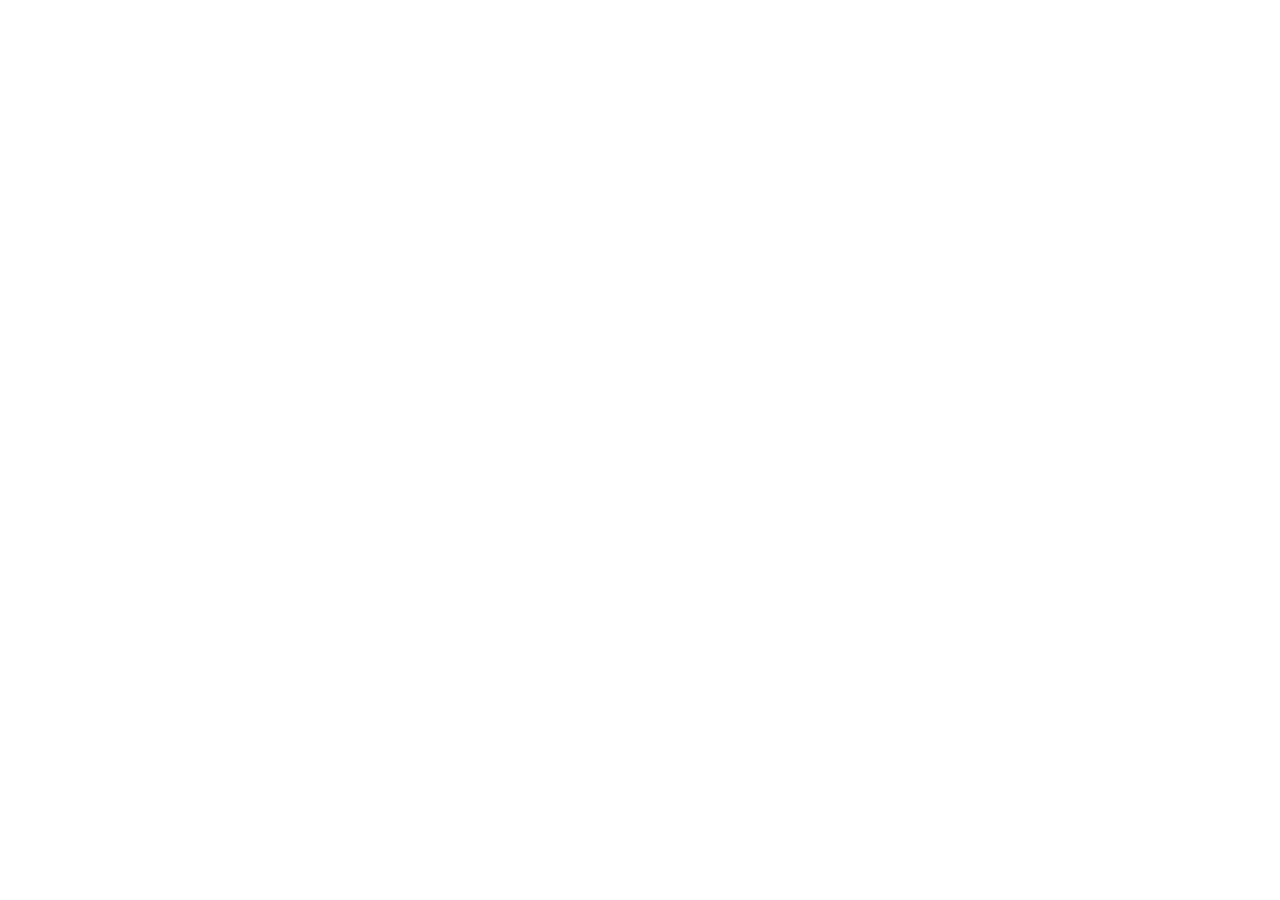
==== index.html @ 8fbb0c4f "Update index.html" ====
<!DOCTYPE html>
<html>

<header> 
<iframe width="560" height="315" src="https://www.youtube.com/embed/cVUTqLPWxLc?si=kaLJ6NV_o6CFBOgL" title="YouTube video player" frameborder="0" allow="accelerometer; autoplay; clipboard-write; encrypted-media; gyroscope; picture-in-picture; web-share" referrerpolicy="strict-origin-when-cross-origin" allowfullscreen></iframe>
<iframe width="560" height="315" src="https://www.youtube.com/embed/5s5KPG4VXVw?si=007gkPIlZvOYjWiD" title="YouTube video player" frameborder="0" allow="accelerometer; autoplay; clipboard-write; encrypted-media; gyroscope; picture-in-picture; web-share" referrerpolicy="strict-origin-when-cross-origin" allowfullscreen></iframe>
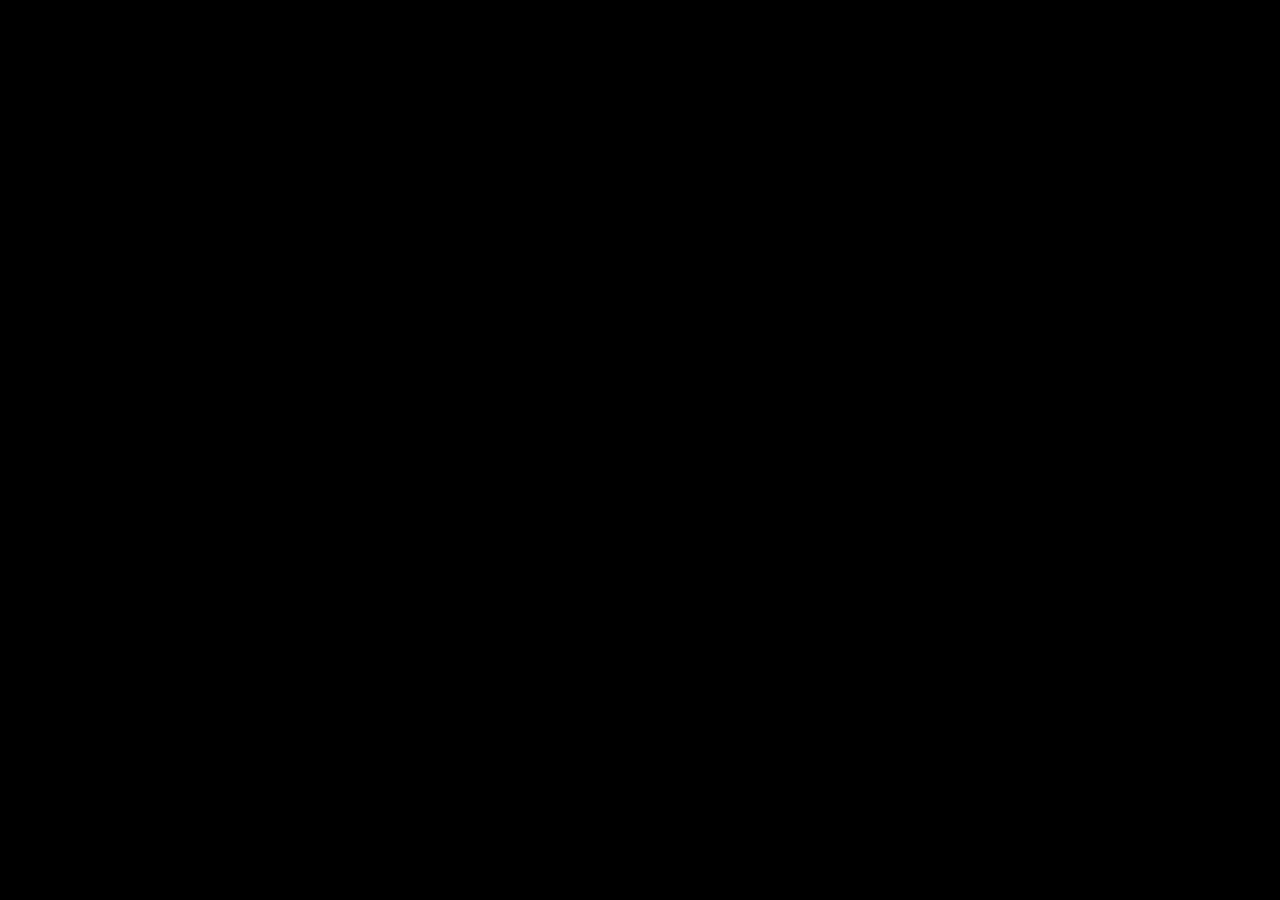
==== commit 0d6d4daf: "Update index.html" ====
--- a/index.html
+++ b/index.html
@@ -1,6 +1,13 @@
 <!DOCTYPE html>
 <html>
+  <head>
+    <style>
+      body {
+        background-color: black;
+      }  
+    </style>
 
 <header> 
 <iframe width="560" height="315" src="https://www.youtube.com/embed/cVUTqLPWxLc?si=kaLJ6NV_o6CFBOgL" title="YouTube video player" frameborder="0" allow="accelerometer; autoplay; clipboard-write; encrypted-media; gyroscope; picture-in-picture; web-share" referrerpolicy="strict-origin-when-cross-origin" allowfullscreen></iframe>
 <iframe width="560" height="315" src="https://www.youtube.com/embed/5s5KPG4VXVw?si=007gkPIlZvOYjWiD" title="YouTube video player" frameborder="0" allow="accelerometer; autoplay; clipboard-write; encrypted-media; gyroscope; picture-in-picture; web-share" referrerpolicy="strict-origin-when-cross-origin" allowfullscreen></iframe>
+</head>
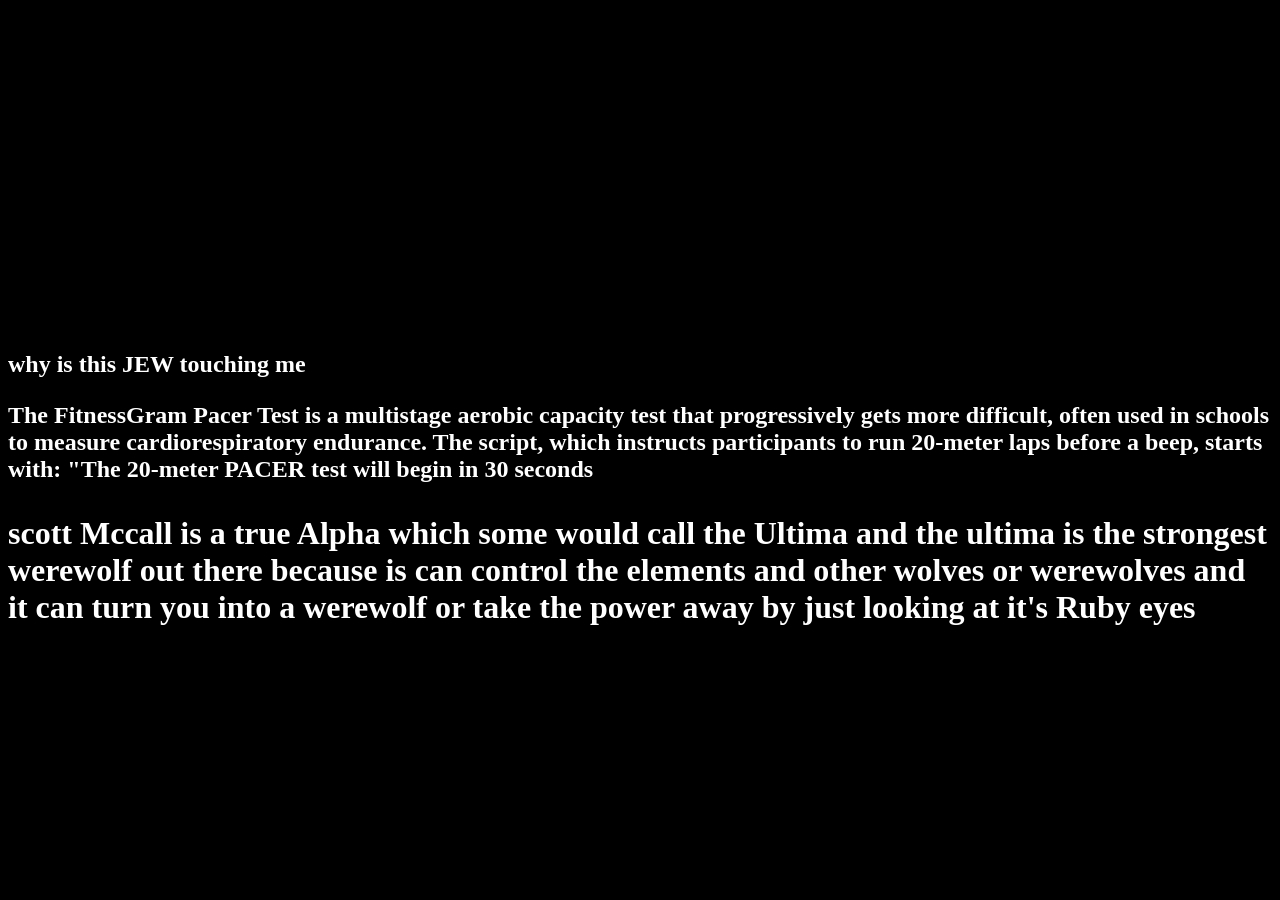
==== commit 3a4b3b40: "Update index.html" ====
--- a/index.html
+++ b/index.html
@@ -1,13 +1,18 @@
 <!DOCTYPE html>
 <html>
   <head>
-    <style>
-      body {
-        background-color: black;
-      }  
-    </style>
+<link rel="stylesheet" href="style.css">
 
 <header> 
 <iframe width="560" height="315" src="https://www.youtube.com/embed/cVUTqLPWxLc?si=kaLJ6NV_o6CFBOgL" title="YouTube video player" frameborder="0" allow="accelerometer; autoplay; clipboard-write; encrypted-media; gyroscope; picture-in-picture; web-share" referrerpolicy="strict-origin-when-cross-origin" allowfullscreen></iframe>
 <iframe width="560" height="315" src="https://www.youtube.com/embed/5s5KPG4VXVw?si=007gkPIlZvOYjWiD" title="YouTube video player" frameborder="0" allow="accelerometer; autoplay; clipboard-write; encrypted-media; gyroscope; picture-in-picture; web-share" referrerpolicy="strict-origin-when-cross-origin" allowfullscreen></iframe>
+<h2>
+    <p>why is this JEW touching me               
+    </p>
+    <p>The FitnessGram Pacer Test is a multistage aerobic capacity test that progressively gets more difficult, often used in schools to measure cardiorespiratory endurance. The script, which instructs participants to run 20-meter laps before a beep, starts with: "The 20-meter PACER test will begin in 30 seconds</p>
+
+<h1>
+<P>scott Mccall is a true Alpha which some would call the Ultima and the ultima is the strongest werewolf out there because is can control the elements and other wolves or werewolves and it can turn you into a werewolf or take the power away by just looking at it's Ruby eyes</P>
+</h2>
+</section>
 </head>
--- a/style.css
+++ b/style.css
@@ -0,0 +1,9 @@
+body {
+        background-color: black;
+      }  
+      h2 {
+        color: white;
+      }
+      p {
+        color: white;
+      }
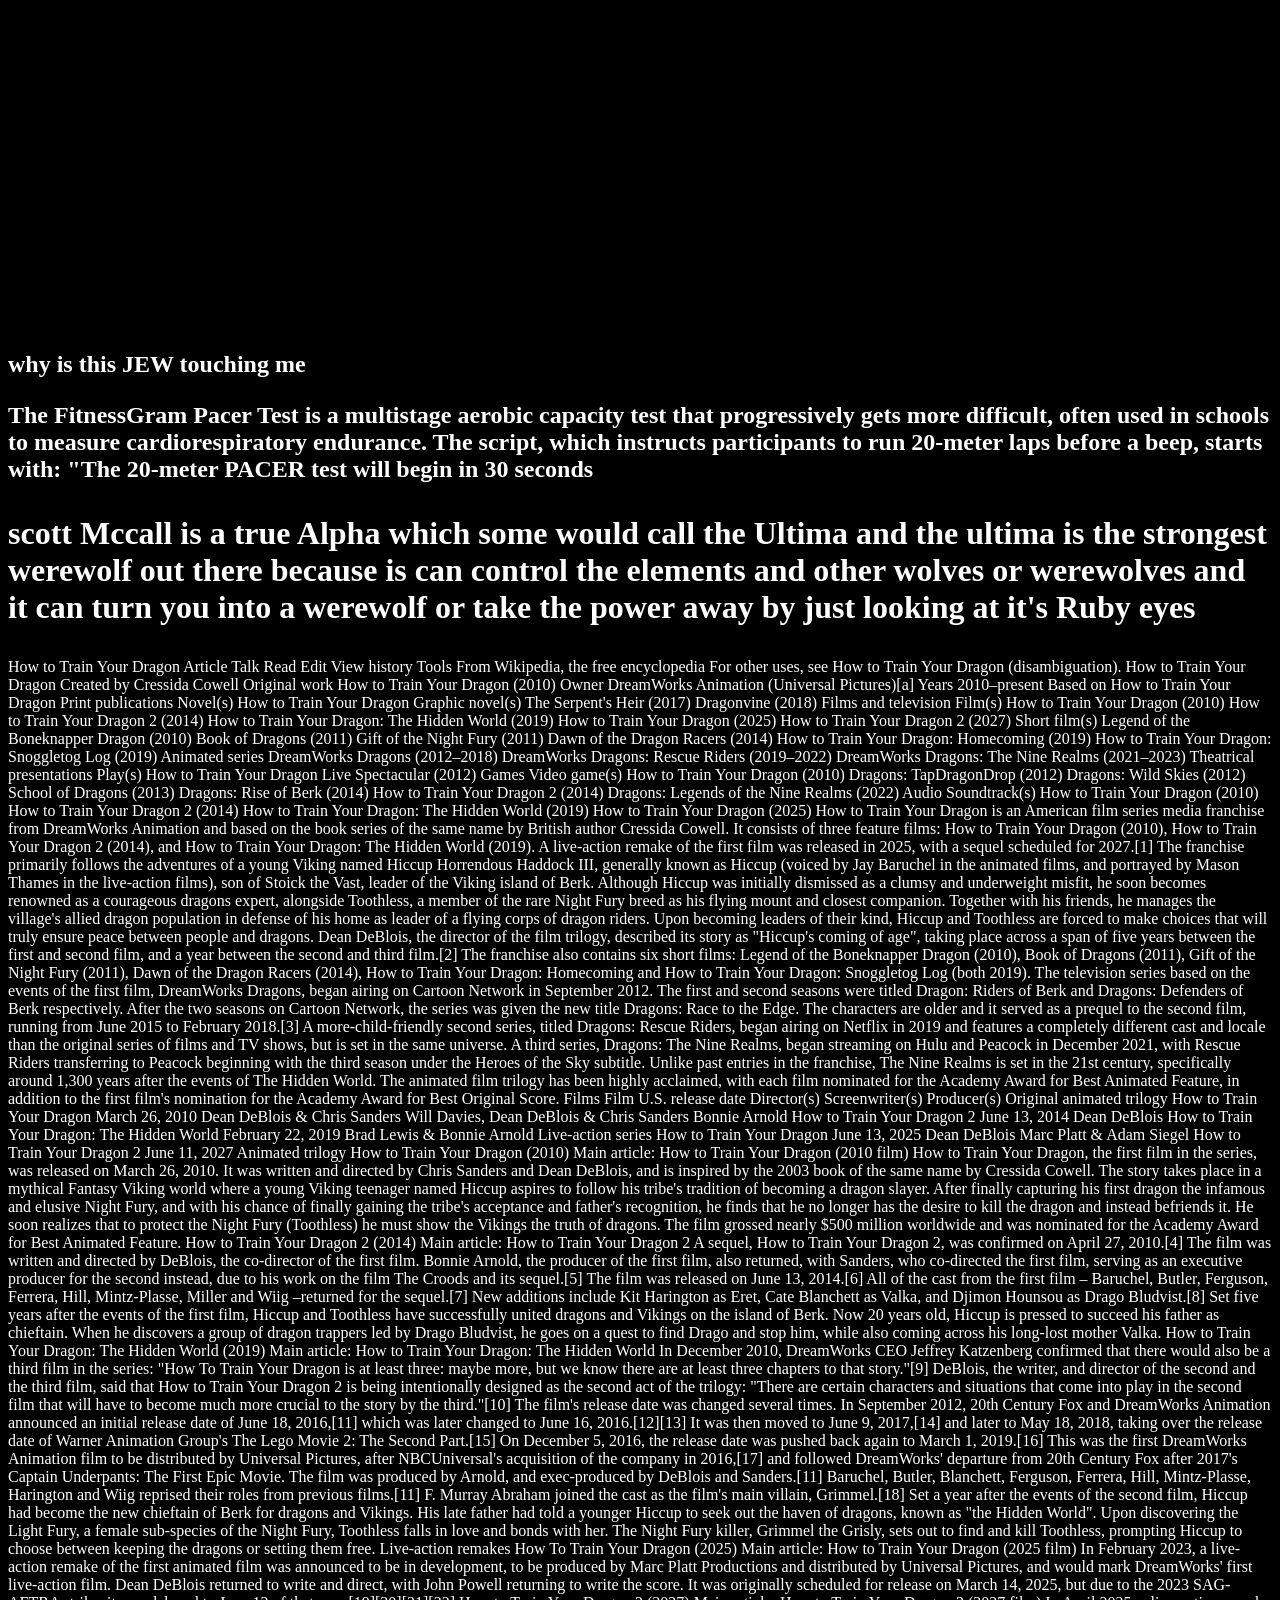
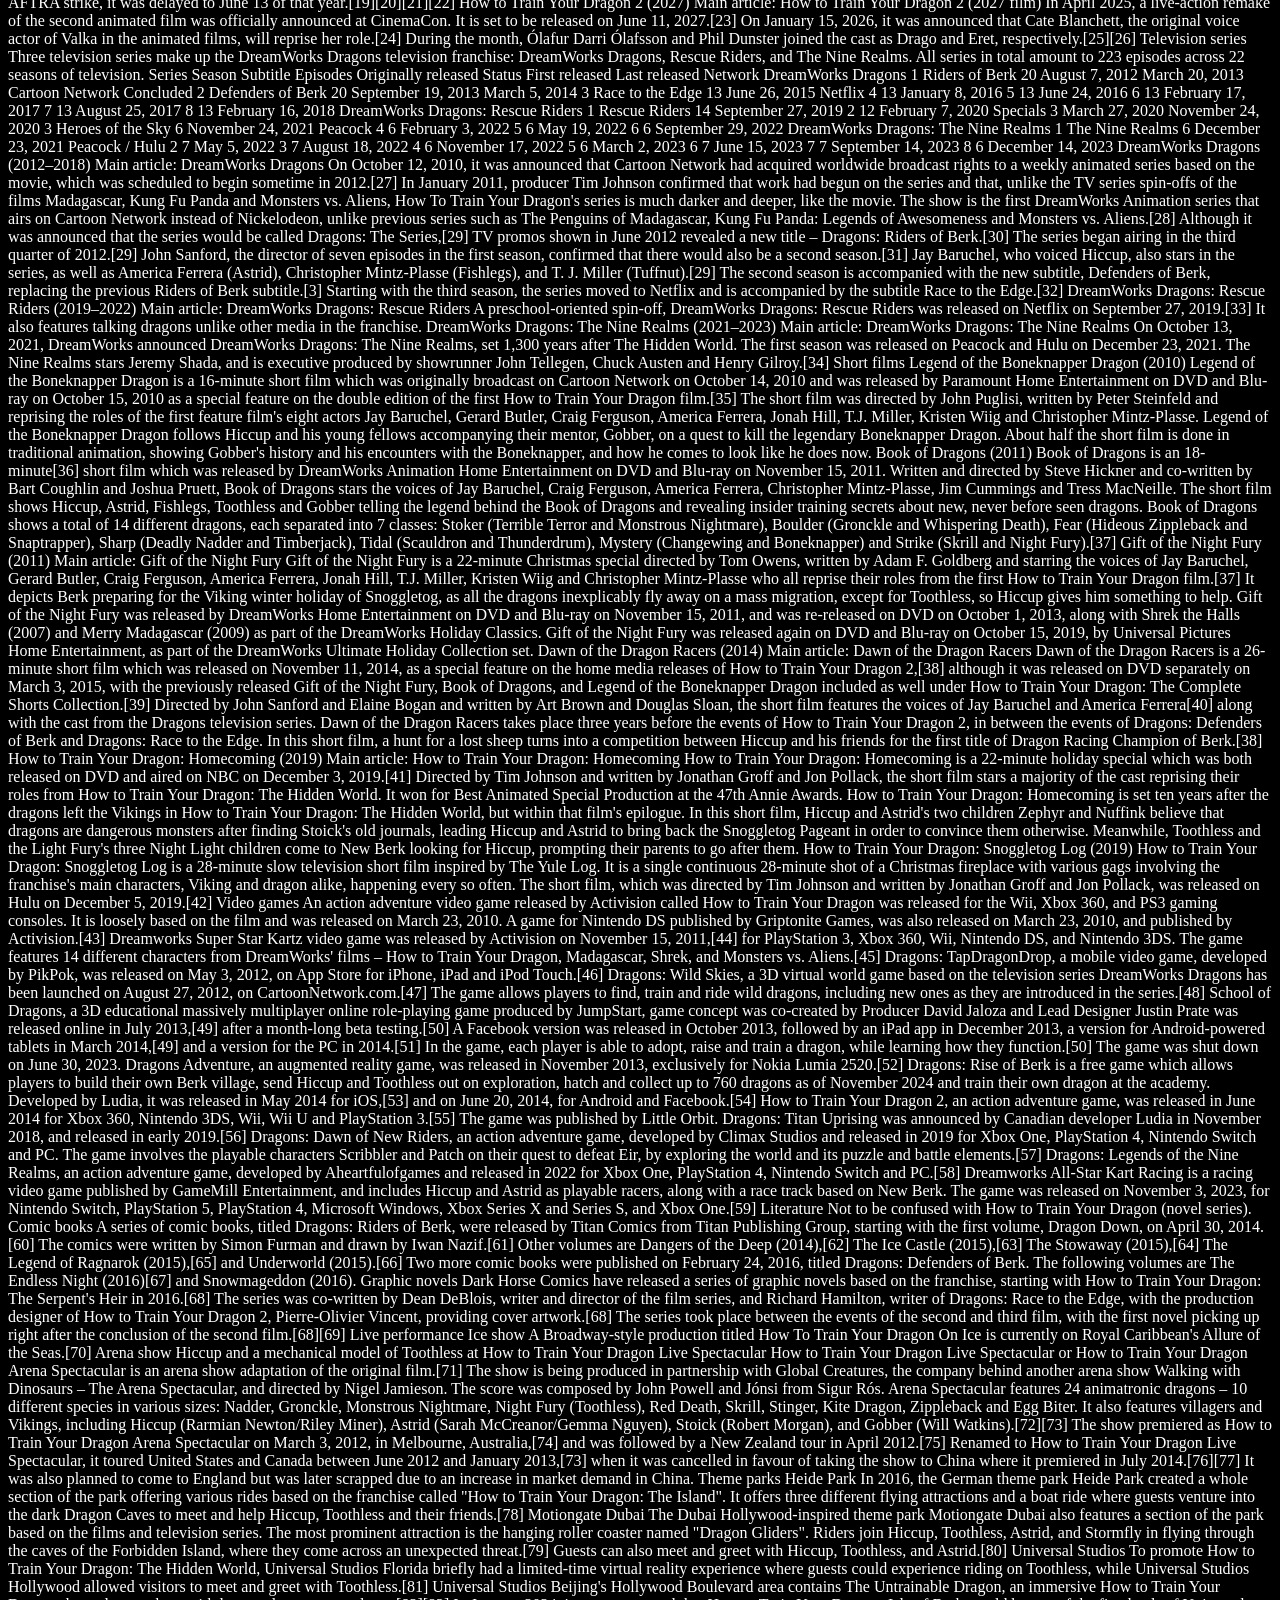
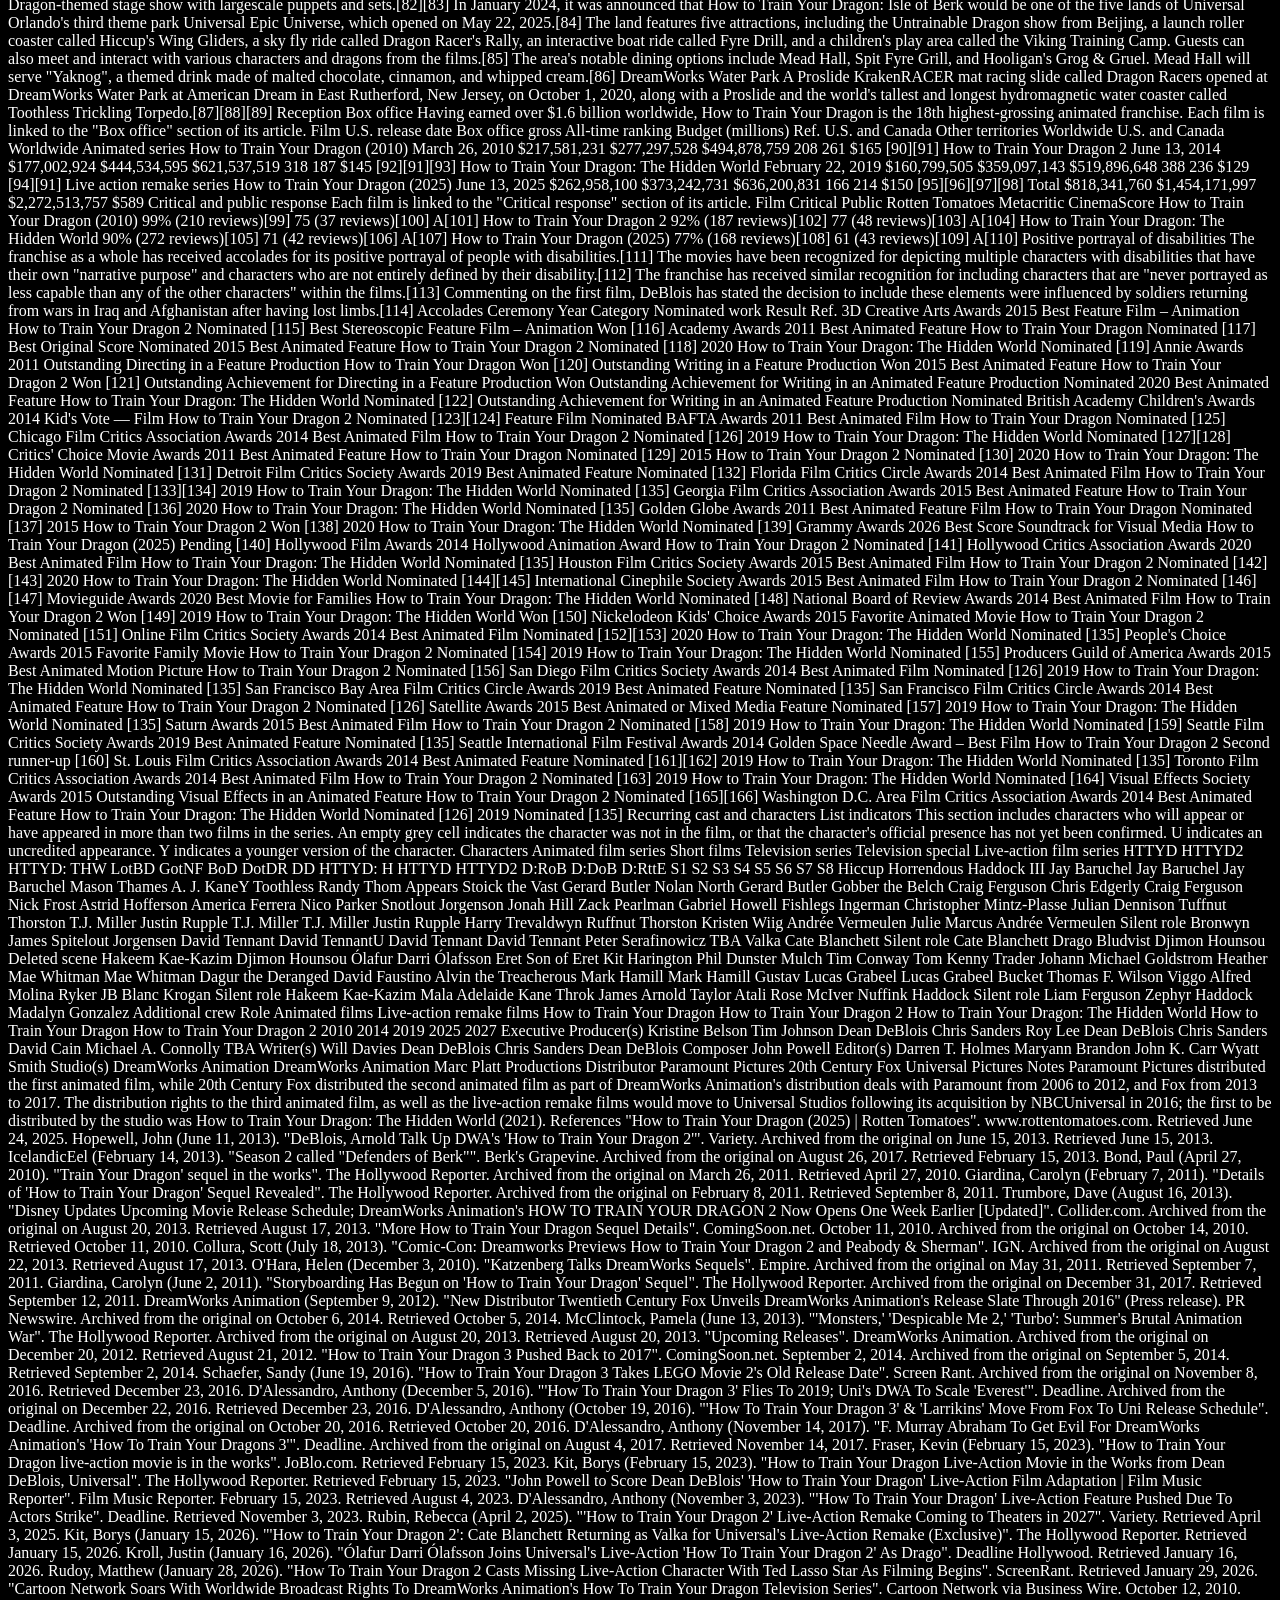
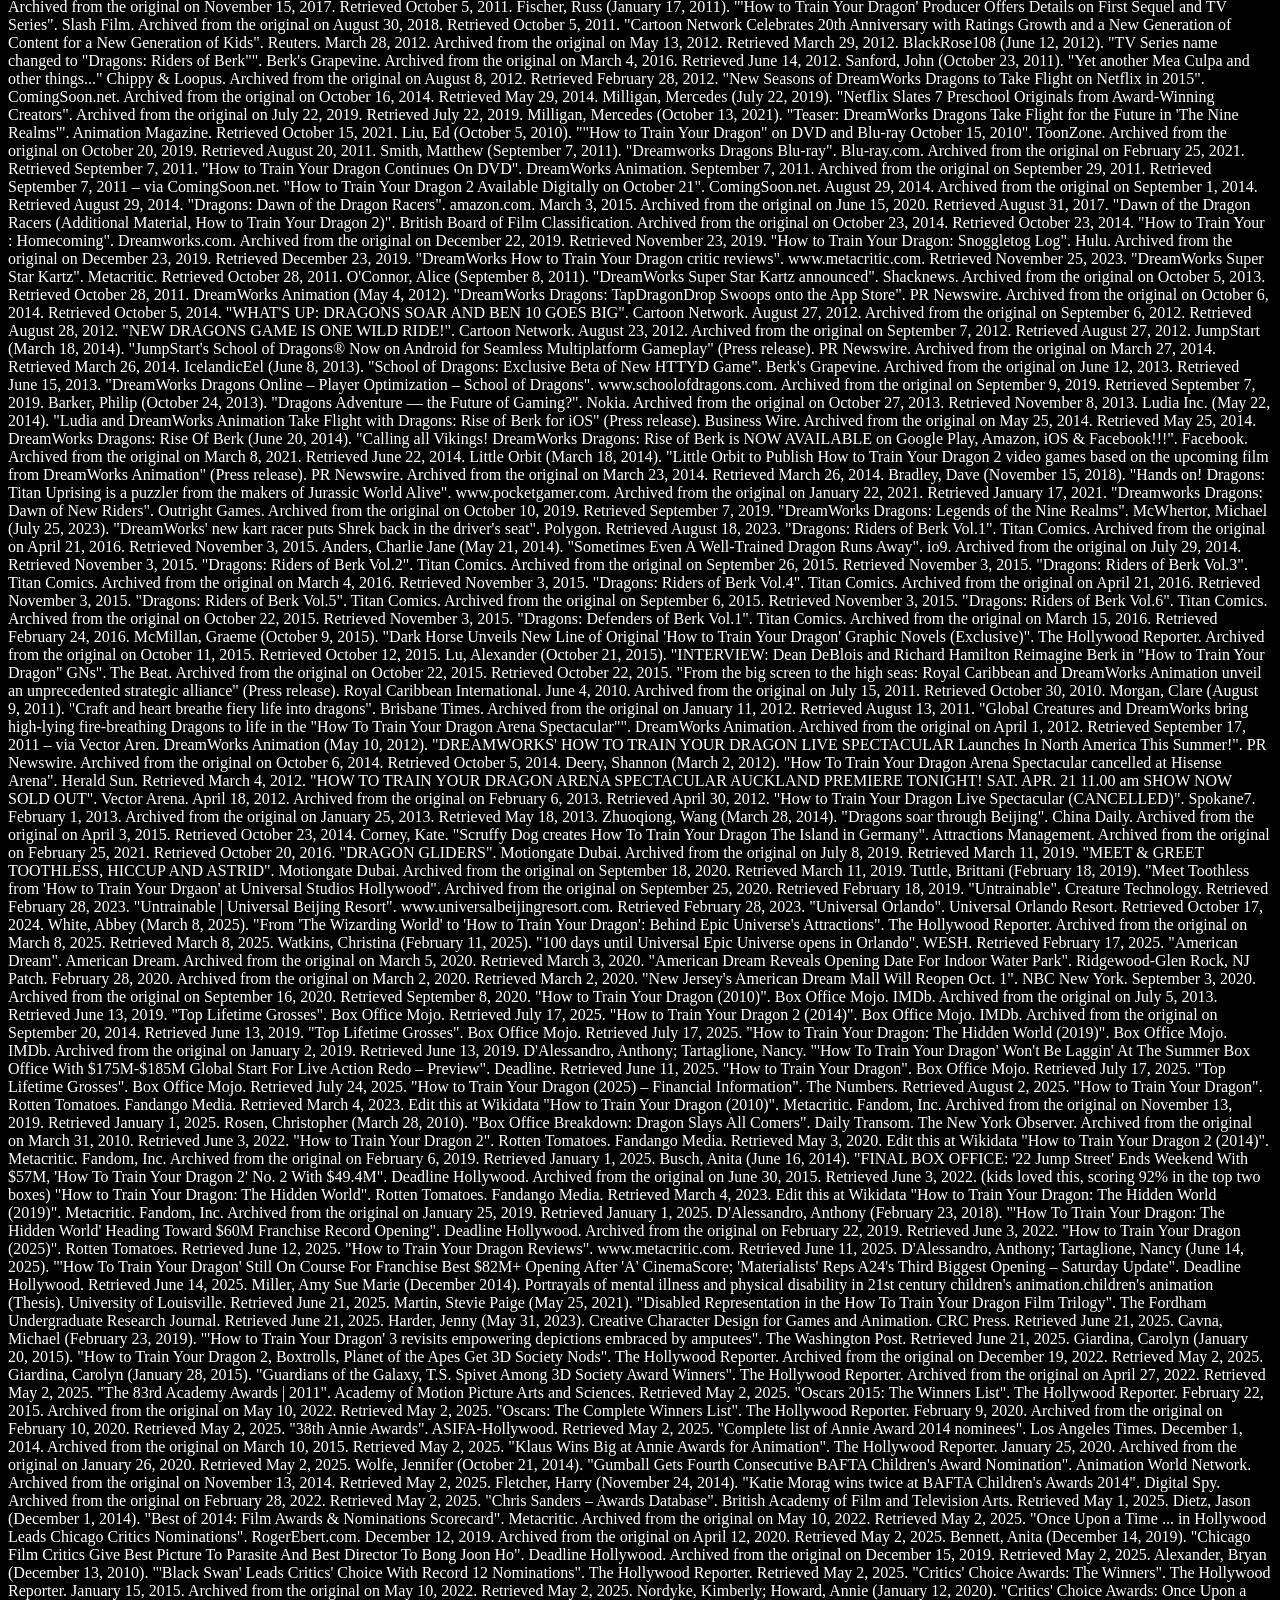
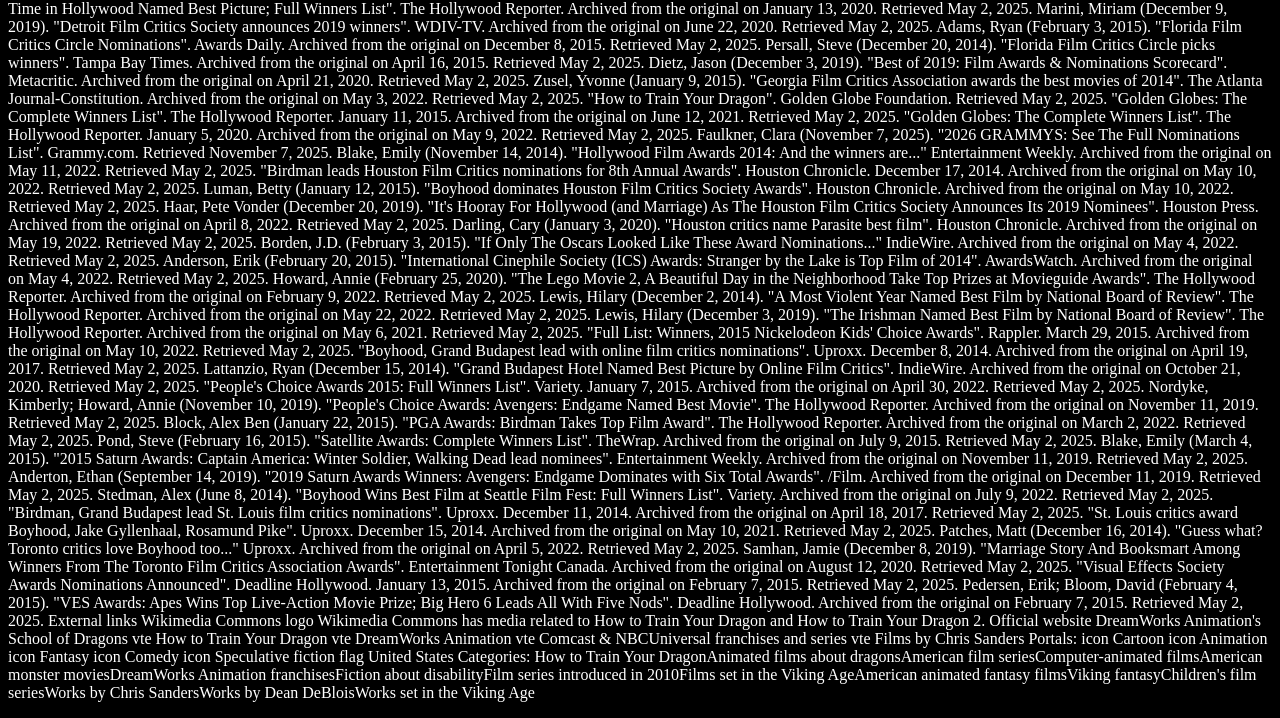
==== commit 558fedfc: "Update index.html" ====
--- a/index.html
+++ b/index.html
@@ -13,6 +13,596 @@
 
 <h1>
 <P>scott Mccall is a true Alpha which some would call the Ultima and the ultima is the strongest werewolf out there because is can control the elements and other wolves or werewolves and it can turn you into a werewolf or take the power away by just looking at it's Ruby eyes</P>
-</h2>
+</h2>  <p>How to Train Your Dragon
+
+Article
+Talk
+Read
+Edit
+View history
+
+Tools
+From Wikipedia, the free encyclopedia
+For other uses, see How to Train Your Dragon (disambiguation).
+How to Train Your Dragon
+
+Created by	Cressida Cowell
+Original work	How to Train Your Dragon (2010)
+Owner	DreamWorks Animation (Universal Pictures)[a]
+Years	2010–present
+Based on	How to Train Your Dragon
+Print publications
+Novel(s)	How to Train Your Dragon
+Graphic novel(s)	
+The Serpent's Heir (2017)
+Dragonvine (2018)
+Films and television
+Film(s)	
+How to Train Your Dragon (2010)
+How to Train Your Dragon 2 (2014)
+How to Train Your Dragon: The Hidden World (2019)
+How to Train Your Dragon (2025)
+How to Train Your Dragon 2 (2027)
+Short film(s)	
+Legend of the Boneknapper Dragon (2010)
+Book of Dragons (2011)
+Gift of the Night Fury (2011)
+Dawn of the Dragon Racers (2014)
+How to Train Your Dragon: Homecoming (2019)
+How to Train Your Dragon: Snoggletog Log (2019)
+Animated series	
+DreamWorks Dragons (2012–2018)
+DreamWorks Dragons: Rescue Riders (2019–2022)
+DreamWorks Dragons: The Nine Realms (2021–2023)
+Theatrical presentations
+Play(s)	How to Train Your Dragon Live Spectacular (2012)
+Games
+Video game(s)	
+How to Train Your Dragon (2010)
+Dragons: TapDragonDrop (2012)
+Dragons: Wild Skies (2012)
+School of Dragons (2013)
+Dragons: Rise of Berk (2014)
+How to Train Your Dragon 2 (2014)
+Dragons: Legends of the Nine Realms (2022)
+Audio
+Soundtrack(s)	
+How to Train Your Dragon (2010)
+How to Train Your Dragon 2 (2014)
+How to Train Your Dragon: The Hidden World (2019)
+How to Train Your Dragon (2025)
+How to Train Your Dragon is an American film series media franchise from DreamWorks Animation and based on the book series of the same name by British author Cressida Cowell. It consists of three feature films: How to Train Your Dragon (2010), How to Train Your Dragon 2 (2014), and How to Train Your Dragon: The Hidden World (2019). A live-action remake of the first film was released in 2025, with a sequel scheduled for 2027.[1] The franchise primarily follows the adventures of a young Viking named Hiccup Horrendous Haddock III, generally known as Hiccup (voiced by Jay Baruchel in the animated films, and portrayed by Mason Thames in the live-action films), son of Stoick the Vast, leader of the Viking island of Berk. Although Hiccup was initially dismissed as a clumsy and underweight misfit, he soon becomes renowned as a courageous dragons expert, alongside Toothless, a member of the rare Night Fury breed as his flying mount and closest companion. Together with his friends, he manages the village's allied dragon population in defense of his home as leader of a flying corps of dragon riders. Upon becoming leaders of their kind, Hiccup and Toothless are forced to make choices that will truly ensure peace between people and dragons. Dean DeBlois, the director of the film trilogy, described its story as "Hiccup's coming of age", taking place across a span of five years between the first and second film, and a year between the second and third film.[2]
+
+The franchise also contains six short films: Legend of the Boneknapper Dragon (2010), Book of Dragons (2011), Gift of the Night Fury (2011), Dawn of the Dragon Racers (2014), How to Train Your Dragon: Homecoming and How to Train Your Dragon: Snoggletog Log (both 2019).
+
+The television series based on the events of the first film, DreamWorks Dragons, began airing on Cartoon Network in September 2012. The first and second seasons were titled Dragon: Riders of Berk and Dragons: Defenders of Berk respectively. After the two seasons on Cartoon Network, the series was given the new title Dragons: Race to the Edge. The characters are older and it served as a prequel to the second film, running from June 2015 to February 2018.[3] A more-child-friendly second series, titled Dragons: Rescue Riders, began airing on Netflix in 2019 and features a completely different cast and locale than the original series of films and TV shows, but is set in the same universe. A third series, Dragons: The Nine Realms, began streaming on Hulu and Peacock in December 2021, with Rescue Riders transferring to Peacock beginning with the third season under the Heroes of the Sky subtitle. Unlike past entries in the franchise, The Nine Realms is set in the 21st century, specifically around 1,300 years after the events of The Hidden World.
+
+The animated film trilogy has been highly acclaimed, with each film nominated for the Academy Award for Best Animated Feature, in addition to the first film's nomination for the Academy Award for Best Original Score.
+
+Films
+Film	U.S. release date	Director(s)	Screenwriter(s)	Producer(s)
+Original animated trilogy
+How to Train Your Dragon	March 26, 2010	Dean DeBlois & Chris Sanders	Will Davies, Dean DeBlois & Chris Sanders	Bonnie Arnold
+How to Train Your Dragon 2	June 13, 2014	Dean DeBlois
+How to Train Your Dragon: The Hidden World	February 22, 2019	Brad Lewis & Bonnie Arnold
+Live-action series
+How to Train Your Dragon	June 13, 2025	Dean DeBlois	Marc Platt & Adam Siegel
+How to Train Your Dragon 2	June 11, 2027
+Animated trilogy
+How to Train Your Dragon (2010)
+Main article: How to Train Your Dragon (2010 film)
+How to Train Your Dragon, the first film in the series, was released on March 26, 2010. It was written and directed by Chris Sanders and Dean DeBlois, and is inspired by the 2003 book of the same name by Cressida Cowell. The story takes place in a mythical Fantasy Viking world where a young Viking teenager named Hiccup aspires to follow his tribe's tradition of becoming a dragon slayer. After finally capturing his first dragon the infamous and elusive Night Fury, and with his chance of finally gaining the tribe's acceptance and father's recognition, he finds that he no longer has the desire to kill the dragon and instead befriends it. He soon realizes that to protect the Night Fury (Toothless) he must show the Vikings the truth of dragons. The film grossed nearly $500 million worldwide and was nominated for the Academy Award for Best Animated Feature.
+
+How to Train Your Dragon 2 (2014)
+Main article: How to Train Your Dragon 2
+A sequel, How to Train Your Dragon 2, was confirmed on April 27, 2010.[4] The film was written and directed by DeBlois, the co-director of the first film. Bonnie Arnold, the producer of the first film, also returned, with Sanders, who co-directed the first film, serving as an executive producer for the second instead, due to his work on the film The Croods and its sequel.[5] The film was released on June 13, 2014.[6] All of the cast from the first film – Baruchel, Butler, Ferguson, Ferrera, Hill, Mintz-Plasse, Miller and Wiig –returned for the sequel.[7] New additions include Kit Harington as Eret, Cate Blanchett as Valka, and Djimon Hounsou as Drago Bludvist.[8]
+
+Set five years after the events of the first film, Hiccup and Toothless have successfully united dragons and Vikings on the island of Berk. Now 20 years old, Hiccup is pressed to succeed his father as chieftain. When he discovers a group of dragon trappers led by Drago Bludvist, he goes on a quest to find Drago and stop him, while also coming across his long-lost mother Valka.
+
+How to Train Your Dragon: The Hidden World (2019)
+Main article: How to Train Your Dragon: The Hidden World
+In December 2010, DreamWorks CEO Jeffrey Katzenberg confirmed that there would also be a third film in the series: "How To Train Your Dragon is at least three: maybe more, but we know there are at least three chapters to that story."[9] DeBlois, the writer, and director of the second and the third film, said that How to Train Your Dragon 2 is being intentionally designed as the second act of the trilogy: "There are certain characters and situations that come into play in the second film that will have to become much more crucial to the story by the third."[10]
+
+The film's release date was changed several times. In September 2012, 20th Century Fox and DreamWorks Animation announced an initial release date of June 18, 2016,[11] which was later changed to June 16, 2016.[12][13] It was then moved to June 9, 2017,[14] and later to May 18, 2018, taking over the release date of Warner Animation Group's The Lego Movie 2: The Second Part.[15] On December 5, 2016, the release date was pushed back again to March 1, 2019.[16] This was the first DreamWorks Animation film to be distributed by Universal Pictures, after NBCUniversal's acquisition of the company in 2016,[17] and followed DreamWorks' departure from 20th Century Fox after 2017's Captain Underpants: The First Epic Movie. The film was produced by Arnold, and exec-produced by DeBlois and Sanders.[11] Baruchel, Butler, Blanchett, Ferguson, Ferrera, Hill, Mintz-Plasse, Harington and Wiig reprised their roles from previous films.[11] F. Murray Abraham joined the cast as the film's main villain, Grimmel.[18]
+
+Set a year after the events of the second film, Hiccup had become the new chieftain of Berk for dragons and Vikings. His late father had told a younger Hiccup to seek out the haven of dragons, known as "the Hidden World". Upon discovering the Light Fury, a female sub-species of the Night Fury, Toothless falls in love and bonds with her. The Night Fury killer, Grimmel the Grisly, sets out to find and kill Toothless, prompting Hiccup to choose between keeping the dragons or setting them free.
+
+Live-action remakes
+How To Train Your Dragon (2025)
+Main article: How to Train Your Dragon (2025 film)
+In February 2023, a live-action remake of the first animated film was announced to be in development, to be produced by Marc Platt Productions and distributed by Universal Pictures, and would mark DreamWorks' first live-action film. Dean DeBlois returned to write and direct, with John Powell returning to write the score. It was originally scheduled for release on March 14, 2025, but due to the 2023 SAG-AFTRA strike, it was delayed to June 13 of that year.[19][20][21][22]
+
+How to Train Your Dragon 2 (2027)
+Main article: How to Train Your Dragon 2 (2027 film)
+In April 2025, a live-action remake of the second animated film was officially announced at CinemaCon. It is set to be released on June 11, 2027.[23] On January 15, 2026, it was announced that Cate Blanchett, the original voice actor of Valka in the animated films, will reprise her role.[24] During the month, Ólafur Darri Ólafsson and Phil Dunster joined the cast as Drago and Eret, respectively.[25][26]
+
+Television series
+Three television series make up the DreamWorks Dragons television franchise: DreamWorks Dragons, Rescue Riders, and The Nine Realms. All series in total amount to 223 episodes across 22 seasons of television.
+
+Series	Season	Subtitle	Episodes	Originally released	Status
+First released	Last released	Network
+DreamWorks Dragons	
+1
+Riders of Berk	20	August 7, 2012	March 20, 2013	Cartoon Network	Concluded
+2
+Defenders of Berk	20	September 19, 2013	March 5, 2014
+3
+Race to the Edge	13	June 26, 2015	Netflix
+4
+13	January 8, 2016
+5
+13	June 24, 2016
+6
+13	February 17, 2017
+7
+13	August 25, 2017
+8
+13	February 16, 2018
+DreamWorks Dragons: Rescue Riders	
+1
+Rescue Riders	14	September 27, 2019
+2
+12	February 7, 2020
+Specials
+3	March 27, 2020	November 24, 2020
+3
+Heroes of the Sky	6	November 24, 2021	Peacock
+4
+6	February 3, 2022
+5
+6	May 19, 2022
+6
+6	September 29, 2022
+DreamWorks Dragons: The Nine Realms	
+1
+The Nine Realms	6	December 23, 2021	Peacock / Hulu
+2
+7	May 5, 2022
+3
+7	August 18, 2022
+4
+6	November 17, 2022
+5
+6	March 2, 2023
+6
+7	June 15, 2023
+7
+7	September 14, 2023
+8
+6	December 14, 2023
+DreamWorks Dragons (2012–2018)
+Main article: DreamWorks Dragons
+On October 12, 2010, it was announced that Cartoon Network had acquired worldwide broadcast rights to a weekly animated series based on the movie, which was scheduled to begin sometime in 2012.[27] In January 2011, producer Tim Johnson confirmed that work had begun on the series and that, unlike the TV series spin-offs of the films Madagascar, Kung Fu Panda and Monsters vs. Aliens, How To Train Your Dragon's series is much darker and deeper, like the movie. The show is the first DreamWorks Animation series that airs on Cartoon Network instead of Nickelodeon, unlike previous series such as The Penguins of Madagascar, Kung Fu Panda: Legends of Awesomeness and Monsters vs. Aliens.[28]
+
+Although it was announced that the series would be called Dragons: The Series,[29] TV promos shown in June 2012 revealed a new title – Dragons: Riders of Berk.[30] The series began airing in the third quarter of 2012.[29] John Sanford, the director of seven episodes in the first season, confirmed that there would also be a second season.[31] Jay Baruchel, who voiced Hiccup, also stars in the series, as well as America Ferrera (Astrid), Christopher Mintz-Plasse (Fishlegs), and T. J. Miller (Tuffnut).[29] The second season is accompanied with the new subtitle, Defenders of Berk, replacing the previous Riders of Berk subtitle.[3] Starting with the third season, the series moved to Netflix and is accompanied by the subtitle Race to the Edge.[32]
+
+DreamWorks Dragons: Rescue Riders (2019–2022)
+Main article: DreamWorks Dragons: Rescue Riders
+A preschool-oriented spin-off, DreamWorks Dragons: Rescue Riders was released on Netflix on September 27, 2019.[33] It also features talking dragons unlike other media in the franchise.
+
+DreamWorks Dragons: The Nine Realms (2021–2023)
+Main article: DreamWorks Dragons: The Nine Realms
+On October 13, 2021, DreamWorks announced DreamWorks Dragons: The Nine Realms, set 1,300 years after The Hidden World. The first season was released on Peacock and Hulu on December 23, 2021. The Nine Realms stars Jeremy Shada, and is executive produced by showrunner John Tellegen, Chuck Austen and Henry Gilroy.[34]
+
+Short films
+Legend of the Boneknapper Dragon (2010)
+Legend of the Boneknapper Dragon is a 16-minute short film which was originally broadcast on Cartoon Network on October 14, 2010 and was released by Paramount Home Entertainment on DVD and Blu-ray on October 15, 2010 as a special feature on the double edition of the first How to Train Your Dragon film.[35] The short film was directed by John Puglisi, written by Peter Steinfeld and reprising the roles of the first feature film's eight actors Jay Baruchel, Gerard Butler, Craig Ferguson, America Ferrera, Jonah Hill, T.J. Miller, Kristen Wiig and Christopher Mintz-Plasse.
+
+Legend of the Boneknapper Dragon follows Hiccup and his young fellows accompanying their mentor, Gobber, on a quest to kill the legendary Boneknapper Dragon. About half the short film is done in traditional animation, showing Gobber's history and his encounters with the Boneknapper, and how he comes to look like he does now.
+
+Book of Dragons (2011)
+Book of Dragons is an 18-minute[36] short film which was released by DreamWorks Animation Home Entertainment on DVD and Blu-ray on November 15, 2011. Written and directed by Steve Hickner and co-written by Bart Coughlin and Joshua Pruett, Book of Dragons stars the voices of Jay Baruchel, Craig Ferguson, America Ferrera, Christopher Mintz-Plasse, Jim Cummings and Tress MacNeille.
+
+The short film shows Hiccup, Astrid, Fishlegs, Toothless and Gobber telling the legend behind the Book of Dragons and revealing insider training secrets about new, never before seen dragons. Book of Dragons shows a total of 14 different dragons, each separated into 7 classes: Stoker (Terrible Terror and Monstrous Nightmare), Boulder (Gronckle and Whispering Death), Fear (Hideous Zippleback and Snaptrapper), Sharp (Deadly Nadder and Timberjack), Tidal (Scauldron and Thunderdrum), Mystery (Changewing and Boneknapper) and Strike (Skrill and Night Fury).[37]
+
+Gift of the Night Fury (2011)
+Main article: Gift of the Night Fury
+Gift of the Night Fury is a 22-minute Christmas special directed by Tom Owens, written by Adam F. Goldberg and starring the voices of Jay Baruchel, Gerard Butler, Craig Ferguson, America Ferrera, Jonah Hill, T.J. Miller, Kristen Wiig and Christopher Mintz-Plasse who all reprise their roles from the first How to Train Your Dragon film.[37] It depicts Berk preparing for the Viking winter holiday of Snoggletog, as all the dragons inexplicably fly away on a mass migration, except for Toothless, so Hiccup gives him something to help.
+
+Gift of the Night Fury was released by DreamWorks Home Entertainment on DVD and Blu-ray on November 15, 2011, and was re-released on DVD on October 1, 2013, along with Shrek the Halls (2007) and Merry Madagascar (2009) as part of the DreamWorks Holiday Classics. Gift of the Night Fury was released again on DVD and Blu-ray on October 15, 2019, by Universal Pictures Home Entertainment, as part of the DreamWorks Ultimate Holiday Collection set.
+
+Dawn of the Dragon Racers (2014)
+Main article: Dawn of the Dragon Racers
+Dawn of the Dragon Racers is a 26-minute short film which was released on November 11, 2014, as a special feature on the home media releases of How to Train Your Dragon 2,[38] although it was released on DVD separately on March 3, 2015, with the previously released Gift of the Night Fury, Book of Dragons, and Legend of the Boneknapper Dragon included as well under How to Train Your Dragon: The Complete Shorts Collection.[39] Directed by John Sanford and Elaine Bogan and written by Art Brown and Douglas Sloan, the short film features the voices of Jay Baruchel and America Ferrera[40] along with the cast from the Dragons television series.
+
+Dawn of the Dragon Racers takes place three years before the events of How to Train Your Dragon 2, in between the events of Dragons: Defenders of Berk and Dragons: Race to the Edge. In this short film, a hunt for a lost sheep turns into a competition between Hiccup and his friends for the first title of Dragon Racing Champion of Berk.[38]
+
+How to Train Your Dragon: Homecoming (2019)
+Main article: How to Train Your Dragon: Homecoming
+How to Train Your Dragon: Homecoming is a 22-minute holiday special which was both released on DVD and aired on NBC on December 3, 2019.[41] Directed by Tim Johnson and written by Jonathan Groff and Jon Pollack, the short film stars a majority of the cast reprising their roles from How to Train Your Dragon: The Hidden World. It won for Best Animated Special Production at the 47th Annie Awards.
+
+How to Train Your Dragon: Homecoming is set ten years after the dragons left the Vikings in How to Train Your Dragon: The Hidden World, but within that film's epilogue. In this short film, Hiccup and Astrid's two children Zephyr and Nuffink believe that dragons are dangerous monsters after finding Stoick's old journals, leading Hiccup and Astrid to bring back the Snoggletog Pageant in order to convince them otherwise. Meanwhile, Toothless and the Light Fury's three Night Light children come to New Berk looking for Hiccup, prompting their parents to go after them.
+
+How to Train Your Dragon: Snoggletog Log (2019)
+How to Train Your Dragon: Snoggletog Log is a 28-minute slow television short film inspired by The Yule Log. It is a single continuous 28-minute shot of a Christmas fireplace with various gags involving the franchise's main characters, Viking and dragon alike, happening every so often. The short film, which was directed by Tim Johnson and written by Jonathan Groff and Jon Pollack, was released on Hulu on December 5, 2019.[42]
+
+Video games
+An action adventure video game released by Activision called How to Train Your Dragon was released for the Wii, Xbox 360, and PS3 gaming consoles. It is loosely based on the film and was released on March 23, 2010.
+A game for Nintendo DS published by Griptonite Games, was also released on March 23, 2010, and published by Activision.[43]
+Dreamworks Super Star Kartz video game was released by Activision on November 15, 2011,[44] for PlayStation 3, Xbox 360, Wii, Nintendo DS, and Nintendo 3DS. The game features 14 different characters from DreamWorks' films – How to Train Your Dragon, Madagascar, Shrek, and Monsters vs. Aliens.[45]
+Dragons: TapDragonDrop, a mobile video game, developed by PikPok, was released on May 3, 2012, on App Store for iPhone, iPad and iPod Touch.[46]
+Dragons: Wild Skies, a 3D virtual world game based on the television series DreamWorks Dragons has been launched on August 27, 2012, on CartoonNetwork.com.[47] The game allows players to find, train and ride wild dragons, including new ones as they are introduced in the series.[48]
+School of Dragons, a 3D educational massively multiplayer online role-playing game produced by JumpStart, game concept was co-created by Producer David Jaloza and Lead Designer Justin Prate was released online in July 2013,[49] after a month-long beta testing.[50] A Facebook version was released in October 2013, followed by an iPad app in December 2013, a version for Android-powered tablets in March 2014,[49] and a version for the PC in 2014.[51] In the game, each player is able to adopt, raise and train a dragon, while learning how they function.[50] The game was shut down on June 30, 2023.
+Dragons Adventure, an augmented reality game, was released in November 2013, exclusively for Nokia Lumia 2520.[52]
+Dragons: Rise of Berk is a free game which allows players to build their own Berk village, send Hiccup and Toothless out on exploration, hatch and collect up to 760 dragons as of November 2024 and train their own dragon at the academy. Developed by Ludia, it was released in May 2014 for iOS,[53] and on June 20, 2014, for Android and Facebook.[54]
+How to Train Your Dragon 2, an action adventure game, was released in June 2014 for Xbox 360, Nintendo 3DS, Wii, Wii U and PlayStation 3.[55] The game was published by Little Orbit.
+Dragons: Titan Uprising was announced by Canadian developer Ludia in November 2018, and released in early 2019.[56]
+Dragons: Dawn of New Riders, an action adventure game, developed by Climax Studios and released in 2019 for Xbox One, PlayStation 4, Nintendo Switch and PC. The game involves the playable characters Scribbler and Patch on their quest to defeat Eir, by exploring the world and its puzzle and battle elements.[57]
+Dragons: Legends of the Nine Realms, an action adventure game, developed by Aheartfulofgames and released in 2022 for Xbox One, PlayStation 4, Nintendo Switch and PC.[58]
+Dreamworks All-Star Kart Racing is a racing video game published by GameMill Entertainment, and includes Hiccup and Astrid as playable racers, along with a race track based on New Berk. The game was released on November 3, 2023, for Nintendo Switch, PlayStation 5, PlayStation 4, Microsoft Windows, Xbox Series X and Series S, and Xbox One.[59]
+Literature
+Not to be confused with How to Train Your Dragon (novel series).
+Comic books
+A series of comic books, titled Dragons: Riders of Berk, were released by Titan Comics from Titan Publishing Group, starting with the first volume, Dragon Down, on April 30, 2014.[60] The comics were written by Simon Furman and drawn by Iwan Nazif.[61] Other volumes are Dangers of the Deep (2014),[62] The Ice Castle (2015),[63] The Stowaway (2015),[64] The Legend of Ragnarok (2015),[65] and Underworld (2015).[66] Two more comic books were published on February 24, 2016, titled Dragons: Defenders of Berk. The following volumes are The Endless Night (2016)[67] and Snowmageddon (2016).
+
+Graphic novels
+Dark Horse Comics have released a series of graphic novels based on the franchise, starting with How to Train Your Dragon: The Serpent's Heir in 2016.[68] The series was co-written by Dean DeBlois, writer and director of the film series, and Richard Hamilton, writer of Dragons: Race to the Edge, with the production designer of How to Train Your Dragon 2, Pierre-Olivier Vincent, providing cover artwork.[68] The series took place between the events of the second and third film, with the first novel picking up right after the conclusion of the second film.[68][69]
+
+Live performance
+Ice show
+A Broadway-style production titled How To Train Your Dragon On Ice is currently on Royal Caribbean's Allure of the Seas.[70]
+
+Arena show
+
+Hiccup and a mechanical model of Toothless at How to Train Your Dragon Live Spectacular
+How to Train Your Dragon Live Spectacular or How to Train Your Dragon Arena Spectacular is an arena show adaptation of the original film.[71] The show is being produced in partnership with Global Creatures, the company behind another arena show Walking with Dinosaurs – The Arena Spectacular, and directed by Nigel Jamieson. The score was composed by John Powell and Jónsi from Sigur Rós. Arena Spectacular features 24 animatronic dragons – 10 different species in various sizes: Nadder, Gronckle, Monstrous Nightmare, Night Fury (Toothless), Red Death, Skrill, Stinger, Kite Dragon, Zippleback and Egg Biter. It also features villagers and Vikings, including Hiccup (Rarmian Newton/Riley Miner), Astrid (Sarah McCreanor/Gemma Nguyen), Stoick (Robert Morgan), and Gobber (Will Watkins).[72][73]
+
+The show premiered as How to Train Your Dragon Arena Spectacular on March 3, 2012, in Melbourne, Australia,[74] and was followed by a New Zealand tour in April 2012.[75] Renamed to How to Train Your Dragon Live Spectacular, it toured United States and Canada between June 2012 and January 2013,[73] when it was cancelled in favour of taking the show to China where it premiered in July 2014.[76][77] It was also planned to come to England but was later scrapped due to an increase in market demand in China.
+
+Theme parks
+Heide Park
+In 2016, the German theme park Heide Park created a whole section of the park offering various rides based on the franchise called "How to Train Your Dragon: The Island". It offers three different flying attractions and a boat ride where guests venture into the dark Dragon Caves to meet and help Hiccup, Toothless and their friends.[78]
+
+Motiongate Dubai
+The Dubai Hollywood-inspired theme park Motiongate Dubai also features a section of the park based on the films and television series. The most prominent attraction is the hanging roller coaster named "Dragon Gliders". Riders join Hiccup, Toothless, Astrid, and Stormfly in flying through the caves of the Forbidden Island, where they come across an unexpected threat.[79] Guests can also meet and greet with Hiccup, Toothless, and Astrid.[80]
+
+Universal Studios
+To promote How to Train Your Dragon: The Hidden World, Universal Studios Florida briefly had a limited-time virtual reality experience where guests could experience riding on Toothless, while Universal Studios Hollywood allowed visitors to meet and greet with Toothless.[81] Universal Studios Beijing's Hollywood Boulevard area contains The Untrainable Dragon, an immersive How to Train Your Dragon-themed stage show with largescale puppets and sets.[82][83]
+
+In January 2024, it was announced that How to Train Your Dragon: Isle of Berk would be one of the five lands of Universal Orlando's third theme park Universal Epic Universe, which opened on May 22, 2025.[84] The land features five attractions, including the Untrainable Dragon show from Beijing, a launch roller coaster called Hiccup's Wing Gliders, a sky fly ride called Dragon Racer's Rally, an interactive boat ride called Fyre Drill, and a children's play area called the Viking Training Camp. Guests can also meet and interact with various characters and dragons from the films.[85] The area's notable dining options include Mead Hall, Spit Fyre Grill, and Hooligan's Grog & Gruel. Mead Hall will serve "Yaknog", a themed drink made of malted chocolate, cinnamon, and whipped cream.[86]
+
+DreamWorks Water Park
+A Proslide KrakenRACER mat racing slide called Dragon Racers opened at DreamWorks Water Park at American Dream in East Rutherford, New Jersey, on October 1, 2020, along with a Proslide and the world's tallest and longest hydromagnetic water coaster called Toothless Trickling Torpedo.[87][88][89]
+
+Reception
+Box office
+Having earned over $1.6 billion worldwide, How to Train Your Dragon is the 18th highest-grossing animated franchise.
+
+Each film is linked to the "Box office" section of its article.
+Film	U.S. release date	Box office gross	All-time ranking	Budget (millions)	Ref.
+U.S. and Canada	Other territories	Worldwide	U.S. and Canada	Worldwide
+Animated series
+How to Train Your Dragon (2010)	March 26, 2010	$217,581,231	$277,297,528	$494,878,759	208	261	$165	[90][91]
+How to Train Your Dragon 2	June 13, 2014	$177,002,924	$444,534,595	$621,537,519	318	187	$145	[92][91][93]
+How to Train Your Dragon: The Hidden World	February 22, 2019	$160,799,505	$359,097,143	$519,896,648	388	236	$129	[94][91]
+Live action remake series
+How to Train Your Dragon (2025)	June 13, 2025	$262,958,100	$373,242,731	$636,200,831	166	214	$150	[95][96][97][98]
+Total	$818,341,760	$1,454,171,997	$2,272,513,757		$589	
+Critical and public response
+Each film is linked to the "Critical response" section of its article.
+Film	Critical	Public
+Rotten Tomatoes	Metacritic	CinemaScore
+How to Train Your Dragon (2010)	99% (210 reviews)[99]	75 (37 reviews)[100]	A[101]
+How to Train Your Dragon 2	92% (187 reviews)[102]	77 (48 reviews)[103]	A[104]
+How to Train Your Dragon: The Hidden World	90% (272 reviews)[105]	71 (42 reviews)[106]	A[107]
+How to Train Your Dragon (2025)	77% (168 reviews)[108]	61 (43 reviews)[109]	A[110]
+Positive portrayal of disabilities
+The franchise as a whole has received accolades for its positive portrayal of people with disabilities.[111] The movies have been recognized for depicting multiple characters with disabilities that have their own "narrative purpose" and characters who are not entirely defined by their disability.[112] The franchise has received similar recognition for including characters that are "never portrayed as less capable than any of the other characters" within the films.[113] Commenting on the first film, DeBlois has stated the decision to include these elements were influenced by soldiers returning from wars in Iraq and Afghanistan after having lost limbs.[114]
+
+Accolades
+Ceremony	Year	Category	Nominated work	Result	Ref.
+3D Creative Arts Awards	2015	Best Feature Film – Animation	How to Train Your Dragon 2	Nominated	[115]
+Best Stereoscopic Feature Film – Animation	Won	[116]
+Academy Awards	2011	Best Animated Feature	How to Train Your Dragon	Nominated	[117]
+Best Original Score	Nominated
+2015	Best Animated Feature	How to Train Your Dragon 2	Nominated	[118]
+2020	How to Train Your Dragon: The Hidden World	Nominated	[119]
+Annie Awards	2011	Outstanding Directing in a Feature Production	How to Train Your Dragon	Won	[120]
+Outstanding Writing in a Feature Production	Won
+2015	Best Animated Feature	How to Train Your Dragon 2	Won	[121]
+Outstanding Achievement for Directing in a Feature Production	Won
+Outstanding Achievement for Writing in an Animated Feature Production	Nominated
+2020	Best Animated Feature	How to Train Your Dragon: The Hidden World	Nominated	[122]
+Outstanding Achievement for Writing in an Animated Feature Production	Nominated
+British Academy Children's Awards	2014	Kid's Vote — Film	How to Train Your Dragon 2	Nominated	[123][124]
+Feature Film	Nominated
+BAFTA Awards	2011	Best Animated Film	How to Train Your Dragon	Nominated	[125]
+Chicago Film Critics Association Awards	2014	Best Animated Film	How to Train Your Dragon 2	Nominated	[126]
+2019	How to Train Your Dragon: The Hidden World	Nominated	[127][128]
+Critics' Choice Movie Awards	2011	Best Animated Feature	How to Train Your Dragon	Nominated	[129]
+2015	How to Train Your Dragon 2	Nominated	[130]
+2020	How to Train Your Dragon: The Hidden World	Nominated	[131]
+Detroit Film Critics Society Awards	2019	Best Animated Feature	Nominated	[132]
+Florida Film Critics Circle Awards	2014	Best Animated Film	How to Train Your Dragon 2	Nominated	[133][134]
+2019	How to Train Your Dragon: The Hidden World	Nominated	[135]
+Georgia Film Critics Association Awards	2015	Best Animated Feature	How to Train Your Dragon 2	Nominated	[136]
+2020	How to Train Your Dragon: The Hidden World	Nominated	[135]
+Golden Globe Awards	2011	Best Animated Feature Film	How to Train Your Dragon	Nominated	[137]
+2015	How to Train Your Dragon 2	Won	[138]
+2020	How to Train Your Dragon: The Hidden World	Nominated	[139]
+Grammy Awards	2026	Best Score Soundtrack for Visual Media	How to Train Your Dragon (2025)	Pending	[140]
+Hollywood Film Awards	2014	Hollywood Animation Award	How to Train Your Dragon 2	Nominated	[141]
+Hollywood Critics Association Awards	2020	Best Animated Film	How to Train Your Dragon: The Hidden World	Nominated	[135]
+Houston Film Critics Society Awards	2015	Best Animated Film	How to Train Your Dragon 2	Nominated	[142][143]
+2020	How to Train Your Dragon: The Hidden World	Nominated	[144][145]
+International Cinephile Society Awards	2015	Best Animated Film	How to Train Your Dragon 2	Nominated	[146][147]
+Movieguide Awards	2020	Best Movie for Families	How to Train Your Dragon: The Hidden World	Nominated	[148]
+National Board of Review Awards	2014	Best Animated Film	How to Train Your Dragon 2	Won	[149]
+2019	How to Train Your Dragon: The Hidden World	Won	[150]
+Nickelodeon Kids' Choice Awards	2015	Favorite Animated Movie	How to Train Your Dragon 2	Nominated	[151]
+Online Film Critics Society Awards	2014	Best Animated Film	Nominated	[152][153]
+2020	How to Train Your Dragon: The Hidden World	Nominated	[135]
+People's Choice Awards	2015	Favorite Family Movie	How to Train Your Dragon 2	Nominated	[154]
+2019	How to Train Your Dragon: The Hidden World	Nominated	[155]
+Producers Guild of America Awards	2015	Best Animated Motion Picture	How to Train Your Dragon 2	Nominated	[156]
+San Diego Film Critics Society Awards	2014	Best Animated Film	Nominated	[126]
+2019	How to Train Your Dragon: The Hidden World	Nominated	[135]
+San Francisco Bay Area Film Critics Circle Awards	2019	Best Animated Feature	Nominated	[135]
+San Francisco Film Critics Circle Awards	2014	Best Animated Feature	How to Train Your Dragon 2	Nominated	[126]
+Satellite Awards	2015	Best Animated or Mixed Media Feature	Nominated	[157]
+2019	How to Train Your Dragon: The Hidden World	Nominated	[135]
+Saturn Awards	2015	Best Animated Film	How to Train Your Dragon 2	Nominated	[158]
+2019	How to Train Your Dragon: The Hidden World	Nominated	[159]
+Seattle Film Critics Society Awards	2019	Best Animated Feature	Nominated	[135]
+Seattle International Film Festival Awards	2014	Golden Space Needle Award – Best Film	How to Train Your Dragon 2	Second runner-up	[160]
+St. Louis Film Critics Association Awards	2014	Best Animated Feature	Nominated	[161][162]
+2019	How to Train Your Dragon: The Hidden World	Nominated	[135]
+Toronto Film Critics Association Awards	2014	Best Animated Film	How to Train Your Dragon 2	Nominated	[163]
+2019	How to Train Your Dragon: The Hidden World	Nominated	[164]
+Visual Effects Society Awards	2015	Outstanding Visual Effects in an Animated Feature	How to Train Your Dragon 2	Nominated	[165][166]
+Washington D.C. Area Film Critics Association Awards	2014	Best Animated Feature	How to Train Your Dragon: The Hidden World	Nominated	[126]
+2019	Nominated	[135]
+Recurring cast and characters
+List indicators
+This section includes characters who will appear or have appeared in more than two films in the series.
+
+An empty grey cell indicates the character was not in the film, or that the character's official presence has not yet been confirmed.
+ U indicates an uncredited appearance.
+ Y indicates a younger version of the character.
+Characters	Animated film series	Short films	Television series	Television special	Live-action film series
+HTTYD	HTTYD2	HTTYD: THW	LotBD	GotNF	BoD	DotDR	DD	HTTYD: H	HTTYD	HTTYD2
+D:RoB	D:DoB	D:RttE
+S1	S2	S3	S4	S5	S6	S7	S8
+Hiccup Horrendous Haddock III	Jay Baruchel	Jay Baruchel	Jay Baruchel	Mason Thames
+A. J. KaneY
+Toothless	Randy Thom	Appears
+Stoick the Vast	Gerard Butler	Nolan North	Gerard Butler
+Gobber the Belch	Craig Ferguson	Chris Edgerly	Craig Ferguson	Nick Frost
+Astrid Hofferson	America Ferrera	Nico Parker
+Snotlout Jorgenson	Jonah Hill	Zack Pearlman	Gabriel Howell
+Fishlegs Ingerman	Christopher Mintz-Plasse	Julian Dennison
+Tuffnut Thorston	T.J. Miller	Justin Rupple	T.J. Miller		T.J. Miller	Justin Rupple	Harry Trevaldwyn
+Ruffnut Thorston	Kristen Wiig		Andrée Vermeulen	Julie Marcus	Andrée Vermeulen	Silent role	Bronwyn James
+Spitelout Jorgensen	David Tennant	David TennantU	David Tennant		David Tennant		Peter Serafinowicz	TBA
+Valka		Cate Blanchett		Silent role		Cate Blanchett
+Drago Bludvist		Djimon Hounsou	Deleted scene		Hakeem Kae-Kazim	Djimon Hounsou		Ólafur Darri Ólafsson
+Eret
+Son of Eret		Kit Harington		Phil Dunster
+Mulch		Tim Conway	Tom Kenny	
+Trader Johann		Michael Goldstrom	
+Heather		Mae Whitman		Mae Whitman	
+Dagur the Deranged		David Faustino	
+Alvin the Treacherous		Mark Hamill		Mark Hamill	
+Gustav		Lucas Grabeel		Lucas Grabeel	
+Bucket		Thomas F. Wilson	
+Viggo		Alfred Molina	
+Ryker		JB Blanc	
+Krogan		Silent role	Hakeem Kae-Kazim	
+Mala		Adelaide Kane	
+Throk		James Arnold Taylor	
+Atali		Rose McIver	
+Nuffink Haddock		Silent role		Liam Ferguson	
+Zephyr Haddock			Madalyn Gonzalez	
+Additional crew
+Role	Animated films	Live-action remake films
+How to Train Your Dragon	How to Train Your Dragon 2	How to Train Your Dragon: The Hidden World	How to Train Your Dragon	How to Train Your Dragon 2
+2010	2014	2019	2025	2027
+Executive Producer(s)	Kristine Belson
+Tim Johnson	Dean DeBlois
+Chris Sanders	Roy Lee
+Dean DeBlois
+Chris Sanders
+David Cain
+Michael A. Connolly	TBA
+Writer(s)	Will Davies
+Dean DeBlois
+Chris Sanders	Dean DeBlois
+Composer	John Powell
+Editor(s)	Darren T. Holmes
+Maryann Brandon	John K. Carr	Wyatt Smith
+Studio(s)	DreamWorks Animation	DreamWorks Animation
+Marc Platt Productions
+Distributor	Paramount Pictures	20th Century Fox	Universal Pictures
+Notes
+ Paramount Pictures distributed the first animated film, while 20th Century Fox distributed the second animated film as part of DreamWorks Animation's distribution deals with Paramount from 2006 to 2012, and Fox from 2013 to 2017. The distribution rights to the third animated film, as well as the live-action remake films would move to Universal Studios following its acquisition by NBCUniversal in 2016; the first to be distributed by the studio was How to Train Your Dragon: The Hidden World (2021).
+References
+ "How to Train Your Dragon (2025) | Rotten Tomatoes". www.rottentomatoes.com. Retrieved June 24, 2025.
+ Hopewell, John (June 11, 2013). "DeBlois, Arnold Talk Up DWA's 'How to Train Your Dragon 2'". Variety. Archived from the original on June 15, 2013. Retrieved June 15, 2013.
+ IcelandicEel (February 14, 2013). "Season 2 called "Defenders of Berk"". Berk's Grapevine. Archived from the original on August 26, 2017. Retrieved February 15, 2013.
+ Bond, Paul (April 27, 2010). "Train Your Dragon' sequel in the works". The Hollywood Reporter. Archived from the original on March 26, 2011. Retrieved April 27, 2010.
+ Giardina, Carolyn (February 7, 2011). "Details of 'How to Train Your Dragon' Sequel Revealed". The Hollywood Reporter. Archived from the original on February 8, 2011. Retrieved September 8, 2011.
+ Trumbore, Dave (August 16, 2013). "Disney Updates Upcoming Movie Release Schedule; DreamWorks Animation's HOW TO TRAIN YOUR DRAGON 2 Now Opens One Week Earlier [Updated]". Collider.com. Archived from the original on August 20, 2013. Retrieved August 17, 2013.
+ "More How to Train Your Dragon Sequel Details". ComingSoon.net. October 11, 2010. Archived from the original on October 14, 2010. Retrieved October 11, 2010.
+ Collura, Scott (July 18, 2013). "Comic-Con: Dreamworks Previews How to Train Your Dragon 2 and Peabody & Sherman". IGN. Archived from the original on August 22, 2013. Retrieved August 17, 2013.
+ O'Hara, Helen (December 3, 2010). "Katzenberg Talks DreamWorks Sequels". Empire. Archived from the original on May 31, 2011. Retrieved September 7, 2011.
+ Giardina, Carolyn (June 2, 2011). "Storyboarding Has Begun on 'How to Train Your Dragon' Sequel". The Hollywood Reporter. Archived from the original on December 31, 2017. Retrieved September 12, 2011.
+ DreamWorks Animation (September 9, 2012). "New Distributor Twentieth Century Fox Unveils DreamWorks Animation's Release Slate Through 2016" (Press release). PR Newswire. Archived from the original on October 6, 2014. Retrieved October 5, 2014.
+ McClintock, Pamela (June 13, 2013). "'Monsters,' 'Despicable Me 2,' 'Turbo': Summer's Brutal Animation War". The Hollywood Reporter. Archived from the original on August 20, 2013. Retrieved August 20, 2013.
+ "Upcoming Releases". DreamWorks Animation. Archived from the original on December 20, 2012. Retrieved August 21, 2012.
+ "How to Train Your Dragon 3 Pushed Back to 2017". ComingSoon.net. September 2, 2014. Archived from the original on September 5, 2014. Retrieved September 2, 2014.
+ Schaefer, Sandy (June 19, 2016). "How to Train Your Dragon 3 Takes LEGO Movie 2's Old Release Date". Screen Rant. Archived from the original on November 8, 2016. Retrieved December 23, 2016.
+ D'Alessandro, Anthony (December 5, 2016). "'How To Train Your Dragon 3' Flies To 2019; Uni's DWA To Scale 'Everest'". Deadline. Archived from the original on December 22, 2016. Retrieved December 23, 2016.
+ D'Alessandro, Anthony (October 19, 2016). "'How To Train Your Dragon 3' & 'Larrikins' Move From Fox To Uni Release Schedule". Deadline. Archived from the original on October 20, 2016. Retrieved October 20, 2016.
+ D'Alessandro, Anthony (November 14, 2017). "F. Murray Abraham To Get Evil For DreamWorks Animation's 'How To Train Your Dragons 3'". Deadline. Archived from the original on August 4, 2017. Retrieved November 14, 2017.
+ Fraser, Kevin (February 15, 2023). "How to Train Your Dragon live-action movie is in the works". JoBlo.com. Retrieved February 15, 2023.
+ Kit, Borys (February 15, 2023). "How to Train Your Dragon Live-Action Movie in the Works from Dean DeBlois, Universal". The Hollywood Reporter. Retrieved February 15, 2023.
+ "John Powell to Score Dean DeBlois' 'How to Train Your Dragon' Live-Action Film Adaptation | Film Music Reporter". Film Music Reporter. February 15, 2023. Retrieved August 4, 2023.
+ D'Alessandro, Anthony (November 3, 2023). "'How To Train Your Dragon' Live-Action Feature Pushed Due To Actors Strike". Deadline. Retrieved November 3, 2023.
+ Rubin, Rebecca (April 2, 2025). "'How to Train Your Dragon 2' Live-Action Remake Coming to Theaters in 2027". Variety. Retrieved April 3, 2025.
+ Kit, Borys (January 15, 2026). "'How to Train Your Dragon 2': Cate Blanchett Returning as Valka for Universal's Live-Action Remake (Exclusive)". The Hollywood Reporter. Retrieved January 15, 2026.
+ Kroll, Justin (January 16, 2026). "Ólafur Darri Ólafsson Joins Universal's Live-Action 'How To Train Your Dragon 2' As Drago". Deadline Hollywood. Retrieved January 16, 2026.
+ Rudoy, Matthew (January 28, 2026). "How To Train Your Dragon 2 Casts Missing Live-Action Character With Ted Lasso Star As Filming Begins". ScreenRant. Retrieved January 29, 2026.
+ "Cartoon Network Soars With Worldwide Broadcast Rights To DreamWorks Animation's How To Train Your Dragon Television Series". Cartoon Network via Business Wire. October 12, 2010. Archived from the original on November 15, 2017. Retrieved October 5, 2011.
+ Fischer, Russ (January 17, 2011). "'How to Train Your Dragon' Producer Offers Details on First Sequel and TV Series". Slash Film. Archived from the original on August 30, 2018. Retrieved October 5, 2011.
+ "Cartoon Network Celebrates 20th Anniversary with Ratings Growth and a New Generation of Content for a New Generation of Kids". Reuters. March 28, 2012. Archived from the original on May 13, 2012. Retrieved March 29, 2012.
+ BlackRose108 (June 12, 2012). "TV Series name changed to "Dragons: Riders of Berk"". Berk's Grapevine. Archived from the original on March 4, 2016. Retrieved June 14, 2012.
+ Sanford, John (October 23, 2011). "Yet another Mea Culpa and other things..." Chippy & Loopus. Archived from the original on August 8, 2012. Retrieved February 28, 2012.
+ "New Seasons of DreamWorks Dragons to Take Flight on Netflix in 2015". ComingSoon.net. Archived from the original on October 16, 2014. Retrieved May 29, 2014.
+ Milligan, Mercedes (July 22, 2019). "Netflix Slates 7 Preschool Originals from Award-Winning Creators". Archived from the original on July 22, 2019. Retrieved July 22, 2019.
+ Milligan, Mercedes (October 13, 2021). "Teaser: DreamWorks Dragons Take Flight for the Future in 'The Nine Realms'". Animation Magazine. Retrieved October 15, 2021.
+ Liu, Ed (October 5, 2010). ""How to Train Your Dragon" on DVD and Blu-ray October 15, 2010". ToonZone. Archived from the original on October 20, 2019. Retrieved August 20, 2011.
+ Smith, Matthew (September 7, 2011). "Dreamworks Dragons Blu-ray". Blu-ray.com. Archived from the original on February 25, 2021. Retrieved September 7, 2011.
+ "How to Train Your Dragon Continues On DVD". DreamWorks Animation. September 7, 2011. Archived from the original on September 29, 2011. Retrieved September 7, 2011 – via ComingSoon.net.
+ "How to Train Your Dragon 2 Available Digitally on October 21". ComingSoon.net. August 29, 2014. Archived from the original on September 1, 2014. Retrieved August 29, 2014.
+ "Dragons: Dawn of the Dragon Racers". amazon.com. March 3, 2015. Archived from the original on June 15, 2020. Retrieved August 31, 2017.
+ "Dawn of the Dragon Racers (Additional Material, How to Train Your Dragon 2)". British Board of Film Classification. Archived from the original on October 23, 2014. Retrieved October 23, 2014.
+ "How to Train Your : Homecoming". Dreamworks.com. Archived from the original on December 22, 2019. Retrieved November 23, 2019.
+ "How to Train Your Dragon: Snoggletog Log". Hulu. Archived from the original on December 23, 2019. Retrieved December 23, 2019.
+ "DreamWorks How to Train Your Dragon critic reviews". www.metacritic.com. Retrieved November 25, 2023.
+ "DreamWorks Super Star Kartz". Metacritic. Retrieved October 28, 2011.
+ O'Connor, Alice (September 8, 2011). "DreamWorks Super Star Kartz announced". Shacknews. Archived from the original on October 5, 2013. Retrieved October 28, 2011.
+ DreamWorks Animation (May 4, 2012). "DreamWorks Dragons: TapDragonDrop Swoops onto the App Store". PR Newswire. Archived from the original on October 6, 2014. Retrieved October 5, 2014.
+ "WHAT'S UP: DRAGONS SOAR AND BEN 10 GOES BIG". Cartoon Network. August 27, 2012. Archived from the original on September 6, 2012. Retrieved August 28, 2012.
+ "NEW DRAGONS GAME IS ONE WILD RIDE!". Cartoon Network. August 23, 2012. Archived from the original on September 7, 2012. Retrieved August 27, 2012.
+ JumpStart (March 18, 2014). "JumpStart's School of Dragons® Now on Android for Seamless Multiplatform Gameplay" (Press release). PR Newswire. Archived from the original on March 27, 2014. Retrieved March 26, 2014.
+ IcelandicEel (June 8, 2013). "School of Dragons: Exclusive Beta of New HTTYD Game". Berk's Grapevine. Archived from the original on June 12, 2013. Retrieved June 15, 2013.
+ "DreamWorks Dragons Online – Player Optimization – School of Dragons". www.schoolofdragons.com. Archived from the original on September 9, 2019. Retrieved September 7, 2019.
+ Barker, Philip (October 24, 2013). "Dragons Adventure — the Future of Gaming?". Nokia. Archived from the original on October 27, 2013. Retrieved November 8, 2013.
+ Ludia Inc. (May 22, 2014). "Ludia and DreamWorks Animation Take Flight with Dragons: Rise of Berk for iOS" (Press release). Business Wire. Archived from the original on May 25, 2014. Retrieved May 25, 2014.
+ DreamWorks Dragons: Rise Of Berk (June 20, 2014). "Calling all Vikings! DreamWorks Dragons: Rise of Berk is NOW AVAILABLE on Google Play, Amazon, iOS & Facebook!!!". Facebook. Archived from the original on March 8, 2021. Retrieved June 22, 2014.
+ Little Orbit (March 18, 2014). "Little Orbit to Publish How to Train Your Dragon 2 video games based on the upcoming film from DreamWorks Animation" (Press release). PR Newswire. Archived from the original on March 23, 2014. Retrieved March 26, 2014.
+ Bradley, Dave (November 15, 2018). "Hands on! Dragons: Titan Uprising is a puzzler from the makers of Jurassic World Alive". www.pocketgamer.com. Archived from the original on January 22, 2021. Retrieved January 17, 2021.
+ "Dreamworks Dragons: Dawn of New Riders". Outright Games. Archived from the original on October 10, 2019. Retrieved September 7, 2019.
+ "DreamWorks Dragons: Legends of the Nine Realms".
+ McWhertor, Michael (July 25, 2023). "DreamWorks' new kart racer puts Shrek back in the driver's seat". Polygon. Retrieved August 18, 2023.
+ "Dragons: Riders of Berk Vol.1". Titan Comics. Archived from the original on April 21, 2016. Retrieved November 3, 2015.
+ Anders, Charlie Jane (May 21, 2014). "Sometimes Even A Well-Trained Dragon Runs Away". io9. Archived from the original on July 29, 2014. Retrieved November 3, 2015.
+ "Dragons: Riders of Berk Vol.2". Titan Comics. Archived from the original on September 26, 2015. Retrieved November 3, 2015.
+ "Dragons: Riders of Berk Vol.3". Titan Comics. Archived from the original on March 4, 2016. Retrieved November 3, 2015.
+ "Dragons: Riders of Berk Vol.4". Titan Comics. Archived from the original on April 21, 2016. Retrieved November 3, 2015.
+ "Dragons: Riders of Berk Vol.5". Titan Comics. Archived from the original on September 6, 2015. Retrieved November 3, 2015.
+ "Dragons: Riders of Berk Vol.6". Titan Comics. Archived from the original on October 22, 2015. Retrieved November 3, 2015.
+ "Dragons: Defenders of Berk Vol.1". Titan Comics. Archived from the original on March 15, 2016. Retrieved February 24, 2016.
+ McMillan, Graeme (October 9, 2015). "Dark Horse Unveils New Line of Original 'How to Train Your Dragon' Graphic Novels (Exclusive)". The Hollywood Reporter. Archived from the original on October 11, 2015. Retrieved October 12, 2015.
+ Lu, Alexander (October 21, 2015). "INTERVIEW: Dean DeBlois and Richard Hamilton Reimagine Berk in "How to Train Your Dragon" GNs". The Beat. Archived from the original on October 22, 2015. Retrieved October 22, 2015.
+ "From the big screen to the high seas: Royal Caribbean and DreamWorks Animation unveil an unprecedented strategic alliance" (Press release). Royal Caribbean International. June 4, 2010. Archived from the original on July 15, 2011. Retrieved October 30, 2010.
+ Morgan, Clare (August 9, 2011). "Craft and heart breathe fiery life into dragons". Brisbane Times. Archived from the original on January 11, 2012. Retrieved August 13, 2011.
+ "Global Creatures and DreamWorks bring high-lying fire-breathing Dragons to life in the "How To Train Your Dragon Arena Spectacular"". DreamWorks Animation. Archived from the original on April 1, 2012. Retrieved September 17, 2011 – via Vector Aren.
+ DreamWorks Animation (May 10, 2012). "DREAMWORKS' HOW TO TRAIN YOUR DRAGON LIVE SPECTACULAR Launches In North America This Summer!". PR Newswire. Archived from the original on October 6, 2014. Retrieved October 5, 2014.
+ Deery, Shannon (March 2, 2012). "How To Train Your Dragon Arena Spectacular cancelled at Hisense Arena". Herald Sun. Retrieved March 4, 2012.
+ "HOW TO TRAIN YOUR DRAGON ARENA SPECTACULAR AUCKLAND PREMIERE TONIGHT! SAT. APR. 21 11.00 am SHOW NOW SOLD OUT". Vector Arena. April 18, 2012. Archived from the original on February 6, 2013. Retrieved April 30, 2012.
+ "How to Train Your Dragon Live Spectacular (CANCELLED)". Spokane7. February 1, 2013. Archived from the original on January 25, 2013. Retrieved May 18, 2013.
+ Zhuoqiong, Wang (March 28, 2014). "Dragons soar through Beijing". China Daily. Archived from the original on April 3, 2015. Retrieved October 23, 2014.
+ Corney, Kate. "Scruffy Dog creates How To Train Your Dragon The Island in Germany". Attractions Management. Archived from the original on February 25, 2021. Retrieved October 20, 2016.
+ "DRAGON GLIDERS". Motiongate Dubai. Archived from the original on July 8, 2019. Retrieved March 11, 2019.
+ "MEET & GREET TOOTHLESS, HICCUP AND ASTRID". Motiongate Dubai. Archived from the original on September 18, 2020. Retrieved March 11, 2019.
+ Tuttle, Brittani (February 18, 2019). "Meet Toothless from 'How to Train Your Drgaon' at Universal Studios Hollywood". Archived from the original on September 25, 2020. Retrieved February 18, 2019.
+ "Untrainable". Creature Technology. Retrieved February 28, 2023.
+ "Untrainable | Universal Beijing Resort". www.universalbeijingresort.com. Retrieved February 28, 2023.
+ "Universal Orlando". Universal Orlando Resort. Retrieved October 17, 2024.
+ White, Abbey (March 8, 2025). "From 'The Wizarding World' to 'How to Train Your Dragon': Behind Epic Universe's Attractions". The Hollywood Reporter. Archived from the original on March 8, 2025. Retrieved March 8, 2025.
+ Watkins, Christina (February 11, 2025). "100 days until Universal Epic Universe opens in Orlando". WESH. Retrieved February 17, 2025.
+ "American Dream". American Dream. Archived from the original on March 5, 2020. Retrieved March 3, 2020.
+ "American Dream Reveals Opening Date For Indoor Water Park". Ridgewood-Glen Rock, NJ Patch. February 28, 2020. Archived from the original on March 2, 2020. Retrieved March 2, 2020.
+ "New Jersey's American Dream Mall Will Reopen Oct. 1". NBC New York. September 3, 2020. Archived from the original on September 16, 2020. Retrieved September 8, 2020.
+ "How to Train Your Dragon (2010)". Box Office Mojo. IMDb. Archived from the original on July 5, 2013. Retrieved June 13, 2019.
+ "Top Lifetime Grosses". Box Office Mojo. Retrieved July 17, 2025.
+ "How to Train Your Dragon 2 (2014)". Box Office Mojo. IMDb. Archived from the original on September 20, 2014. Retrieved June 13, 2019.
+ "Top Lifetime Grosses". Box Office Mojo. Retrieved July 17, 2025.
+ "How to Train Your Dragon: The Hidden World (2019)". Box Office Mojo. IMDb. Archived from the original on January 2, 2019. Retrieved June 13, 2019.
+ D'Alessandro, Anthony; Tartaglione, Nancy. "'How To Train Your Dragon' Won't Be Laggin' At The Summer Box Office With $175M-$185M Global Start For Live Action Redo – Preview". Deadline. Retrieved June 11, 2025.
+ "How to Train Your Dragon". Box Office Mojo. Retrieved July 17, 2025.
+ "Top Lifetime Grosses". Box Office Mojo. Retrieved July 24, 2025.
+ "How to Train Your Dragon (2025) – Financial Information". The Numbers. Retrieved August 2, 2025.
+ "How to Train Your Dragon". Rotten Tomatoes. Fandango Media. Retrieved March 4, 2023. Edit this at Wikidata
+ "How to Train Your Dragon (2010)". Metacritic. Fandom, Inc. Archived from the original on November 13, 2019. Retrieved January 1, 2025.
+ Rosen, Christopher (March 28, 2010). "Box Office Breakdown: Dragon Slays All Comers". Daily Transom. The New York Observer. Archived from the original on March 31, 2010. Retrieved June 3, 2022.
+ "How to Train Your Dragon 2". Rotten Tomatoes. Fandango Media. Retrieved May 3, 2020. Edit this at Wikidata
+ "How to Train Your Dragon 2 (2014)". Metacritic. Fandom, Inc. Archived from the original on February 6, 2019. Retrieved January 1, 2025.
+ Busch, Anita (June 16, 2014). "FINAL BOX OFFICE: '22 Jump Street' Ends Weekend With $57M, 'How To Train Your Dragon 2' No. 2 With $49.4M". Deadline Hollywood. Archived from the original on June 30, 2015. Retrieved June 3, 2022. (kids loved this, scoring 92% in the top two boxes)
+ "How to Train Your Dragon: The Hidden World". Rotten Tomatoes. Fandango Media. Retrieved March 4, 2023. Edit this at Wikidata
+ "How to Train Your Dragon: The Hidden World (2019)". Metacritic. Fandom, Inc. Archived from the original on January 25, 2019. Retrieved January 1, 2025.
+ D'Alessandro, Anthony (February 23, 2018). "'How To Train Your Dragon: The Hidden World' Heading Toward $60M Franchise Record Opening". Deadline Hollywood. Archived from the original on February 22, 2019. Retrieved June 3, 2022.
+ "How to Train Your Dragon (2025)". Rotten Tomatoes. Retrieved June 12, 2025.
+ "How to Train Your Dragon Reviews". www.metacritic.com. Retrieved June 11, 2025.
+ D'Alessandro, Anthony; Tartaglione, Nancy (June 14, 2025). "'How To Train Your Dragon' Still On Course For Franchise Best $82M+ Opening After 'A' CinemaScore; 'Materialists' Reps A24's Third Biggest Opening – Saturday Update". Deadline Hollywood. Retrieved June 14, 2025.
+ Miller, Amy Sue Marie (December 2014). Portrayals of mental illness and physical disability in 21st century children's animation.children's animation (Thesis). University of Louisville. Retrieved June 21, 2025.
+ Martin, Stevie Paige (May 25, 2021). "Disabled Representation in the How To Train Your Dragon Film Trilogy". The Fordham Undergraduate Research Journal. Retrieved June 21, 2025.
+ Harder, Jenny (May 31, 2023). Creative Character Design for Games and Animation. CRC Press. Retrieved June 21, 2025.
+ Cavna, Michael (February 23, 2019). "'How to Train Your Dragon' 3 revisits empowering depictions embraced by amputees". The Washington Post. Retrieved June 21, 2025.
+ Giardina, Carolyn (January 20, 2015). "How to Train Your Dragon 2, Boxtrolls, Planet of the Apes Get 3D Society Nods". The Hollywood Reporter. Archived from the original on December 19, 2022. Retrieved May 2, 2025.
+ Giardina, Carolyn (January 28, 2015). "Guardians of the Galaxy, T.S. Spivet Among 3D Society Award Winners". The Hollywood Reporter. Archived from the original on April 27, 2022. Retrieved May 2, 2025.
+ "The 83rd Academy Awards | 2011". Academy of Motion Picture Arts and Sciences. Retrieved May 2, 2025.
+ "Oscars 2015: The Winners List". The Hollywood Reporter. February 22, 2015. Archived from the original on May 10, 2022. Retrieved May 2, 2025.
+ "Oscars: The Complete Winners List". The Hollywood Reporter. February 9, 2020. Archived from the original on February 10, 2020. Retrieved May 2, 2025.
+ "38th Annie Awards". ASIFA-Hollywood. Retrieved May 2, 2025.
+ "Complete list of Annie Award 2014 nominees". Los Angeles Times. December 1, 2014. Archived from the original on March 10, 2015. Retrieved May 2, 2025.
+ "Klaus Wins Big at Annie Awards for Animation". The Hollywood Reporter. January 25, 2020. Archived from the original on January 26, 2020. Retrieved May 2, 2025.
+ Wolfe, Jennifer (October 21, 2014). "Gumball Gets Fourth Consecutive BAFTA Children's Award Nomination". Animation World Network. Archived from the original on November 13, 2014. Retrieved May 2, 2025.
+ Fletcher, Harry (November 24, 2014). "Katie Morag wins twice at BAFTA Children's Awards 2014". Digital Spy. Archived from the original on February 28, 2022. Retrieved May 2, 2025.
+ "Chris Sanders – Awards Database". British Academy of Film and Television Arts. Retrieved May 1, 2025.
+ Dietz, Jason (December 1, 2014). "Best of 2014: Film Awards & Nominations Scorecard". Metacritic. Archived from the original on May 10, 2022. Retrieved May 2, 2025.
+ "Once Upon a Time ... in Hollywood Leads Chicago Critics Nominations". RogerEbert.com. December 12, 2019. Archived from the original on April 12, 2020. Retrieved May 2, 2025.
+ Bennett, Anita (December 14, 2019). "Chicago Film Critics Give Best Picture To Parasite And Best Director To Bong Joon Ho". Deadline Hollywood. Archived from the original on December 15, 2019. Retrieved May 2, 2025.
+ Alexander, Bryan (December 13, 2010). "'Black Swan' Leads Critics' Choice With Record 12 Nominations". The Hollywood Reporter. Retrieved May 2, 2025.
+ "Critics' Choice Awards: The Winners". The Hollywood Reporter. January 15, 2015. Archived from the original on May 10, 2022. Retrieved May 2, 2025.
+ Nordyke, Kimberly; Howard, Annie (January 12, 2020). "Critics' Choice Awards: Once Upon a Time in Hollywood Named Best Picture; Full Winners List". The Hollywood Reporter. Archived from the original on January 13, 2020. Retrieved May 2, 2025.
+ Marini, Miriam (December 9, 2019). "Detroit Film Critics Society announces 2019 winners". WDIV-TV. Archived from the original on June 22, 2020. Retrieved May 2, 2025.
+ Adams, Ryan (February 3, 2015). "Florida Film Critics Circle Nominations". Awards Daily. Archived from the original on December 8, 2015. Retrieved May 2, 2025.
+ Persall, Steve (December 20, 2014). "Florida Film Critics Circle picks winners". Tampa Bay Times. Archived from the original on April 16, 2015. Retrieved May 2, 2025.
+ Dietz, Jason (December 3, 2019). "Best of 2019: Film Awards & Nominations Scorecard". Metacritic. Archived from the original on April 21, 2020. Retrieved May 2, 2025.
+ Zusel, Yvonne (January 9, 2015). "Georgia Film Critics Association awards the best movies of 2014". The Atlanta Journal-Constitution. Archived from the original on May 3, 2022. Retrieved May 2, 2025.
+ "How to Train Your Dragon". Golden Globe Foundation. Retrieved May 2, 2025.
+ "Golden Globes: The Complete Winners List". The Hollywood Reporter. January 11, 2015. Archived from the original on June 12, 2021. Retrieved May 2, 2025.
+ "Golden Globes: The Complete Winners List". The Hollywood Reporter. January 5, 2020. Archived from the original on May 9, 2022. Retrieved May 2, 2025.
+ Faulkner, Clara (November 7, 2025). "2026 GRAMMYS: See The Full Nominations List". Grammy.com. Retrieved November 7, 2025.
+ Blake, Emily (November 14, 2014). "Hollywood Film Awards 2014: And the winners are..." Entertainment Weekly. Archived from the original on May 11, 2022. Retrieved May 2, 2025.
+ "Birdman leads Houston Film Critics nominations for 8th Annual Awards". Houston Chronicle. December 17, 2014. Archived from the original on May 10, 2022. Retrieved May 2, 2025.
+ Luman, Betty (January 12, 2015). "Boyhood dominates Houston Film Critics Society Awards". Houston Chronicle. Archived from the original on May 10, 2022. Retrieved May 2, 2025.
+ Haar, Pete Vonder (December 20, 2019). "It's Hooray For Hollywood (and Marriage) As The Houston Film Critics Society Announces Its 2019 Nominees". Houston Press. Archived from the original on April 8, 2022. Retrieved May 2, 2025.
+ Darling, Cary (January 3, 2020). "Houston critics name Parasite best film". Houston Chronicle. Archived from the original on May 19, 2022. Retrieved May 2, 2025.
+ Borden, J.D. (February 3, 2015). "If Only The Oscars Looked Like These Award Nominations..." IndieWire. Archived from the original on May 4, 2022. Retrieved May 2, 2025.
+ Anderson, Erik (February 20, 2015). "International Cinephile Society (ICS) Awards: Stranger by the Lake is Top Film of 2014". AwardsWatch. Archived from the original on May 4, 2022. Retrieved May 2, 2025.
+ Howard, Annie (February 25, 2020). "The Lego Movie 2, A Beautiful Day in the Neighborhood Take Top Prizes at Movieguide Awards". The Hollywood Reporter. Archived from the original on February 9, 2022. Retrieved May 2, 2025.
+ Lewis, Hilary (December 2, 2014). "A Most Violent Year Named Best Film by National Board of Review". The Hollywood Reporter. Archived from the original on May 22, 2022. Retrieved May 2, 2025.
+ Lewis, Hilary (December 3, 2019). "The Irishman Named Best Film by National Board of Review". The Hollywood Reporter. Archived from the original on May 6, 2021. Retrieved May 2, 2025.
+ "Full List: Winners, 2015 Nickelodeon Kids' Choice Awards". Rappler. March 29, 2015. Archived from the original on May 10, 2022. Retrieved May 2, 2025.
+ "Boyhood, Grand Budapest lead with online film critics nominations". Uproxx. December 8, 2014. Archived from the original on April 19, 2017. Retrieved May 2, 2025.
+ Lattanzio, Ryan (December 15, 2014). "Grand Budapest Hotel Named Best Picture by Online Film Critics". IndieWire. Archived from the original on October 21, 2020. Retrieved May 2, 2025.
+ "People's Choice Awards 2015: Full Winners List". Variety. January 7, 2015. Archived from the original on April 30, 2022. Retrieved May 2, 2025.
+ Nordyke, Kimberly; Howard, Annie (November 10, 2019). "People's Choice Awards: Avengers: Endgame Named Best Movie". The Hollywood Reporter. Archived from the original on November 11, 2019. Retrieved May 2, 2025.
+ Block, Alex Ben (January 22, 2015). "PGA Awards: Birdman Takes Top Film Award". The Hollywood Reporter. Archived from the original on March 2, 2022. Retrieved May 2, 2025.
+ Pond, Steve (February 16, 2015). "Satellite Awards: Complete Winners List". TheWrap. Archived from the original on July 9, 2015. Retrieved May 2, 2025.
+ Blake, Emily (March 4, 2015). "2015 Saturn Awards: Captain America: Winter Soldier, Walking Dead lead nominees". Entertainment Weekly. Archived from the original on November 11, 2019. Retrieved May 2, 2025.
+ Anderton, Ethan (September 14, 2019). "2019 Saturn Awards Winners: Avengers: Endgame Dominates with Six Total Awards". /Film. Archived from the original on December 11, 2019. Retrieved May 2, 2025.
+ Stedman, Alex (June 8, 2014). "Boyhood Wins Best Film at Seattle Film Fest: Full Winners List". Variety. Archived from the original on July 9, 2022. Retrieved May 2, 2025.
+ "Birdman, Grand Budapest lead St. Louis film critics nominations". Uproxx. December 11, 2014. Archived from the original on April 18, 2017. Retrieved May 2, 2025.
+ "St. Louis critics award Boyhood, Jake Gyllenhaal, Rosamund Pike". Uproxx. December 15, 2014. Archived from the original on May 10, 2021. Retrieved May 2, 2025.
+ Patches, Matt (December 16, 2014). "Guess what? Toronto critics love Boyhood too..." Uproxx. Archived from the original on April 5, 2022. Retrieved May 2, 2025.
+ Samhan, Jamie (December 8, 2019). "Marriage Story And Booksmart Among Winners From The Toronto Film Critics Association Awards". Entertainment Tonight Canada. Archived from the original on August 12, 2020. Retrieved May 2, 2025.
+ "Visual Effects Society Awards Nominations Announced". Deadline Hollywood. January 13, 2015. Archived from the original on February 7, 2015. Retrieved May 2, 2025.
+ Pedersen, Erik; Bloom, David (February 4, 2015). "VES Awards: Apes Wins Top Live-Action Movie Prize; Big Hero 6 Leads All With Five Nods". Deadline Hollywood. Archived from the original on February 7, 2015. Retrieved May 2, 2025.
+External links
+Wikimedia Commons logo
+Wikimedia Commons has media related to How to Train Your Dragon and How to Train Your Dragon 2.
+Official website
+DreamWorks Animation's School of Dragons
+vte
+How to Train Your Dragon
+vte
+DreamWorks Animation
+vte
+Comcast & NBCUniversal franchises and series
+vte
+Films by Chris Sanders
+Portals:
+icon Cartoon
+icon Animation
+icon Fantasy
+icon Comedy
+icon Speculative fiction
+flag United States
+Categories: How to Train Your DragonAnimated films about dragonsAmerican film seriesComputer-animated filmsAmerican monster moviesDreamWorks Animation franchisesFiction about disabilityFilm series introduced in 2010Films set in the Viking AgeAmerican animated fantasy filmsViking fantasyChildren's film seriesWorks by Chris SandersWorks by Dean DeBloisWorks set in the Viking Age
+</p>
 </section>
 </head>
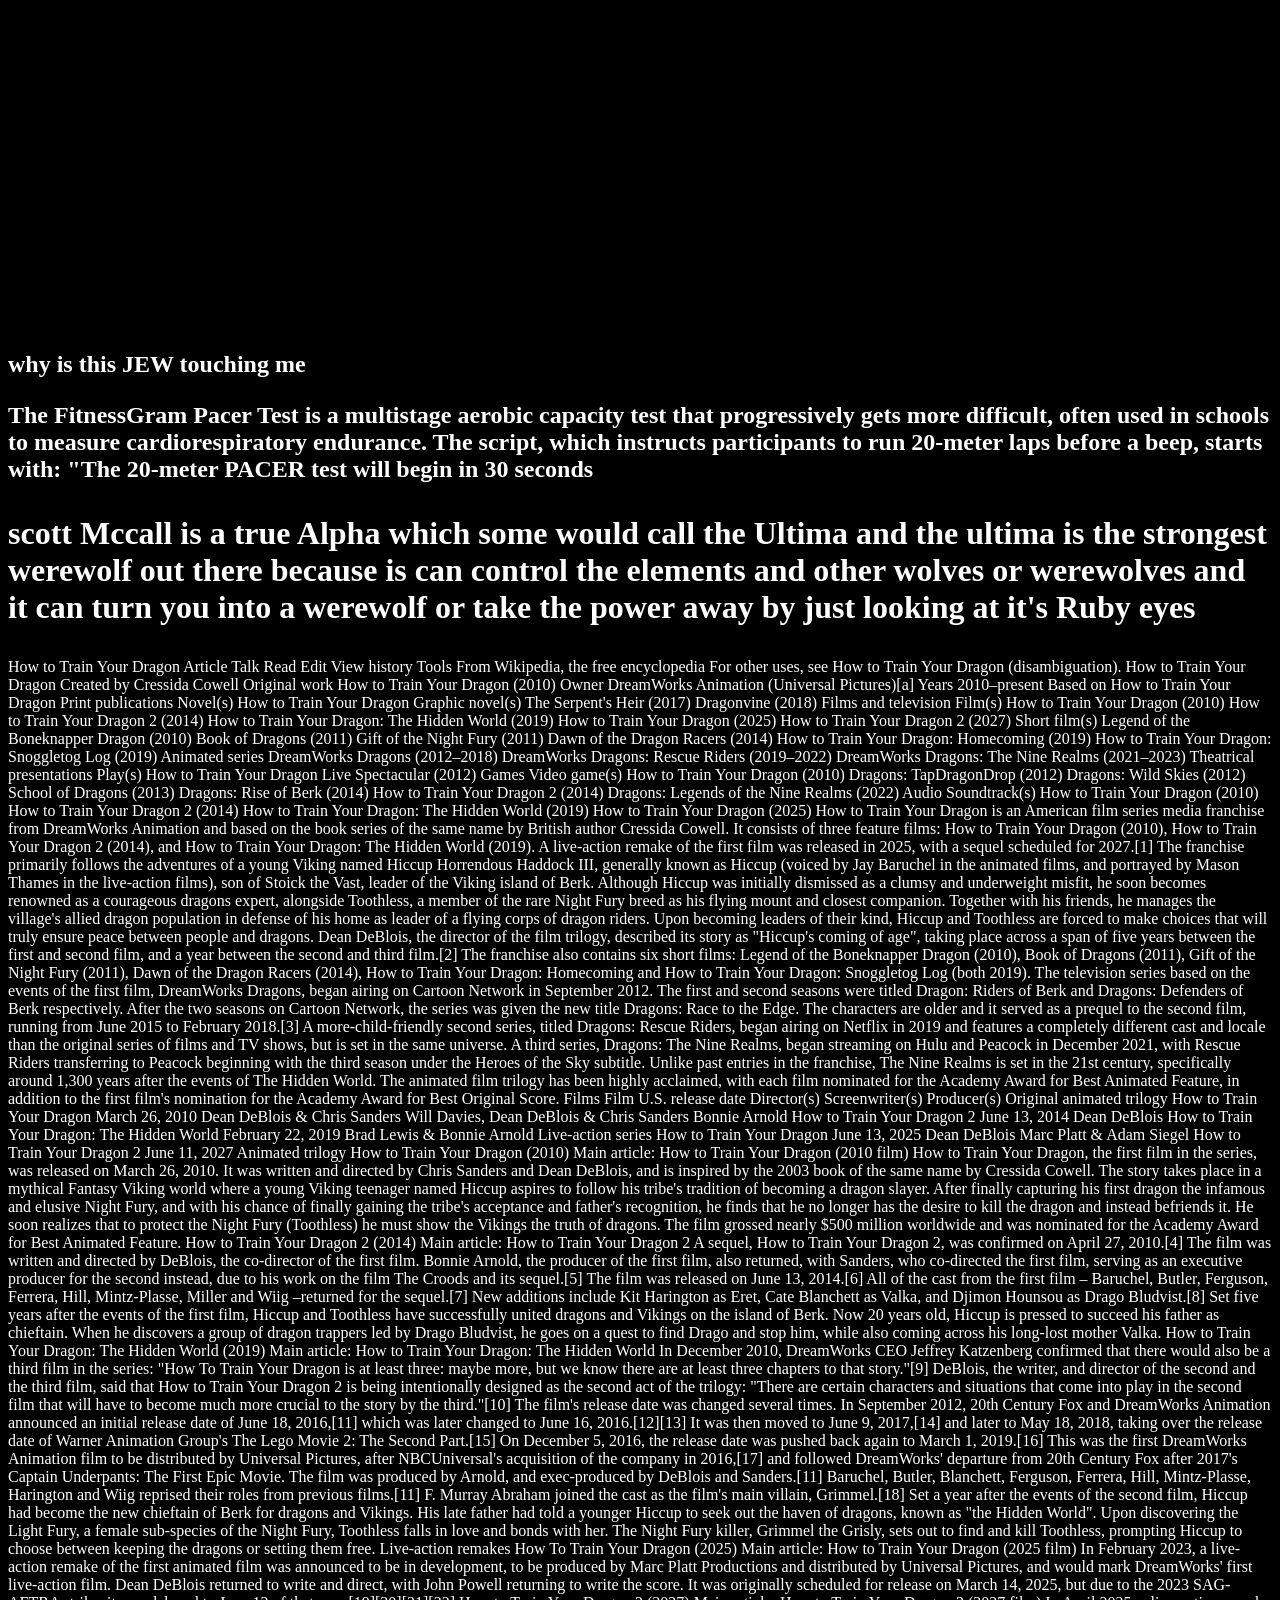
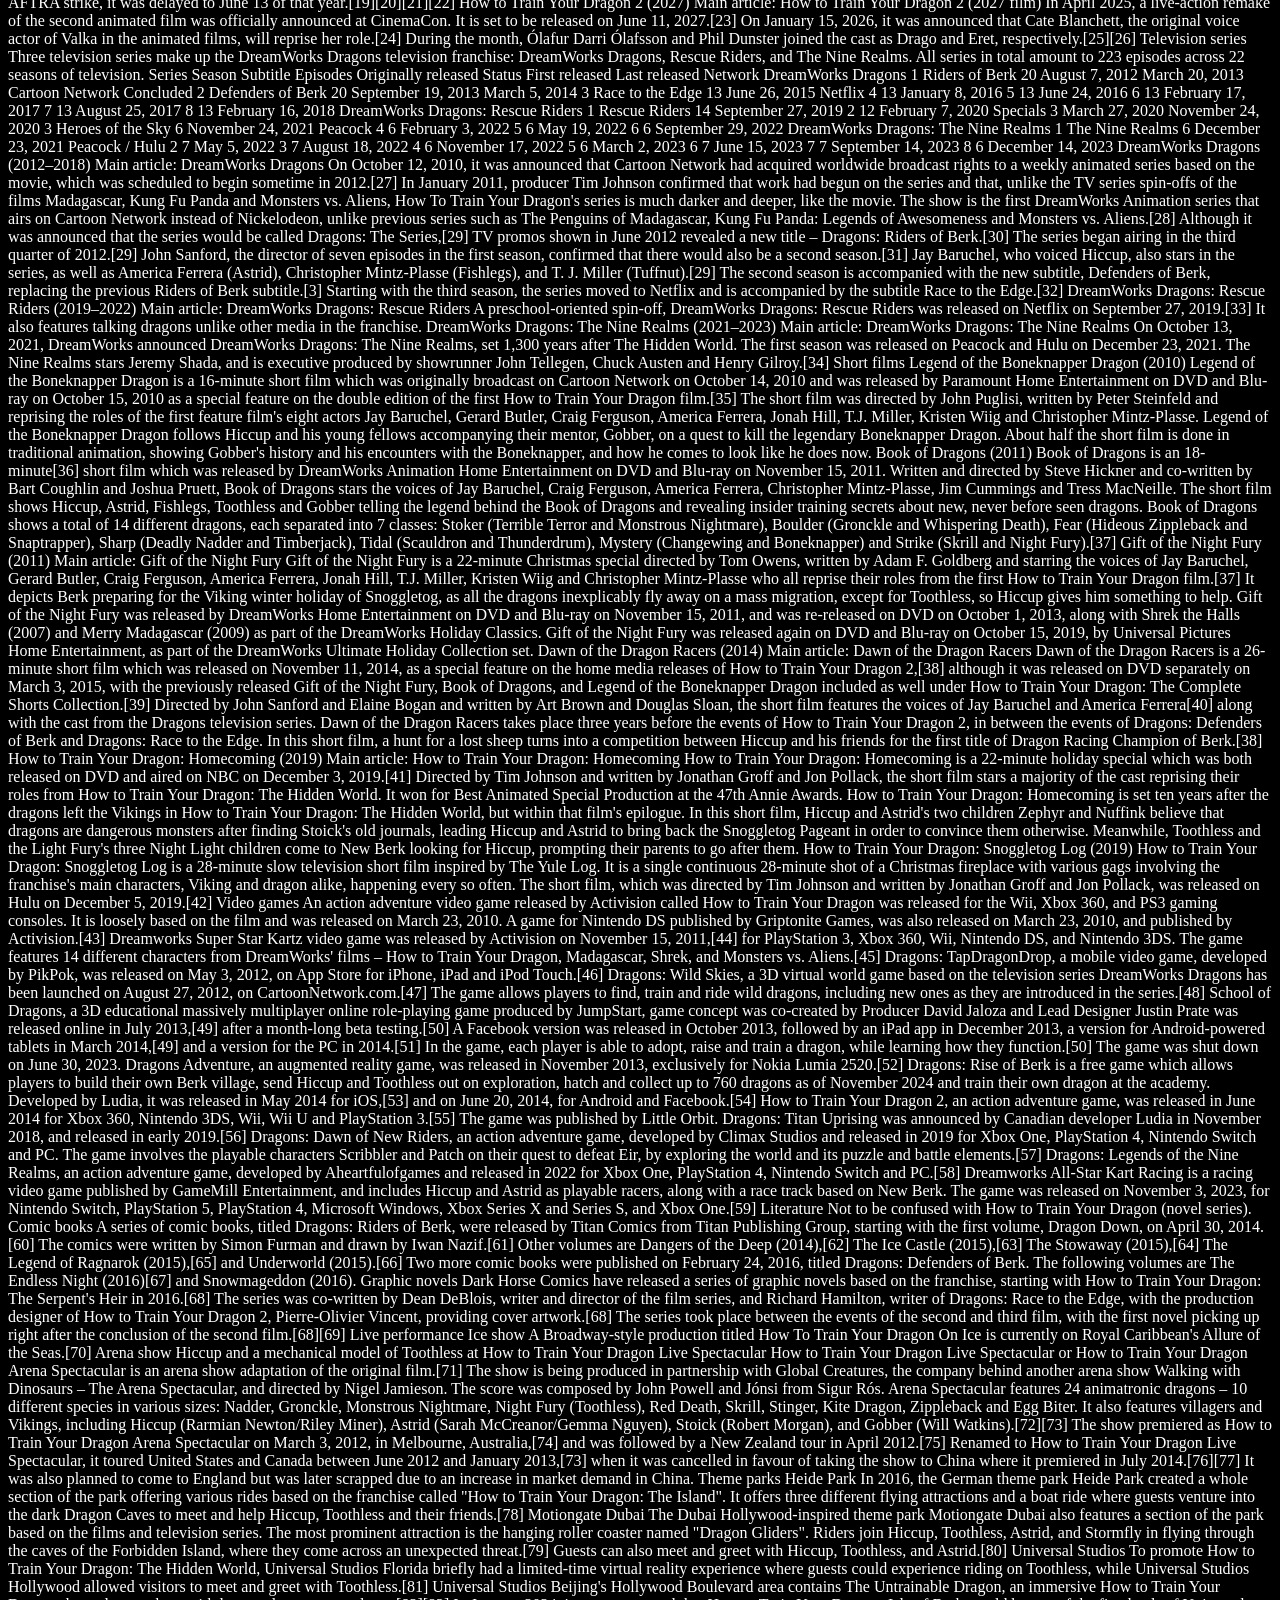
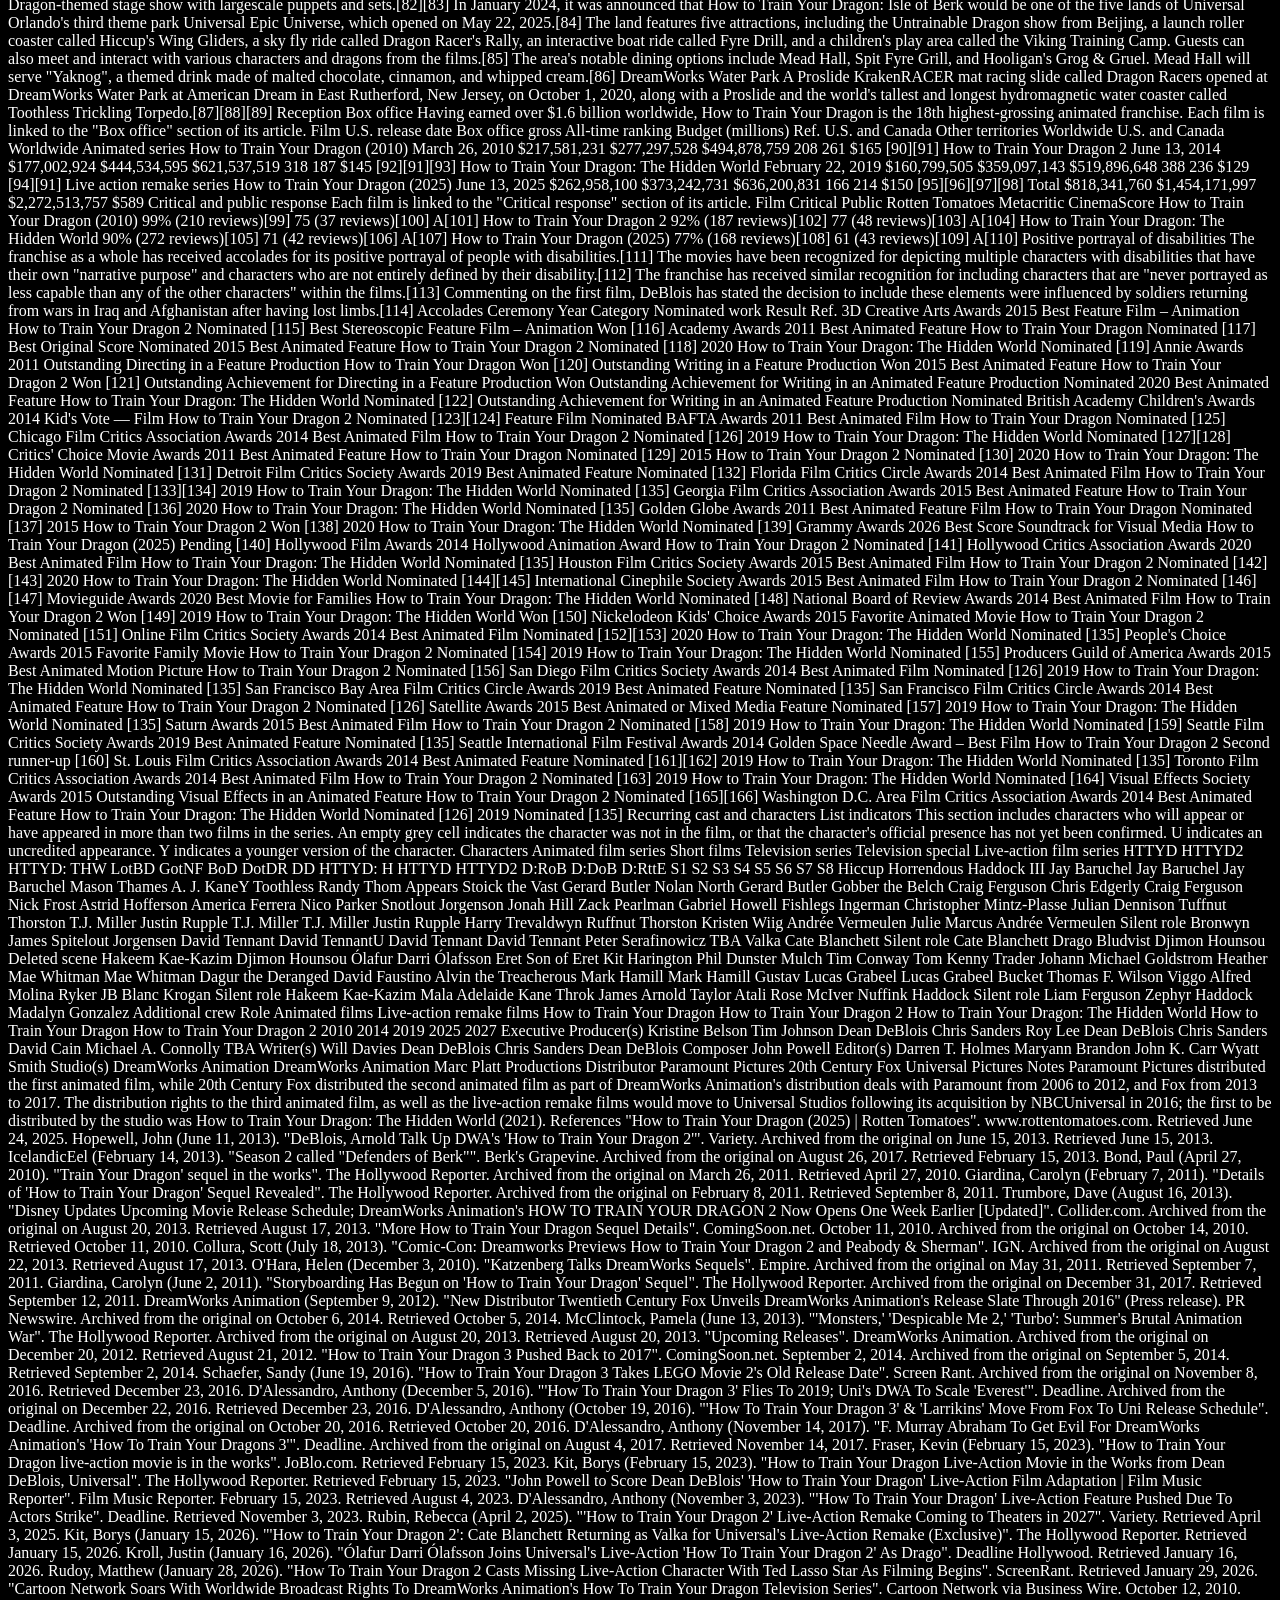
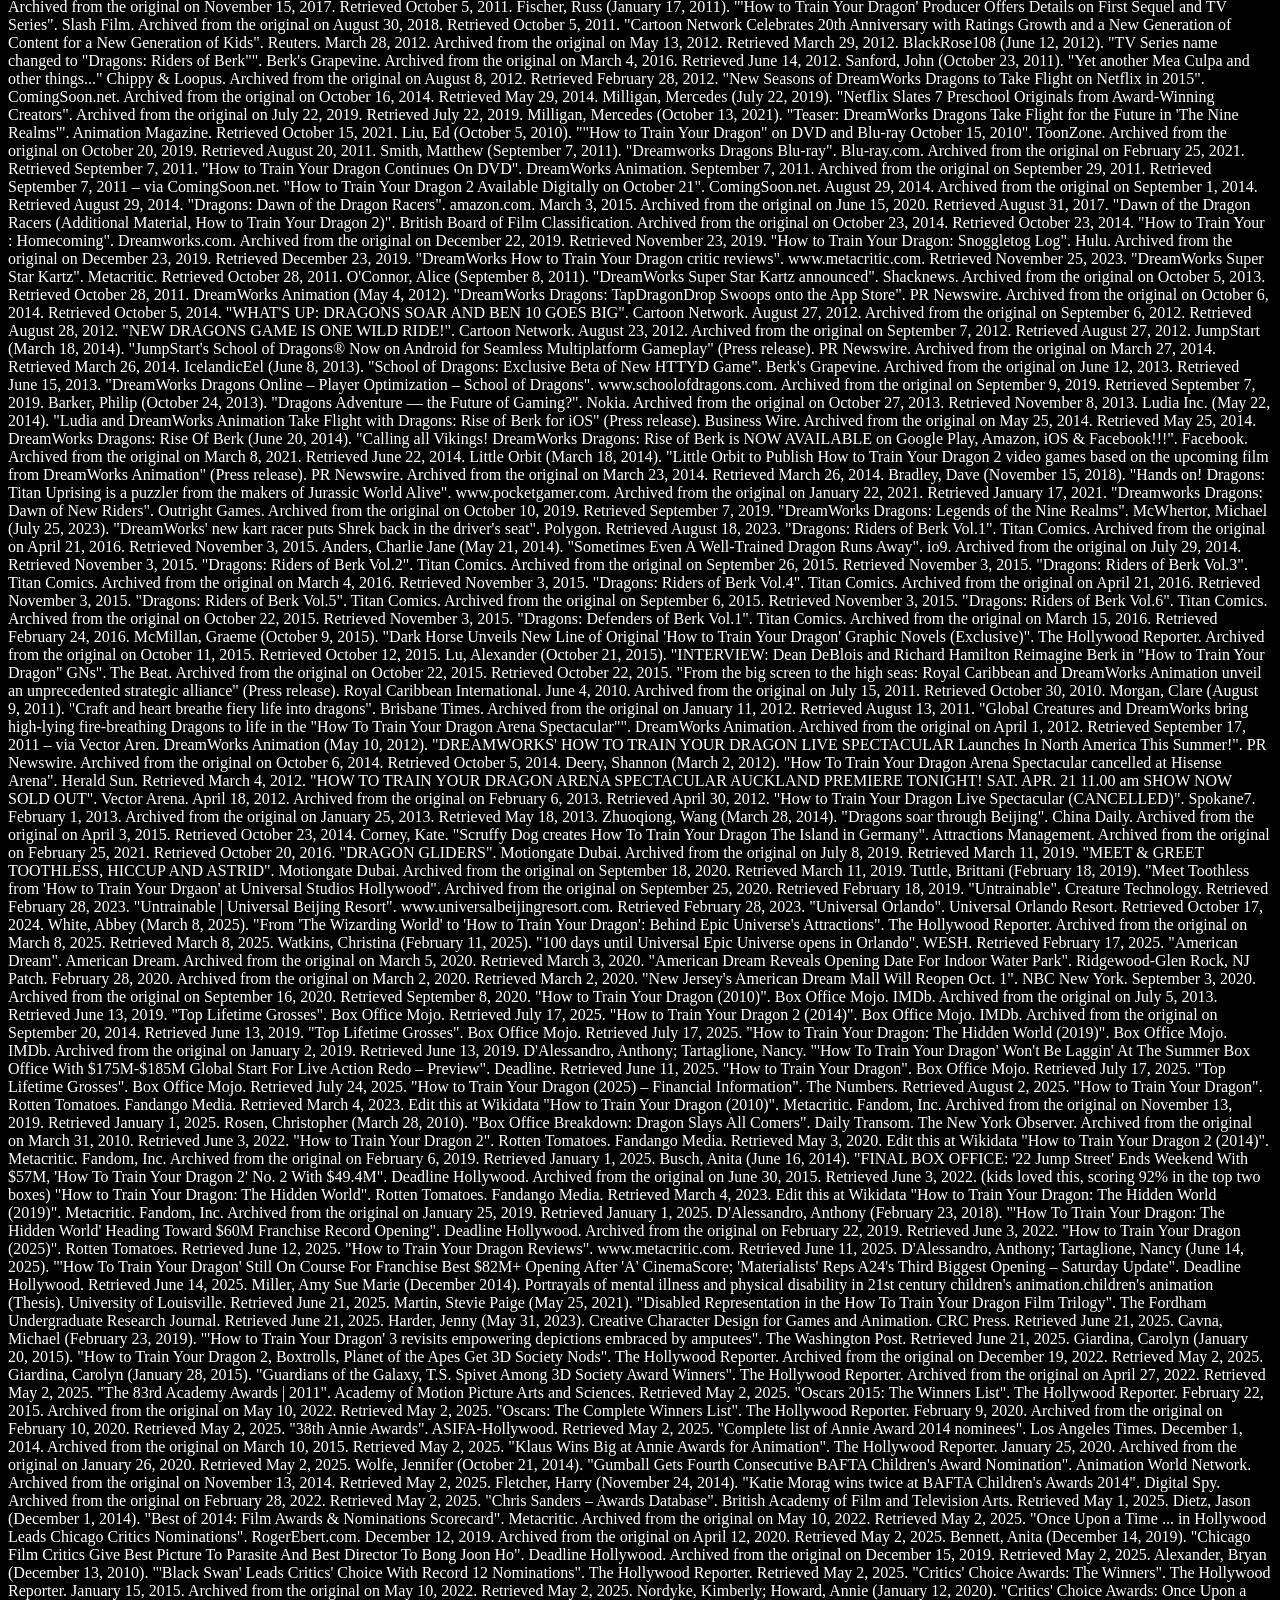
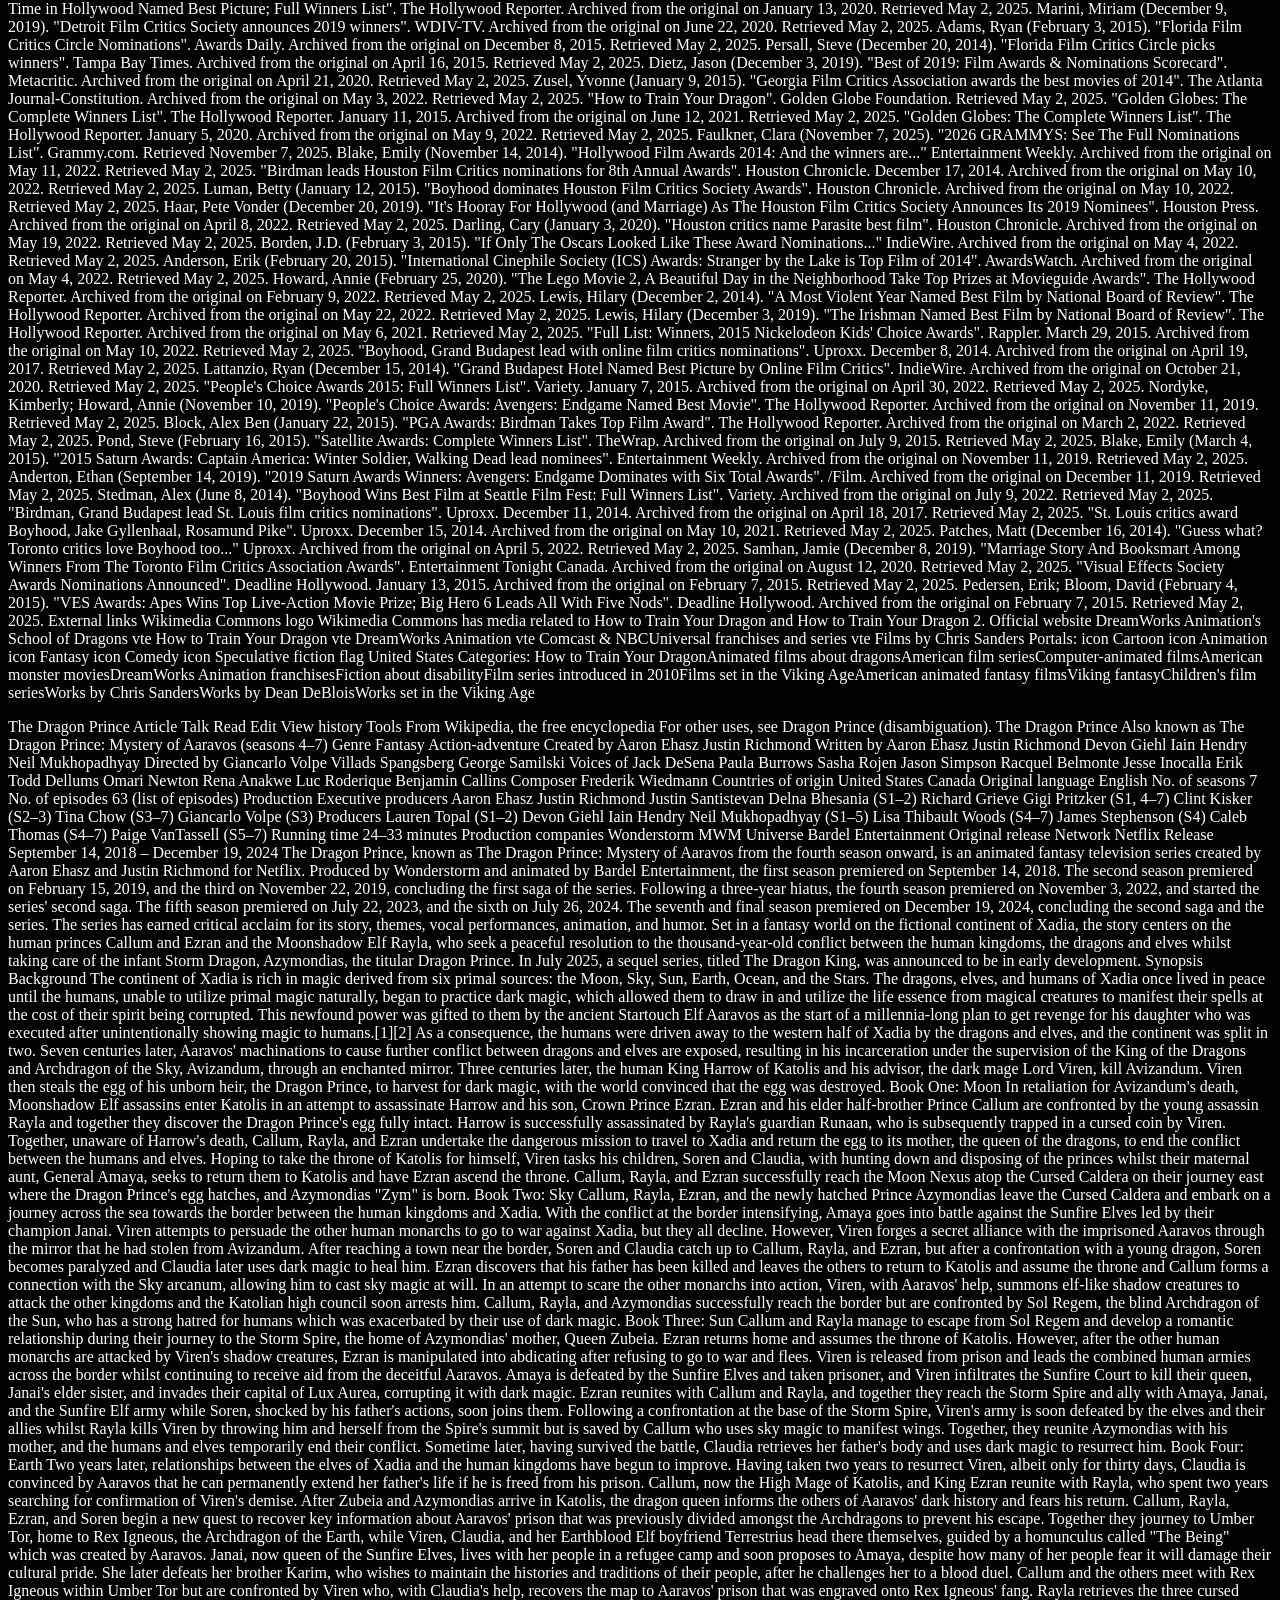
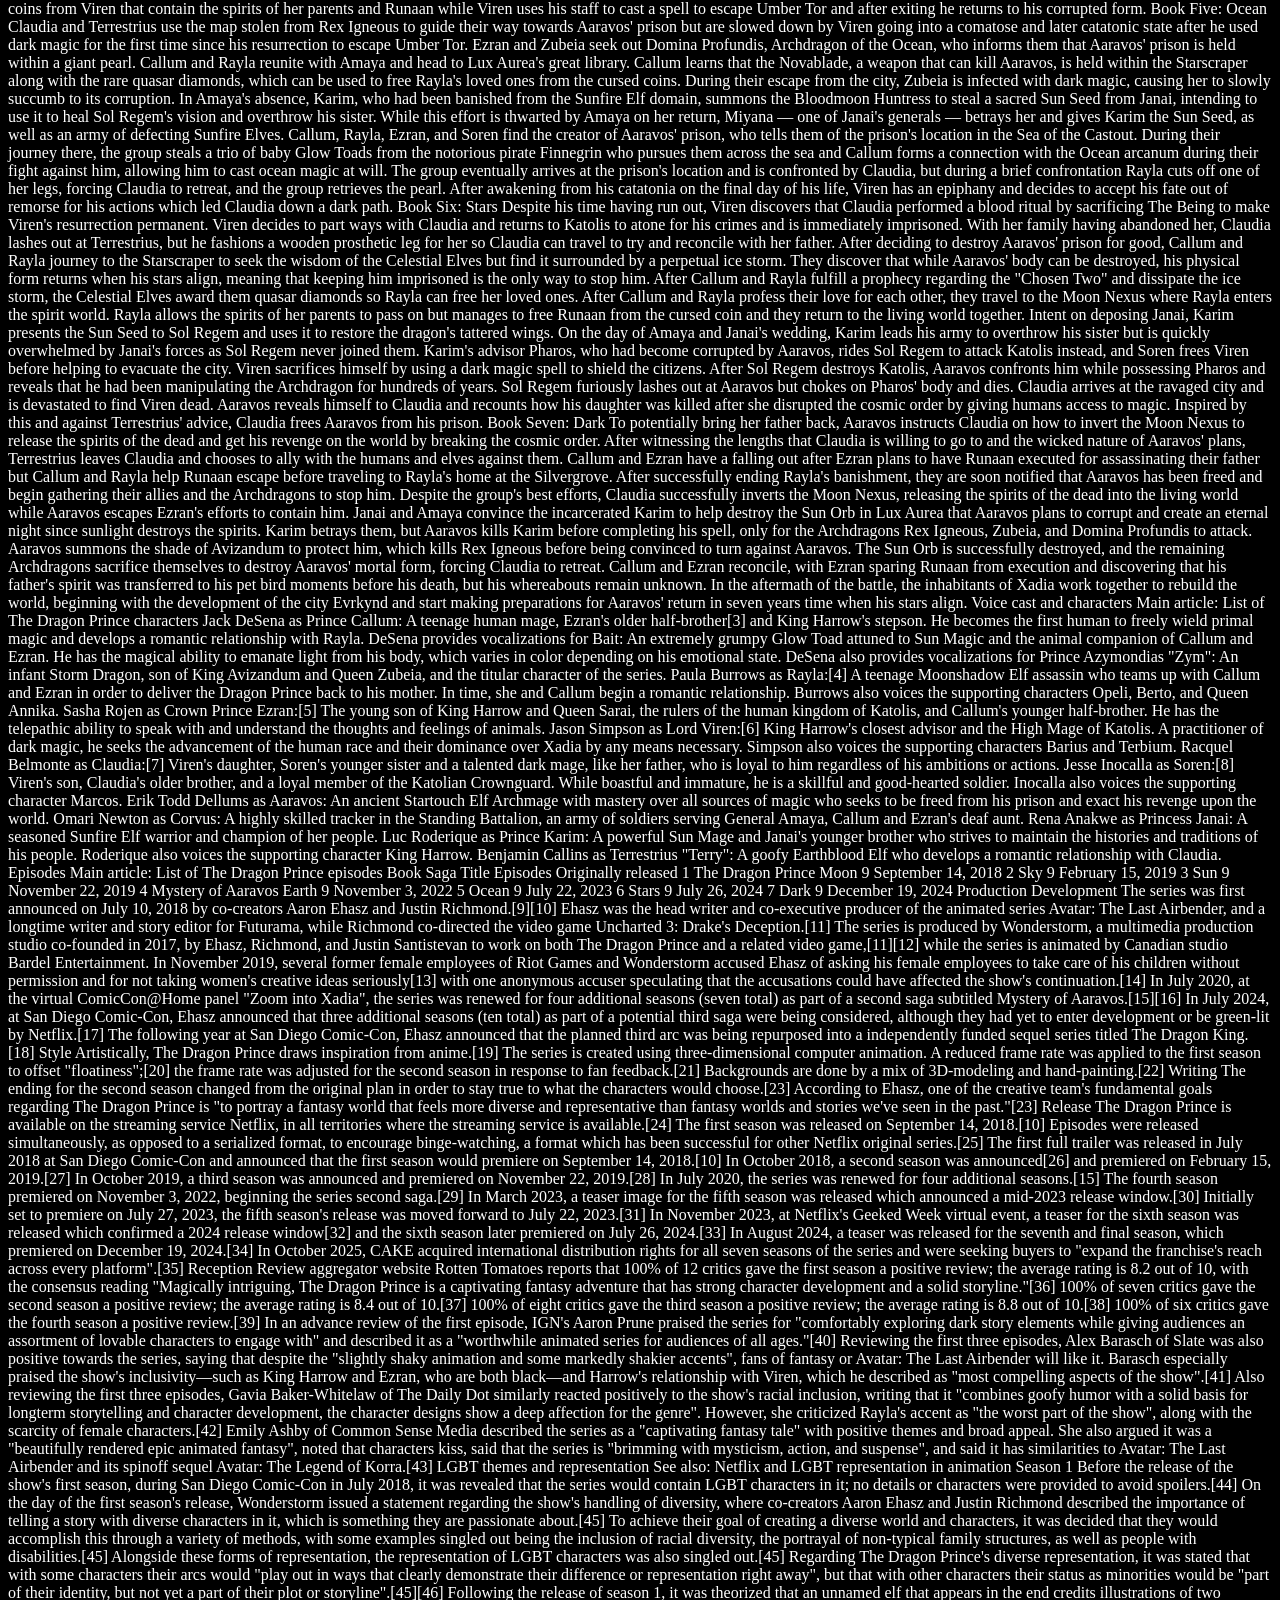
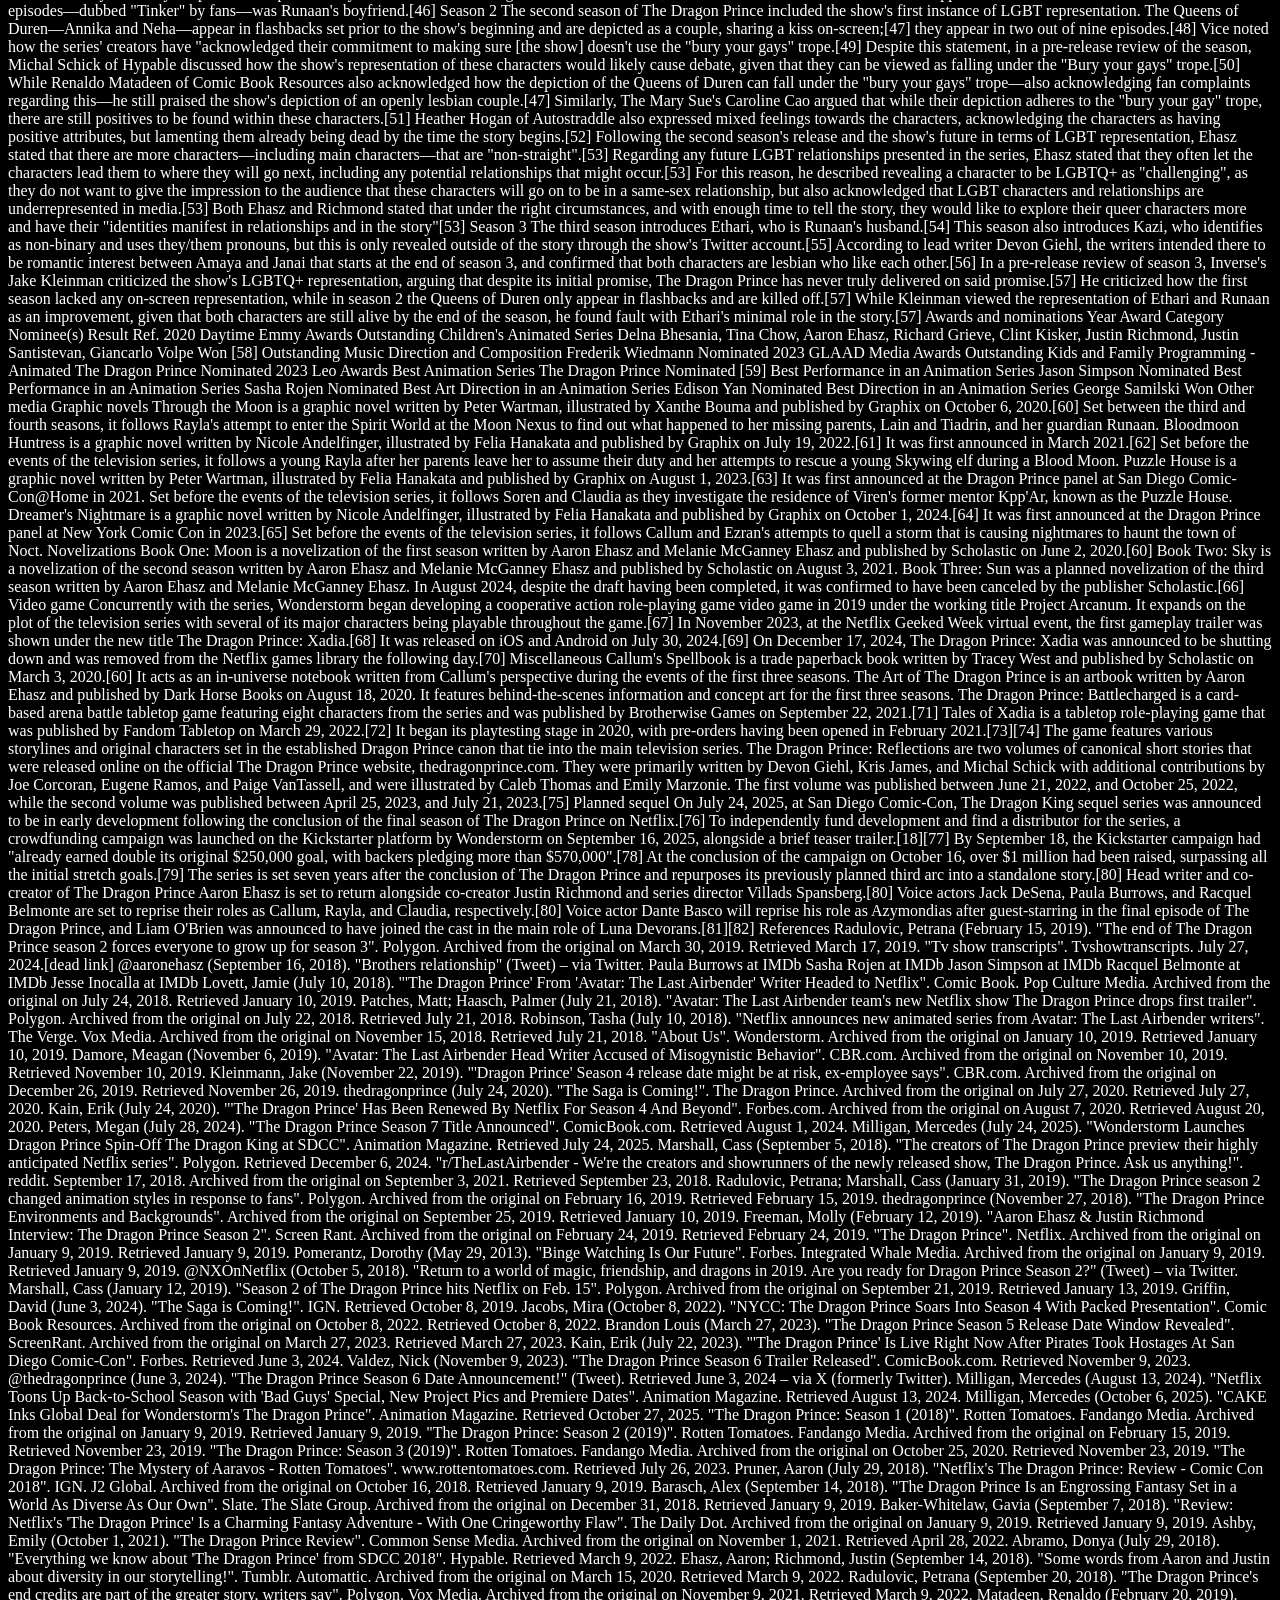
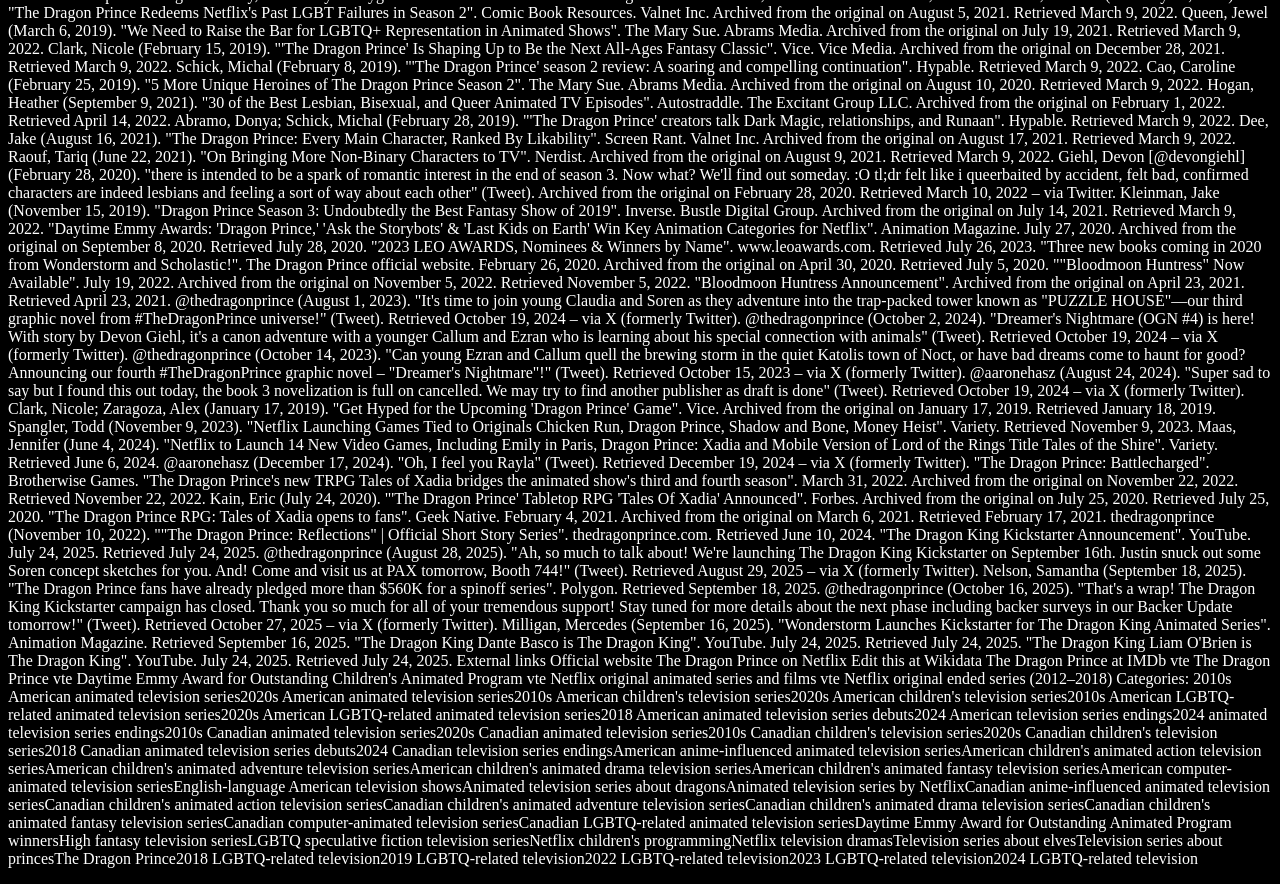
==== commit 4e36d691: "Update index.html" ====
--- a/index.html
+++ b/index.html
@@ -603,6 +603,324 @@
 icon Speculative fiction
 flag United States
 Categories: How to Train Your DragonAnimated films about dragonsAmerican film seriesComputer-animated filmsAmerican monster moviesDreamWorks Animation franchisesFiction about disabilityFilm series introduced in 2010Films set in the Viking AgeAmerican animated fantasy filmsViking fantasyChildren's film seriesWorks by Chris SandersWorks by Dean DeBloisWorks set in the Viking Age
-</p>
+</p> <p>The Dragon Prince
+
+Article
+Talk
+Read
+Edit
+View history
+
+Tools
+From Wikipedia, the free encyclopedia
+For other uses, see Dragon Prince (disambiguation).
+The Dragon Prince
+
+Also known as	The Dragon Prince: Mystery of Aaravos (seasons 4–7)
+Genre	
+Fantasy
+Action-adventure
+Created by	
+Aaron Ehasz
+Justin Richmond
+Written by	
+Aaron Ehasz
+Justin Richmond
+Devon Giehl
+Iain Hendry
+Neil Mukhopadhyay
+Directed by	
+Giancarlo Volpe
+Villads Spangsberg
+George Samilski
+Voices of	
+Jack DeSena
+Paula Burrows
+Sasha Rojen
+Jason Simpson
+Racquel Belmonte
+Jesse Inocalla
+Erik Todd Dellums
+Omari Newton
+Rena Anakwe
+Luc Roderique
+Benjamin Callins
+Composer	Frederik Wiedmann
+Countries of origin	United States
+Canada
+Original language	English
+No. of seasons	7
+No. of episodes	63 (list of episodes)
+Production
+Executive producers	
+Aaron Ehasz
+Justin Richmond
+Justin Santistevan
+Delna Bhesania (S1–2)
+Richard Grieve
+Gigi Pritzker (S1, 4–7)
+Clint Kisker (S2–3)
+Tina Chow (S3–7)
+Giancarlo Volpe (S3)
+Producers	
+Lauren Topal (S1–2)
+Devon Giehl
+Iain Hendry
+Neil Mukhopadhyay (S1–5)
+Lisa Thibault Woods (S4–7)
+James Stephenson (S4)
+Caleb Thomas (S4–7)
+Paige VanTassell (S5–7)
+Running time	24–33 minutes
+Production companies	
+Wonderstorm
+MWM Universe
+Bardel Entertainment
+Original release
+Network	Netflix
+Release	September 14, 2018 –
+December 19, 2024
+The Dragon Prince, known as The Dragon Prince: Mystery of Aaravos from the fourth season onward, is an animated fantasy television series created by Aaron Ehasz and Justin Richmond for Netflix. Produced by Wonderstorm and animated by Bardel Entertainment, the first season premiered on September 14, 2018. The second season premiered on February 15, 2019, and the third on November 22, 2019, concluding the first saga of the series. Following a three-year hiatus, the fourth season premiered on November 3, 2022, and started the series' second saga. The fifth season premiered on July 22, 2023, and the sixth on July 26, 2024. The seventh and final season premiered on December 19, 2024, concluding the second saga and the series. The series has earned critical acclaim for its story, themes, vocal performances, animation, and humor.
+
+Set in a fantasy world on the fictional continent of Xadia, the story centers on the human princes Callum and Ezran and the Moonshadow Elf Rayla, who seek a peaceful resolution to the thousand-year-old conflict between the human kingdoms, the dragons and elves whilst taking care of the infant Storm Dragon, Azymondias, the titular Dragon Prince.
+
+In July 2025, a sequel series, titled The Dragon King, was announced to be in early development.
+
+Synopsis
+Background
+The continent of Xadia is rich in magic derived from six primal sources: the Moon, Sky, Sun, Earth, Ocean, and the Stars. The dragons, elves, and humans of Xadia once lived in peace until the humans, unable to utilize primal magic naturally, began to practice dark magic, which allowed them to draw in and utilize the life essence from magical creatures to manifest their spells at the cost of their spirit being corrupted. This newfound power was gifted to them by the ancient Startouch Elf Aaravos as the start of a millennia-long plan to get revenge for his daughter who was executed after unintentionally showing magic to humans.[1][2] As a consequence, the humans were driven away to the western half of Xadia by the dragons and elves, and the continent was split in two. Seven centuries later, Aaravos' machinations to cause further conflict between dragons and elves are exposed, resulting in his incarceration under the supervision of the King of the Dragons and Archdragon of the Sky, Avizandum, through an enchanted mirror. Three centuries later, the human King Harrow of Katolis and his advisor, the dark mage Lord Viren, kill Avizandum. Viren then steals the egg of his unborn heir, the Dragon Prince, to harvest for dark magic, with the world convinced that the egg was destroyed.
+
+Book One: Moon
+In retaliation for Avizandum's death, Moonshadow Elf assassins enter Katolis in an attempt to assassinate Harrow and his son, Crown Prince Ezran. Ezran and his elder half-brother Prince Callum are confronted by the young assassin Rayla and together they discover the Dragon Prince's egg fully intact. Harrow is successfully assassinated by Rayla's guardian Runaan, who is subsequently trapped in a cursed coin by Viren. Together, unaware of Harrow's death, Callum, Rayla, and Ezran undertake the dangerous mission to travel to Xadia and return the egg to its mother, the queen of the dragons, to end the conflict between the humans and elves. Hoping to take the throne of Katolis for himself, Viren tasks his children, Soren and Claudia, with hunting down and disposing of the princes whilst their maternal aunt, General Amaya, seeks to return them to Katolis and have Ezran ascend the throne. Callum, Rayla, and Ezran successfully reach the Moon Nexus atop the Cursed Caldera on their journey east where the Dragon Prince's egg hatches, and Azymondias "Zym" is born.
+
+Book Two: Sky
+Callum, Rayla, Ezran, and the newly hatched Prince Azymondias leave the Cursed Caldera and embark on a journey across the sea towards the border between the human kingdoms and Xadia. With the conflict at the border intensifying, Amaya goes into battle against the Sunfire Elves led by their champion Janai. Viren attempts to persuade the other human monarchs to go to war against Xadia, but they all decline. However, Viren forges a secret alliance with the imprisoned Aaravos through the mirror that he had stolen from Avizandum. After reaching a town near the border, Soren and Claudia catch up to Callum, Rayla, and Ezran, but after a confrontation with a young dragon, Soren becomes paralyzed and Claudia later uses dark magic to heal him. Ezran discovers that his father has been killed and leaves the others to return to Katolis and assume the throne and Callum forms a connection with the Sky arcanum, allowing him to cast sky magic at will. In an attempt to scare the other monarchs into action, Viren, with Aaravos' help, summons elf-like shadow creatures to attack the other kingdoms and the Katolian high council soon arrests him. Callum, Rayla, and Azymondias successfully reach the border but are confronted by Sol Regem, the blind Archdragon of the Sun, who has a strong hatred for humans which was exacerbated by their use of dark magic.
+
+Book Three: Sun
+Callum and Rayla manage to escape from Sol Regem and develop a romantic relationship during their journey to the Storm Spire, the home of Azymondias' mother, Queen Zubeia. Ezran returns home and assumes the throne of Katolis. However, after the other human monarchs are attacked by Viren's shadow creatures, Ezran is manipulated into abdicating after refusing to go to war and flees. Viren is released from prison and leads the combined human armies across the border whilst continuing to receive aid from the deceitful Aaravos. Amaya is defeated by the Sunfire Elves and taken prisoner, and Viren infiltrates the Sunfire Court to kill their queen, Janai's elder sister, and invades their capital of Lux Aurea, corrupting it with dark magic. Ezran reunites with Callum and Rayla, and together they reach the Storm Spire and ally with Amaya, Janai, and the Sunfire Elf army while Soren, shocked by his father's actions, soon joins them. Following a confrontation at the base of the Storm Spire, Viren's army is soon defeated by the elves and their allies whilst Rayla kills Viren by throwing him and herself from the Spire's summit but is saved by Callum who uses sky magic to manifest wings. Together, they reunite Azymondias with his mother, and the humans and elves temporarily end their conflict. Sometime later, having survived the battle, Claudia retrieves her father's body and uses dark magic to resurrect him.
+
+Book Four: Earth
+Two years later, relationships between the elves of Xadia and the human kingdoms have begun to improve. Having taken two years to resurrect Viren, albeit only for thirty days, Claudia is convinced by Aaravos that he can permanently extend her father's life if he is freed from his prison. Callum, now the High Mage of Katolis, and King Ezran reunite with Rayla, who spent two years searching for confirmation of Viren's demise. After Zubeia and Azymondias arrive in Katolis, the dragon queen informs the others of Aaravos' dark history and fears his return. Callum, Rayla, Ezran, and Soren begin a new quest to recover key information about Aaravos' prison that was previously divided amongst the Archdragons to prevent his escape. Together they journey to Umber Tor, home to Rex Igneous, the Archdragon of the Earth, while Viren, Claudia, and her Earthblood Elf boyfriend Terrestrius head there themselves, guided by a homunculus called "The Being" which was created by Aaravos. Janai, now queen of the Sunfire Elves, lives with her people in a refugee camp and soon proposes to Amaya, despite how many of her people fear it will damage their cultural pride. She later defeats her brother Karim, who wishes to maintain the histories and traditions of their people, after he challenges her to a blood duel. Callum and the others meet with Rex Igneous within Umber Tor but are confronted by Viren who, with Claudia's help, recovers the map to Aaravos' prison that was engraved onto Rex Igneous' fang. Rayla retrieves the three cursed coins from Viren that contain the spirits of her parents and Runaan while Viren uses his staff to cast a spell to escape Umber Tor and after exiting he returns to his corrupted form.
+
+Book Five: Ocean
+Claudia and Terrestrius use the map stolen from Rex Igneous to guide their way towards Aaravos' prison but are slowed down by Viren going into a comatose and later catatonic state after he used dark magic for the first time since his resurrection to escape Umber Tor. Ezran and Zubeia seek out Domina Profundis, Archdragon of the Ocean, who informs them that Aaravos' prison is held within a giant pearl. Callum and Rayla reunite with Amaya and head to Lux Aurea's great library. Callum learns that the Novablade, a weapon that can kill Aaravos, is held within the Starscraper along with the rare quasar diamonds, which can be used to free Rayla's loved ones from the cursed coins. During their escape from the city, Zubeia is infected with dark magic, causing her to slowly succumb to its corruption. In Amaya's absence, Karim, who had been banished from the Sunfire Elf domain, summons the Bloodmoon Huntress to steal a sacred Sun Seed from Janai, intending to use it to heal Sol Regem's vision and overthrow his sister. While this effort is thwarted by Amaya on her return, Miyana — one of Janai's generals — betrays her and gives Karim the Sun Seed, as well as an army of defecting Sunfire Elves. Callum, Rayla, Ezran, and Soren find the creator of Aaravos' prison, who tells them of the prison's location in the Sea of the Castout. During their journey there, the group steals a trio of baby Glow Toads from the notorious pirate Finnegrin who pursues them across the sea and Callum forms a connection with the Ocean arcanum during their fight against him, allowing him to cast ocean magic at will. The group eventually arrives at the prison's location and is confronted by Claudia, but during a brief confrontation Rayla cuts off one of her legs, forcing Claudia to retreat, and the group retrieves the pearl. After awakening from his catatonia on the final day of his life, Viren has an epiphany and decides to accept his fate out of remorse for his actions which led Claudia down a dark path.
+
+Book Six: Stars
+Despite his time having run out, Viren discovers that Claudia performed a blood ritual by sacrificing The Being to make Viren's resurrection permanent. Viren decides to part ways with Claudia and returns to Katolis to atone for his crimes and is immediately imprisoned. With her family having abandoned her, Claudia lashes out at Terrestrius, but he fashions a wooden prosthetic leg for her so Claudia can travel to try and reconcile with her father. After deciding to destroy Aaravos' prison for good, Callum and Rayla journey to the Starscraper to seek the wisdom of the Celestial Elves but find it surrounded by a perpetual ice storm. They discover that while Aaravos' body can be destroyed, his physical form returns when his stars align, meaning that keeping him imprisoned is the only way to stop him. After Callum and Rayla fulfill a prophecy regarding the "Chosen Two" and dissipate the ice storm, the Celestial Elves award them quasar diamonds so Rayla can free her loved ones. After Callum and Rayla profess their love for each other, they travel to the Moon Nexus where Rayla enters the spirit world. Rayla allows the spirits of her parents to pass on but manages to free Runaan from the cursed coin and they return to the living world together. Intent on deposing Janai, Karim presents the Sun Seed to Sol Regem and uses it to restore the dragon's tattered wings. On the day of Amaya and Janai's wedding, Karim leads his army to overthrow his sister but is quickly overwhelmed by Janai's forces as Sol Regem never joined them. Karim's advisor Pharos, who had become corrupted by Aaravos, rides Sol Regem to attack Katolis instead, and Soren frees Viren before helping to evacuate the city. Viren sacrifices himself by using a dark magic spell to shield the citizens. After Sol Regem destroys Katolis, Aaravos confronts him while possessing Pharos and reveals that he had been manipulating the Archdragon for hundreds of years. Sol Regem furiously lashes out at Aaravos but chokes on Pharos' body and dies. Claudia arrives at the ravaged city and is devastated to find Viren dead. Aaravos reveals himself to Claudia and recounts how his daughter was killed after she disrupted the cosmic order by giving humans access to magic. Inspired by this and against Terrestrius' advice, Claudia frees Aaravos from his prison.
+
+Book Seven: Dark
+To potentially bring her father back, Aaravos instructs Claudia on how to invert the Moon Nexus to release the spirits of the dead and get his revenge on the world by breaking the cosmic order. After witnessing the lengths that Claudia is willing to go to and the wicked nature of Aaravos' plans, Terrestrius leaves Claudia and chooses to ally with the humans and elves against them. Callum and Ezran have a falling out after Ezran plans to have Runaan executed for assassinating their father but Callum and Rayla help Runaan escape before traveling to Rayla's home at the Silvergrove. After successfully ending Rayla's banishment, they are soon notified that Aaravos has been freed and begin gathering their allies and the Archdragons to stop him. Despite the group's best efforts, Claudia successfully inverts the Moon Nexus, releasing the spirits of the dead into the living world while Aaravos escapes Ezran's efforts to contain him. Janai and Amaya convince the incarcerated Karim to help destroy the Sun Orb in Lux Aurea that Aaravos plans to corrupt and create an eternal night since sunlight destroys the spirits. Karim betrays them, but Aaravos kills Karim before completing his spell, only for the Archdragons Rex Igneous, Zubeia, and Domina Profundis to attack. Aaravos summons the shade of Avizandum to protect him, which kills Rex Igneous before being convinced to turn against Aaravos. The Sun Orb is successfully destroyed, and the remaining Archdragons sacrifice themselves to destroy Aaravos' mortal form, forcing Claudia to retreat. Callum and Ezran reconcile, with Ezran sparing Runaan from execution and discovering that his father's spirit was transferred to his pet bird moments before his death, but his whereabouts remain unknown. In the aftermath of the battle, the inhabitants of Xadia work together to rebuild the world, beginning with the development of the city Evrkynd and start making preparations for Aaravos' return in seven years time when his stars align.
+
+Voice cast and characters
+Main article: List of The Dragon Prince characters
+Jack DeSena as Prince Callum: A teenage human mage, Ezran's older half-brother[3] and King Harrow's stepson. He becomes the first human to freely wield primal magic and develops a romantic relationship with Rayla.
+DeSena provides vocalizations for Bait: An extremely grumpy Glow Toad attuned to Sun Magic and the animal companion of Callum and Ezran. He has the magical ability to emanate light from his body, which varies in color depending on his emotional state.
+DeSena also provides vocalizations for Prince Azymondias "Zym": An infant Storm Dragon, son of King Avizandum and Queen Zubeia, and the titular character of the series.
+Paula Burrows as Rayla:[4] A teenage Moonshadow Elf assassin who teams up with Callum and Ezran in order to deliver the Dragon Prince back to his mother. In time, she and Callum begin a romantic relationship. Burrows also voices the supporting characters Opeli, Berto, and Queen Annika.
+Sasha Rojen as Crown Prince Ezran:[5] The young son of King Harrow and Queen Sarai, the rulers of the human kingdom of Katolis, and Callum's younger half-brother. He has the telepathic ability to speak with and understand the thoughts and feelings of animals.
+Jason Simpson as Lord Viren:[6] King Harrow's closest advisor and the High Mage of Katolis. A practitioner of dark magic, he seeks the advancement of the human race and their dominance over Xadia by any means necessary. Simpson also voices the supporting characters Barius and Terbium.
+Racquel Belmonte as Claudia:[7] Viren's daughter, Soren's younger sister and a talented dark mage, like her father, who is loyal to him regardless of his ambitions or actions.
+Jesse Inocalla as Soren:[8] Viren's son, Claudia's older brother, and a loyal member of the Katolian Crownguard. While boastful and immature, he is a skillful and good-hearted soldier. Inocalla also voices the supporting character Marcos.
+Erik Todd Dellums as Aaravos: An ancient Startouch Elf Archmage with mastery over all sources of magic who seeks to be freed from his prison and exact his revenge upon the world.
+Omari Newton as Corvus: A highly skilled tracker in the Standing Battalion, an army of soldiers serving General Amaya, Callum and Ezran's deaf aunt.
+Rena Anakwe as Princess Janai: A seasoned Sunfire Elf warrior and champion of her people.
+Luc Roderique as Prince Karim: A powerful Sun Mage and Janai's younger brother who strives to maintain the histories and traditions of his people. Roderique also voices the supporting character King Harrow.
+Benjamin Callins as Terrestrius "Terry": A goofy Earthblood Elf who develops a romantic relationship with Claudia.
+Episodes
+Main article: List of The Dragon Prince episodes
+Book	Saga	Title	Episodes	Originally released
+1
+The Dragon Prince	Moon	9	September 14, 2018
+2
+Sky	9	February 15, 2019
+3
+Sun	9	November 22, 2019
+4
+Mystery of Aaravos	Earth	9	November 3, 2022
+5
+Ocean	9	July 22, 2023
+6
+Stars	9	July 26, 2024
+7
+Dark	9	December 19, 2024
+Production
+Development
+The series was first announced on July 10, 2018 by co-creators Aaron Ehasz and Justin Richmond.[9][10] Ehasz was the head writer and co-executive producer of the animated series Avatar: The Last Airbender, and a longtime writer and story editor for Futurama, while Richmond co-directed the video game Uncharted 3: Drake's Deception.[11] The series is produced by Wonderstorm, a multimedia production studio co-founded in 2017, by Ehasz, Richmond, and Justin Santistevan to work on both The Dragon Prince and a related video game,[11][12] while the series is animated by Canadian studio Bardel Entertainment.
+
+In November 2019, several former female employees of Riot Games and Wonderstorm accused Ehasz of asking his female employees to take care of his children without permission and for not taking women's creative ideas seriously[13] with one anonymous accuser speculating that the accusations could have affected the show's continuation.[14]
+
+In July 2020, at the virtual ComicCon@Home panel "Zoom into Xadia", the series was renewed for four additional seasons (seven total) as part of a second saga subtitled Mystery of Aaravos.[15][16]
+
+In July 2024, at San Diego Comic-Con, Ehasz announced that three additional seasons (ten total) as part of a potential third saga were being considered, although they had yet to enter development or be green-lit by Netflix.[17] The following year at San Diego Comic-Con, Ehasz announced that the planned third arc was being repurposed into a independently funded sequel series titled The Dragon King.[18]
+
+Style
+Artistically, The Dragon Prince draws inspiration from anime.[19] The series is created using three-dimensional computer animation. A reduced frame rate was applied to the first season to offset "floatiness";[20] the frame rate was adjusted for the second season in response to fan feedback.[21] Backgrounds are done by a mix of 3D-modeling and hand-painting.[22]
+
+Writing
+The ending for the second season changed from the original plan in order to stay true to what the characters would choose.[23] According to Ehasz, one of the creative team's fundamental goals regarding The Dragon Prince is "to portray a fantasy world that feels more diverse and representative than fantasy worlds and stories we've seen in the past."[23]
+
+Release
+The Dragon Prince is available on the streaming service Netflix, in all territories where the streaming service is available.[24] The first season was released on September 14, 2018.[10] Episodes were released simultaneously, as opposed to a serialized format, to encourage binge-watching, a format which has been successful for other Netflix original series.[25]
+
+The first full trailer was released in July 2018 at San Diego Comic-Con and announced that the first season would premiere on September 14, 2018.[10] In October 2018, a second season was announced[26] and premiered on February 15, 2019.[27] In October 2019, a third season was announced and premiered on November 22, 2019.[28]
+
+In July 2020, the series was renewed for four additional seasons.[15] The fourth season premiered on November 3, 2022, beginning the series second saga.[29] In March 2023, a teaser image for the fifth season was released which announced a mid-2023 release window.[30] Initially set to premiere on July 27, 2023, the fifth season's release was moved forward to July 22, 2023.[31] In November 2023, at Netflix's Geeked Week virtual event, a teaser for the sixth season was released which confirmed a 2024 release window[32] and the sixth season later premiered on July 26, 2024.[33] In August 2024, a teaser was released for the seventh and final season, which premiered on December 19, 2024.[34]
+
+In October 2025, CAKE acquired international distribution rights for all seven seasons of the series and were seeking buyers to "expand the franchise's reach across every platform".[35]
+
+Reception
+Review aggregator website Rotten Tomatoes reports that 100% of 12 critics gave the first season a positive review; the average rating is 8.2 out of 10, with the consensus reading "Magically intriguing, The Dragon Prince is a captivating fantasy adventure that has strong character development and a solid storyline."[36] 100% of seven critics gave the second season a positive review; the average rating is 8.4 out of 10.[37] 100% of eight critics gave the third season a positive review; the average rating is 8.8 out of 10.[38] 100% of six critics gave the fourth season a positive review.[39]
+
+In an advance review of the first episode, IGN's Aaron Prune praised the series for "comfortably exploring dark story elements while giving audiences an assortment of lovable characters to engage with" and described it as a "worthwhile animated series for audiences of all ages."[40] Reviewing the first three episodes, Alex Barasch of Slate was also positive towards the series, saying that despite the "slightly shaky animation and some markedly shakier accents", fans of fantasy or Avatar: The Last Airbender will like it. Barasch especially praised the show's inclusivity—such as King Harrow and Ezran, who are both black—and Harrow's relationship with Viren, which he described as "most compelling aspects of the show".[41] Also reviewing the first three episodes, Gavia Baker-Whitelaw of The Daily Dot similarly reacted positively to the show's racial inclusion, writing that it "combines goofy humor with a solid basis for longterm storytelling and character development, the character designs show a deep affection for the genre". However, she criticized Rayla's accent as "the worst part of the show", along with the scarcity of female characters.[42] Emily Ashby of Common Sense Media described the series as a "captivating fantasy tale" with positive themes and broad appeal. She also argued it was a "beautifully rendered epic animated fantasy", noted that characters kiss, said that the series is "brimming with mysticism, action, and suspense", and said it has similarities to Avatar: The Last Airbender and its spinoff sequel Avatar: The Legend of Korra.[43]
+
+LGBT themes and representation
+See also: Netflix and LGBT representation in animation
+Season 1
+Before the release of the show's first season, during San Diego Comic-Con in July 2018, it was revealed that the series would contain LGBT characters in it; no details or characters were provided to avoid spoilers.[44] On the day of the first season's release, Wonderstorm issued a statement regarding the show's handling of diversity, where co-creators Aaron Ehasz and Justin Richmond described the importance of telling a story with diverse characters in it, which is something they are passionate about.[45] To achieve their goal of creating a diverse world and characters, it was decided that they would accomplish this through a variety of methods, with some examples singled out being the inclusion of racial diversity, the portrayal of non-typical family structures, as well as people with disabilities.[45] Alongside these forms of representation, the representation of LGBT characters was also singled out.[45]
+
+Regarding The Dragon Prince's diverse representation, it was stated that with some characters their arcs would "play out in ways that clearly demonstrate their difference or representation right away", but that with other characters their status as minorities would be "part of their identity, but not yet a part of their plot or storyline".[45][46] Following the release of season 1, it was theorized that an unnamed elf that appears in the end credits illustrations of two episodes—dubbed "Tinker" by fans—was Runaan's boyfriend.[46]
+
+Season 2
+The second season of The Dragon Prince included the show's first instance of LGBT representation. The Queens of Duren—Annika and Neha—appear in flashbacks set prior to the show's beginning and are depicted as a couple, sharing a kiss on-screen;[47] they appear in two out of nine episodes.[48] Vice noted how the series' creators have "acknowledged their commitment to making sure [the show] doesn't use the "bury your gays" trope.[49]
+
+Despite this statement, in a pre-release review of the season, Michal Schick of Hypable discussed how the show's representation of these characters would likely cause debate, given that they can be viewed as falling under the "Bury your gays" trope.[50] While Renaldo Matadeen of Comic Book Resources also acknowledged how the depiction of the Queens of Duren can fall under the "bury your gays" trope—also acknowledging fan complaints regarding this—he still praised the show's depiction of an openly lesbian couple.[47] Similarly, The Mary Sue's Caroline Cao argued that while their depiction adheres to the "bury your gay" trope, there are still positives to be found within these characters.[51] Heather Hogan of Autostraddle also expressed mixed feelings towards the characters, acknowledging the characters as having positive attributes, but lamenting them already being dead by the time the story begins.[52]
+
+Following the second season's release and the show's future in terms of LGBT representation, Ehasz stated that there are more characters—including main characters—that are "non-straight".[53] Regarding any future LGBT relationships presented in the series, Ehasz stated that they often let the characters lead them to where they will go next, including any potential relationships that might occur.[53] For this reason, he described revealing a character to be LGBTQ+ as "challenging", as they do not want to give the impression to the audience that these characters will go on to be in a same-sex relationship, but also acknowledged that LGBT characters and relationships are underrepresented in media.[53] Both Ehasz and Richmond stated that under the right circumstances, and with enough time to tell the story, they would like to explore their queer characters more and have their "identities manifest in relationships and in the story"[53]
+
+Season 3
+The third season introduces Ethari, who is Runaan's husband.[54] This season also introduces Kazi, who identifies as non-binary and uses they/them pronouns, but this is only revealed outside of the story through the show's Twitter account.[55] According to lead writer Devon Giehl, the writers intended there to be romantic interest between Amaya and Janai that starts at the end of season 3, and confirmed that both characters are lesbian who like each other.[56]
+
+In a pre-release review of season 3, Inverse's Jake Kleinman criticized the show's LGBTQ+ representation, arguing that despite its initial promise, The Dragon Prince has never truly delivered on said promise.[57] He criticized how the first season lacked any on-screen representation, while in season 2 the Queens of Duren only appear in flashbacks and are killed off.[57] While Kleinman viewed the representation of Ethari and Runaan as an improvement, given that both characters are still alive by the end of the season, he found fault with Ethari's minimal role in the story.[57]
+
+Awards and nominations
+Year	Award	Category	Nominee(s)	Result	Ref.
+2020	Daytime Emmy Awards	Outstanding Children's Animated Series	Delna Bhesania, Tina Chow, Aaron Ehasz, Richard Grieve, Clint Kisker, Justin Richmond, Justin Santistevan, Giancarlo Volpe	Won	[58]
+Outstanding Music Direction and Composition	Frederik Wiedmann	Nominated
+2023	GLAAD Media Awards	Outstanding Kids and Family Programming - Animated	The Dragon Prince	Nominated	
+2023	Leo Awards	Best Animation Series	The Dragon Prince	Nominated	[59]
+Best Performance in an Animation Series	Jason Simpson	Nominated
+Best Performance in an Animation Series	Sasha Rojen	Nominated
+Best Art Direction in an Animation Series	Edison Yan	Nominated
+Best Direction in an Animation Series	George Samilski	Won
+Other media
+Graphic novels
+Through the Moon is a graphic novel written by Peter Wartman, illustrated by Xanthe Bouma and published by Graphix on October 6, 2020.[60] Set between the third and fourth seasons, it follows Rayla's attempt to enter the Spirit World at the Moon Nexus to find out what happened to her missing parents, Lain and Tiadrin, and her guardian Runaan.
+Bloodmoon Huntress is a graphic novel written by Nicole Andelfinger, illustrated by Felia Hanakata and published by Graphix on July 19, 2022.[61] It was first announced in March 2021.[62] Set before the events of the television series, it follows a young Rayla after her parents leave her to assume their duty and her attempts to rescue a young Skywing elf during a Blood Moon.
+Puzzle House is a graphic novel written by Peter Wartman, illustrated by Felia Hanakata and published by Graphix on August 1, 2023.[63] It was first announced at the Dragon Prince panel at San Diego Comic-Con@Home in 2021. Set before the events of the television series, it follows Soren and Claudia as they investigate the residence of Viren's former mentor Kpp'Ar, known as the Puzzle House.
+Dreamer's Nightmare is a graphic novel written by Nicole Andelfinger, illustrated by Felia Hanakata and published by Graphix on October 1, 2024.[64] It was first announced at the Dragon Prince panel at New York Comic Con in 2023.[65] Set before the events of the television series, it follows Callum and Ezran's attempts to quell a storm that is causing nightmares to haunt the town of Noct.
+Novelizations
+Book One: Moon is a novelization of the first season written by Aaron Ehasz and Melanie McGanney Ehasz and published by Scholastic on June 2, 2020.[60]
+Book Two: Sky is a novelization of the second season written by Aaron Ehasz and Melanie McGanney Ehasz and published by Scholastic on August 3, 2021.
+Book Three: Sun was a planned novelization of the third season written by Aaron Ehasz and Melanie McGanney Ehasz. In August 2024, despite the draft having been completed, it was confirmed to have been canceled by the publisher Scholastic.[66]
+Video game
+Concurrently with the series, Wonderstorm began developing a cooperative action role-playing game video game in 2019 under the working title Project Arcanum. It expands on the plot of the television series with several of its major characters being playable throughout the game.[67] In November 2023, at the Netflix Geeked Week virtual event, the first gameplay trailer was shown under the new title The Dragon Prince: Xadia.[68] It was released on iOS and Android on July 30, 2024.[69] On December 17, 2024, The Dragon Prince: Xadia was announced to be shutting down and was removed from the Netflix games library the following day.[70]
+
+Miscellaneous
+Callum's Spellbook is a trade paperback book written by Tracey West and published by Scholastic on March 3, 2020.[60] It acts as an in-universe notebook written from Callum's perspective during the events of the first three seasons.
+The Art of The Dragon Prince is an artbook written by Aaron Ehasz and published by Dark Horse Books on August 18, 2020. It features behind-the-scenes information and concept art for the first three seasons.
+The Dragon Prince: Battlecharged is a card-based arena battle tabletop game featuring eight characters from the series and was published by Brotherwise Games on September 22, 2021.[71]
+Tales of Xadia is a tabletop role-playing game that was published by Fandom Tabletop on March 29, 2022.[72] It began its playtesting stage in 2020, with pre-orders having been opened in February 2021.[73][74] The game features various storylines and original characters set in the established Dragon Prince canon that tie into the main television series.
+The Dragon Prince: Reflections are two volumes of canonical short stories that were released online on the official The Dragon Prince website, thedragonprince.com. They were primarily written by Devon Giehl, Kris James, and Michal Schick with additional contributions by Joe Corcoran, Eugene Ramos, and Paige VanTassell, and were illustrated by Caleb Thomas and Emily Marzonie. The first volume was published between June 21, 2022, and October 25, 2022, while the second volume was published between April 25, 2023, and July 21, 2023.[75]
+Planned sequel
+On July 24, 2025, at San Diego Comic-Con, The Dragon King sequel series was announced to be in early development following the conclusion of the final season of The Dragon Prince on Netflix.[76] To independently fund development and find a distributor for the series, a crowdfunding campaign was launched on the Kickstarter platform by Wonderstorm on September 16, 2025, alongside a brief teaser trailer.[18][77] By September 18, the Kickstarter campaign had "already earned double its original $250,000 goal, with backers pledging more than $570,000".[78] At the conclusion of the campaign on October 16, over $1 million had been raised, surpassing all the initial stretch goals.[79]
+
+The series is set seven years after the conclusion of The Dragon Prince and repurposes its previously planned third arc into a standalone story.[80] Head writer and co-creator of The Dragon Prince Aaron Ehasz is set to return alongside co-creator Justin Richmond and series director Villads Spansberg.[80] Voice actors Jack DeSena, Paula Burrows, and Racquel Belmonte are set to reprise their roles as Callum, Rayla, and Claudia, respectively.[80] Voice actor Dante Basco will reprise his role as Azymondias after guest-starring in the final episode of The Dragon Prince, and Liam O'Brien was announced to have joined the cast in the main role of Luna Devorans.[81][82]
+
+References
+ Radulovic, Petrana (February 15, 2019). "The end of The Dragon Prince season 2 forces everyone to grow up for season 3". Polygon. Archived from the original on March 30, 2019. Retrieved March 17, 2019.
+ "Tv show transcripts". Tvshowtranscripts. July 27, 2024.[dead link]
+ @aaronehasz (September 16, 2018). "Brothers relationship" (Tweet) – via Twitter.
+ Paula Burrows at IMDb
+ Sasha Rojen at IMDb
+ Jason Simpson at IMDb
+ Racquel Belmonte at IMDb
+ Jesse Inocalla at IMDb
+ Lovett, Jamie (July 10, 2018). "'The Dragon Prince' From 'Avatar: The Last Airbender' Writer Headed to Netflix". Comic Book. Pop Culture Media. Archived from the original on July 24, 2018. Retrieved January 10, 2019.
+ Patches, Matt; Haasch, Palmer (July 21, 2018). "Avatar: The Last Airbender team's new Netflix show The Dragon Prince drops first trailer". Polygon. Archived from the original on July 22, 2018. Retrieved July 21, 2018.
+ Robinson, Tasha (July 10, 2018). "Netflix announces new animated series from Avatar: The Last Airbender writers". The Verge. Vox Media. Archived from the original on November 15, 2018. Retrieved July 21, 2018.
+ "About Us". Wonderstorm. Archived from the original on January 10, 2019. Retrieved January 10, 2019.
+ Damore, Meagan (November 6, 2019). "Avatar: The Last Airbender Head Writer Accused of Misogynistic Behavior". CBR.com. Archived from the original on November 10, 2019. Retrieved November 10, 2019.
+ Kleinmann, Jake (November 22, 2019). "'Dragon Prince' Season 4 release date might be at risk, ex-employee says". CBR.com. Archived from the original on December 26, 2019. Retrieved November 26, 2019.
+ thedragonprince (July 24, 2020). "The Saga is Coming!". The Dragon Prince. Archived from the original on July 27, 2020. Retrieved July 27, 2020.
+ Kain, Erik (July 24, 2020). "'The Dragon Prince' Has Been Renewed By Netflix For Season 4 And Beyond". Forbes.com. Archived from the original on August 7, 2020. Retrieved August 20, 2020.
+ Peters, Megan (July 28, 2024). "The Dragon Prince Season 7 Title Announced". ComicBook.com. Retrieved August 1, 2024.
+ Milligan, Mercedes (July 24, 2025). "Wonderstorm Launches Dragon Prince Spin-Off The Dragon King at SDCC". Animation Magazine. Retrieved July 24, 2025.
+ Marshall, Cass (September 5, 2018). "The creators of The Dragon Prince preview their highly anticipated Netflix series". Polygon. Retrieved December 6, 2024.
+ "r/TheLastAirbender - We're the creators and showrunners of the newly released show, The Dragon Prince. Ask us anything!". reddit. September 17, 2018. Archived from the original on September 3, 2021. Retrieved September 23, 2018.
+ Radulovic, Petrana; Marshall, Cass (January 31, 2019). "The Dragon Prince season 2 changed animation styles in response to fans". Polygon. Archived from the original on February 16, 2019. Retrieved February 15, 2019.
+ thedragonprince (November 27, 2018). "The Dragon Prince Environments and Backgrounds". Archived from the original on September 25, 2019. Retrieved January 10, 2019.
+ Freeman, Molly (February 12, 2019). "Aaron Ehasz & Justin Richmond Interview: The Dragon Prince Season 2". Screen Rant. Archived from the original on February 24, 2019. Retrieved February 24, 2019.
+ "The Dragon Prince". Netflix. Archived from the original on January 9, 2019. Retrieved January 9, 2019.
+ Pomerantz, Dorothy (May 29, 2013). "Binge Watching Is Our Future". Forbes. Integrated Whale Media. Archived from the original on January 9, 2019. Retrieved January 9, 2019.
+ @NXOnNetflix (October 5, 2018). "Return to a world of magic, friendship, and dragons in 2019. Are you ready for Dragon Prince Season 2?" (Tweet) – via Twitter.
+ Marshall, Cass (January 12, 2019). "Season 2 of The Dragon Prince hits Netflix on Feb. 15". Polygon. Archived from the original on September 21, 2019. Retrieved January 13, 2019.
+ Griffin, David (June 3, 2024). "The Saga is Coming!". IGN. Retrieved October 8, 2019.
+ Jacobs, Mira (October 8, 2022). "NYCC: The Dragon Prince Soars Into Season 4 With Packed Presentation". Comic Book Resources. Archived from the original on October 8, 2022. Retrieved October 8, 2022.
+ Brandon Louis (March 27, 2023). "The Dragon Prince Season 5 Release Date Window Revealed". ScreenRant. Archived from the original on March 27, 2023. Retrieved March 27, 2023.
+ Kain, Erik (July 22, 2023). "'The Dragon Prince' Is Live Right Now After Pirates Took Hostages At San Diego Comic-Con". Forbes. Retrieved June 3, 2024.
+ Valdez, Nick (November 9, 2023). "The Dragon Prince Season 6 Trailer Released". ComicBook.com. Retrieved November 9, 2023.
+ @thedragonprince (June 3, 2024). "The Dragon Prince Season 6 Date Announcement!" (Tweet). Retrieved June 3, 2024 – via X (formerly Twitter).
+ Milligan, Mercedes (August 13, 2024). "Netflix Toons Up Back-to-School Season with 'Bad Guys' Special, New Project Pics and Premiere Dates". Animation Magazine. Retrieved August 13, 2024.
+ Milligan, Mercedes (October 6, 2025). "CAKE Inks Global Deal for Wonderstorm's The Dragon Prince". Animation Magazine. Retrieved October 27, 2025.
+ "The Dragon Prince: Season 1 (2018)". Rotten Tomatoes. Fandango Media. Archived from the original on January 9, 2019. Retrieved January 9, 2019.
+ "The Dragon Prince: Season 2 (2019)". Rotten Tomatoes. Fandango Media. Archived from the original on February 15, 2019. Retrieved November 23, 2019.
+ "The Dragon Prince: Season 3 (2019)". Rotten Tomatoes. Fandango Media. Archived from the original on October 25, 2020. Retrieved November 23, 2019.
+ "The Dragon Prince: The Mystery of Aaravos - Rotten Tomatoes". www.rottentomatoes.com. Retrieved July 26, 2023.
+ Pruner, Aaron (July 29, 2018). "Netflix's The Dragon Prince: Review - Comic Con 2018". IGN. J2 Global. Archived from the original on October 16, 2018. Retrieved January 9, 2019.
+ Barasch, Alex (September 14, 2018). "The Dragon Prince Is an Engrossing Fantasy Set in a World As Diverse As Our Own". Slate. The Slate Group. Archived from the original on December 31, 2018. Retrieved January 9, 2019.
+ Baker-Whitelaw, Gavia (September 7, 2018). "Review: Netflix's 'The Dragon Prince' Is a Charming Fantasy Adventure - With One Cringeworthy Flaw". The Daily Dot. Archived from the original on January 9, 2019. Retrieved January 9, 2019.
+ Ashby, Emily (October 1, 2021). "The Dragon Prince Review". Common Sense Media. Archived from the original on November 1, 2021. Retrieved April 28, 2022.
+ Abramo, Donya (July 29, 2018). "Everything we know about 'The Dragon Prince' from SDCC 2018". Hypable. Retrieved March 9, 2022.
+ Ehasz, Aaron; Richmond, Justin (September 14, 2018). "Some words from Aaron and Justin about diversity in our storytelling!". Tumblr. Automattic. Archived from the original on March 15, 2020. Retrieved March 9, 2022.
+ Radulovic, Petrana (September 20, 2018). "The Dragon Prince's end credits are part of the greater story, writers say". Polygon. Vox Media. Archived from the original on November 9, 2021. Retrieved March 9, 2022.
+ Matadeen, Renaldo (February 20, 2019). "The Dragon Prince Redeems Netflix's Past LGBT Failures in Season 2". Comic Book Resources. Valnet Inc. Archived from the original on August 5, 2021. Retrieved March 9, 2022.
+ Queen, Jewel (March 6, 2019). "We Need to Raise the Bar for LGBTQ+ Representation in Animated Shows". The Mary Sue. Abrams Media. Archived from the original on July 19, 2021. Retrieved March 9, 2022.
+ Clark, Nicole (February 15, 2019). "'The Dragon Prince' Is Shaping Up to Be the Next All-Ages Fantasy Classic". Vice. Vice Media. Archived from the original on December 28, 2021. Retrieved March 9, 2022.
+ Schick, Michal (February 8, 2019). "'The Dragon Prince' season 2 review: A soaring and compelling continuation". Hypable. Retrieved March 9, 2022.
+ Cao, Caroline (February 25, 2019). "5 More Unique Heroines of The Dragon Prince Season 2". The Mary Sue. Abrams Media. Archived from the original on August 10, 2020. Retrieved March 9, 2022.
+ Hogan, Heather (September 9, 2021). "30 of the Best Lesbian, Bisexual, and Queer Animated TV Episodes". Autostraddle. The Excitant Group LLC. Archived from the original on February 1, 2022. Retrieved April 14, 2022.
+ Abramo, Donya; Schick, Michal (February 28, 2019). "'The Dragon Prince' creators talk Dark Magic, relationships, and Runaan". Hypable. Retrieved March 9, 2022.
+ Dee, Jake (August 16, 2021). "The Dragon Prince: Every Main Character, Ranked By Likability". Screen Rant. Valnet Inc. Archived from the original on August 17, 2021. Retrieved March 9, 2022.
+ Raouf, Tariq (June 22, 2021). "On Bringing More Non-Binary Characters to TV". Nerdist. Archived from the original on August 9, 2021. Retrieved March 9, 2022.
+ Giehl, Devon [@devongiehl] (February 28, 2020). "there is intended to be a spark of romantic interest in the end of season 3. Now what? We'll find out someday. :O tl;dr felt like i queerbaited by accident, felt bad, confirmed characters are indeed lesbians and feeling a sort of way about each other" (Tweet). Archived from the original on February 28, 2020. Retrieved March 10, 2022 – via Twitter.
+ Kleinman, Jake (November 15, 2019). "Dragon Prince Season 3: Undoubtedly the Best Fantasy Show of 2019". Inverse. Bustle Digital Group. Archived from the original on July 14, 2021. Retrieved March 9, 2022.
+ "Daytime Emmy Awards: 'Dragon Prince,' 'Ask the Storybots' & 'Last Kids on Earth' Win Key Animation Categories for Netflix". Animation Magazine. July 27, 2020. Archived from the original on September 8, 2020. Retrieved July 28, 2020.
+ "2023 LEO AWARDS, Nominees & Winners by Name". www.leoawards.com. Retrieved July 26, 2023.
+ "Three new books coming in 2020 from Wonderstorm and Scholastic!". The Dragon Prince official website. February 26, 2020. Archived from the original on April 30, 2020. Retrieved July 5, 2020.
+ ""Bloodmoon Huntress" Now Available". July 19, 2022. Archived from the original on November 5, 2022. Retrieved November 5, 2022.
+ "Bloodmoon Huntress Announcement". Archived from the original on April 23, 2021. Retrieved April 23, 2021.
+ @thedragonprince (August 1, 2023). "It's time to join young Claudia and Soren as they adventure into the trap-packed tower known as "PUZZLE HOUSE"—our third graphic novel from #TheDragonPrince universe!" (Tweet). Retrieved October 19, 2024 – via X (formerly Twitter).
+ @thedragonprince (October 2, 2024). "Dreamer's Nightmare (OGN #4) is here! With story by Devon Giehl, it's a canon adventure with a younger Callum and Ezran who is learning about his special connection with animals" (Tweet). Retrieved October 19, 2024 – via X (formerly Twitter).
+ @thedragonprince (October 14, 2023). "Can young Ezran and Callum quell the brewing storm in the quiet Katolis town of Noct, or have bad dreams come to haunt for good? Announcing our fourth #TheDragonPrince graphic novel – "Dreamer's Nightmare"!" (Tweet). Retrieved October 15, 2023 – via X (formerly Twitter).
+ @aaronehasz (August 24, 2024). "Super sad to say but I found this out today, the book 3 novelization is full on cancelled. We may try to find another publisher as draft is done" (Tweet). Retrieved October 19, 2024 – via X (formerly Twitter).
+ Clark, Nicole; Zaragoza, Alex (January 17, 2019). "Get Hyped for the Upcoming 'Dragon Prince' Game". Vice. Archived from the original on January 17, 2019. Retrieved January 18, 2019.
+ Spangler, Todd (November 9, 2023). "Netflix Launching Games Tied to Originals Chicken Run, Dragon Prince, Shadow and Bone, Money Heist". Variety. Retrieved November 9, 2023.
+ Maas, Jennifer (June 4, 2024). "Netflix to Launch 14 New Video Games, Including Emily in Paris, Dragon Prince: Xadia and Mobile Version of Lord of the Rings Title Tales of the Shire". Variety. Retrieved June 6, 2024.
+ @aaronehasz (December 17, 2024). "Oh, I feel you Rayla" (Tweet). Retrieved December 19, 2024 – via X (formerly Twitter).
+ "The Dragon Prince: Battlecharged". Brotherwise Games.
+ "The Dragon Prince's new TRPG Tales of Xadia bridges the animated show's third and fourth season". March 31, 2022. Archived from the original on November 22, 2022. Retrieved November 22, 2022.
+ Kain, Eric (July 24, 2020). "'The Dragon Prince' Tabletop RPG 'Tales Of Xadia' Announced". Forbes. Archived from the original on July 25, 2020. Retrieved July 25, 2020.
+ "The Dragon Prince RPG: Tales of Xadia opens to fans". Geek Native. February 4, 2021. Archived from the original on March 6, 2021. Retrieved February 17, 2021.
+ thedragonprince (November 10, 2022). ""The Dragon Prince: Reflections" | Official Short Story Series". thedragonprince.com. Retrieved June 10, 2024.
+ "The Dragon King Kickstarter Announcement". YouTube. July 24, 2025. Retrieved July 24, 2025.
+ @thedragonprince (August 28, 2025). "Ah, so much to talk about! We're launching The Dragon King Kickstarter on September 16th. Justin snuck out some Soren concept sketches for you. And! Come and visit us at PAX tomorrow, Booth 744!" (Tweet). Retrieved August 29, 2025 – via X (formerly Twitter).
+ Nelson, Samantha (September 18, 2025). "The Dragon Prince fans have already pledged more than $560K for a spinoff series". Polygon. Retrieved September 18, 2025.
+ @thedragonprince (October 16, 2025). "That's a wrap! The Dragon King Kickstarter campaign has closed. Thank you so much for all of your tremendous support! Stay tuned for more details about the next phase including backer surveys in our Backer Update tomorrow!" (Tweet). Retrieved October 27, 2025 – via X (formerly Twitter).
+ Milligan, Mercedes (September 16, 2025). "Wonderstorm Launches Kickstarter for The Dragon King Animated Series". Animation Magazine. Retrieved September 16, 2025.
+ "The Dragon King Dante Basco is The Dragon King". YouTube. July 24, 2025. Retrieved July 24, 2025.
+ "The Dragon King Liam O'Brien is The Dragon King". YouTube. July 24, 2025. Retrieved July 24, 2025.
+External links
+Official website
+The Dragon Prince on Netflix Edit this at Wikidata
+The Dragon Prince at IMDb
+vte
+The Dragon Prince
+vte
+Daytime Emmy Award for Outstanding Children's Animated Program
+vte
+Netflix original animated series and films
+vte
+Netflix original ended series (2012–2018)
+Categories: 2010s American animated television series2020s American animated television series2010s American children's television series2020s American children's television series2010s American LGBTQ-related animated television series2020s American LGBTQ-related animated television series2018 American animated television series debuts2024 American television series endings2024 animated television series endings2010s Canadian animated television series2020s Canadian animated television series2010s Canadian children's television series2020s Canadian children's television series2018 Canadian animated television series debuts2024 Canadian television series endingsAmerican anime-influenced animated television seriesAmerican children's animated action television seriesAmerican children's animated adventure television seriesAmerican children's animated drama television seriesAmerican children's animated fantasy television seriesAmerican computer-animated television seriesEnglish-language American television showsAnimated television series about dragonsAnimated television series by NetflixCanadian anime-influenced animated television seriesCanadian children's animated action television seriesCanadian children's animated adventure television seriesCanadian children's animated drama television seriesCanadian children's animated fantasy television seriesCanadian computer-animated television seriesCanadian LGBTQ-related animated television seriesDaytime Emmy Award for Outstanding Animated Program winnersHigh fantasy television seriesLGBTQ speculative fiction television seriesNetflix children's programmingNetflix television dramasTelevision series about elvesTelevision series about princesThe Dragon Prince2018 LGBTQ-related television2019 LGBTQ-related television2022 LGBTQ-related television2023 LGBTQ-related television2024 LGBTQ-related television</p>
 </section>
 </head>
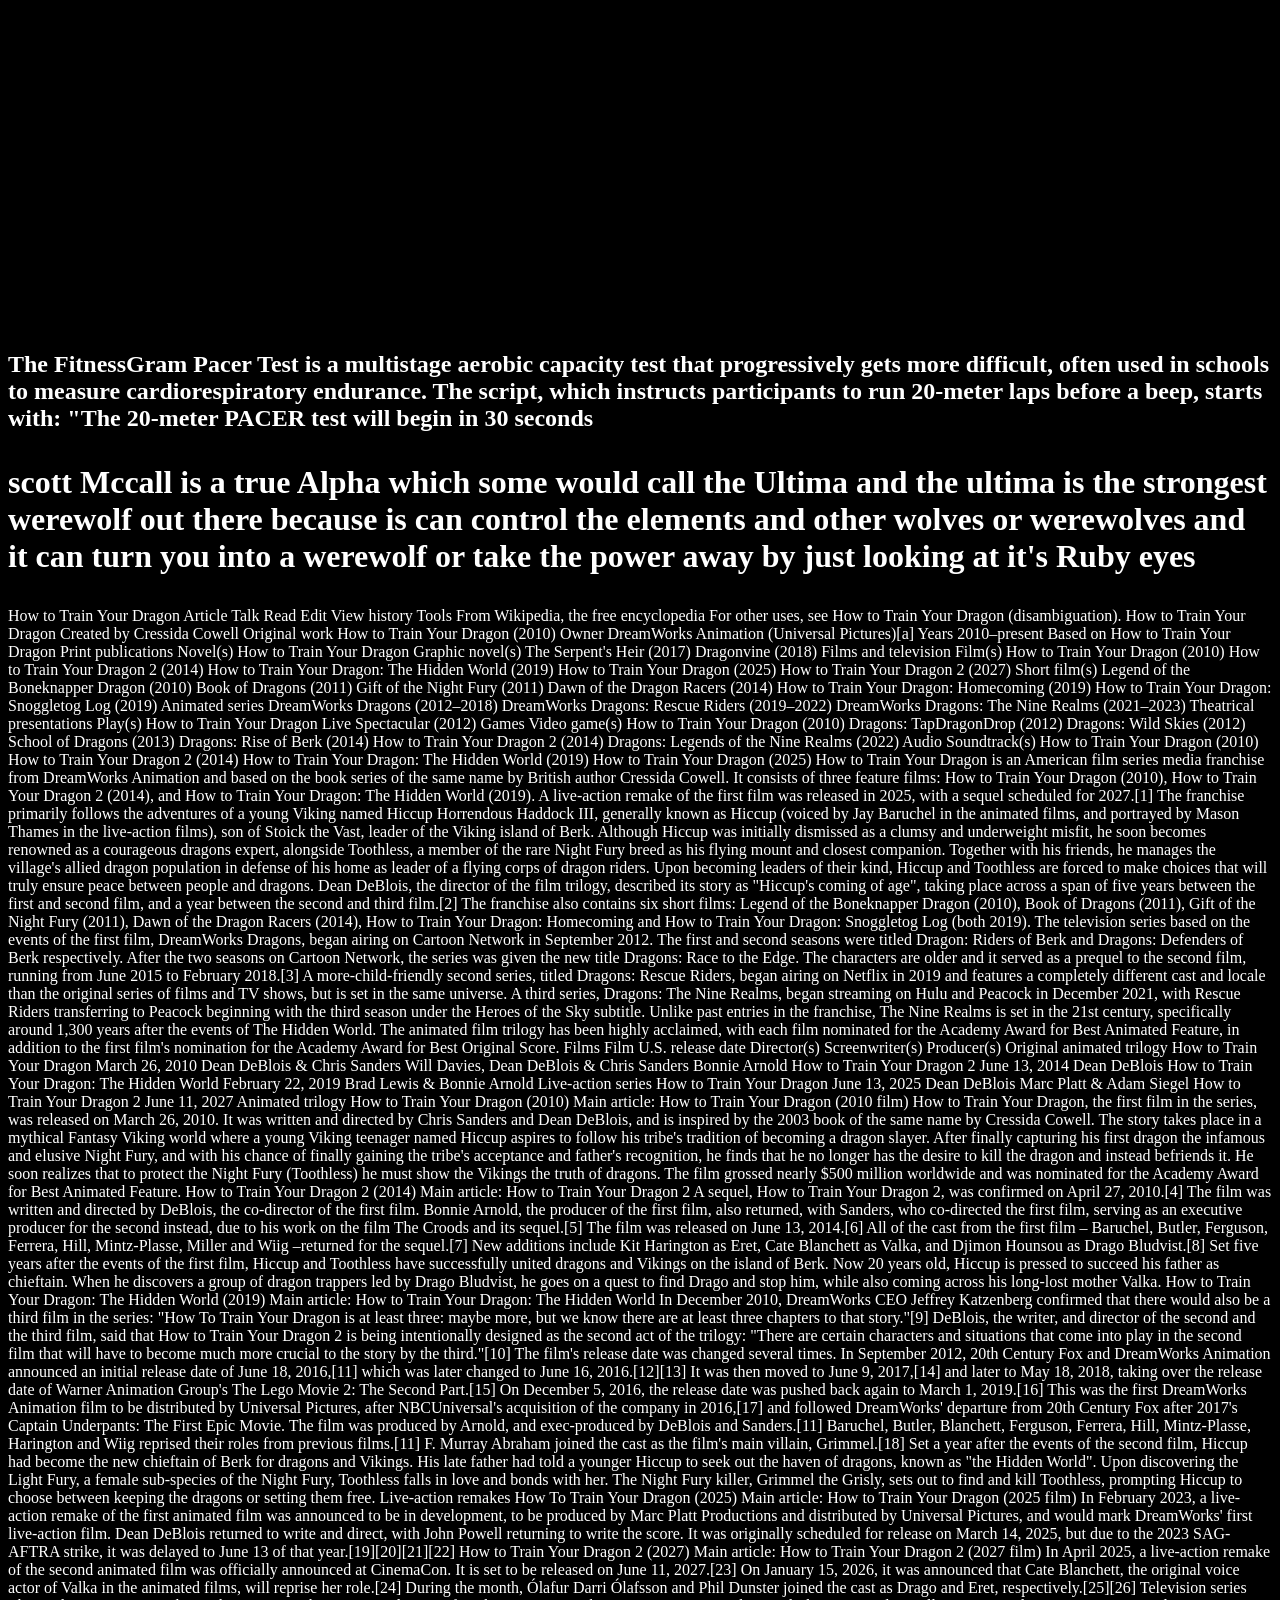
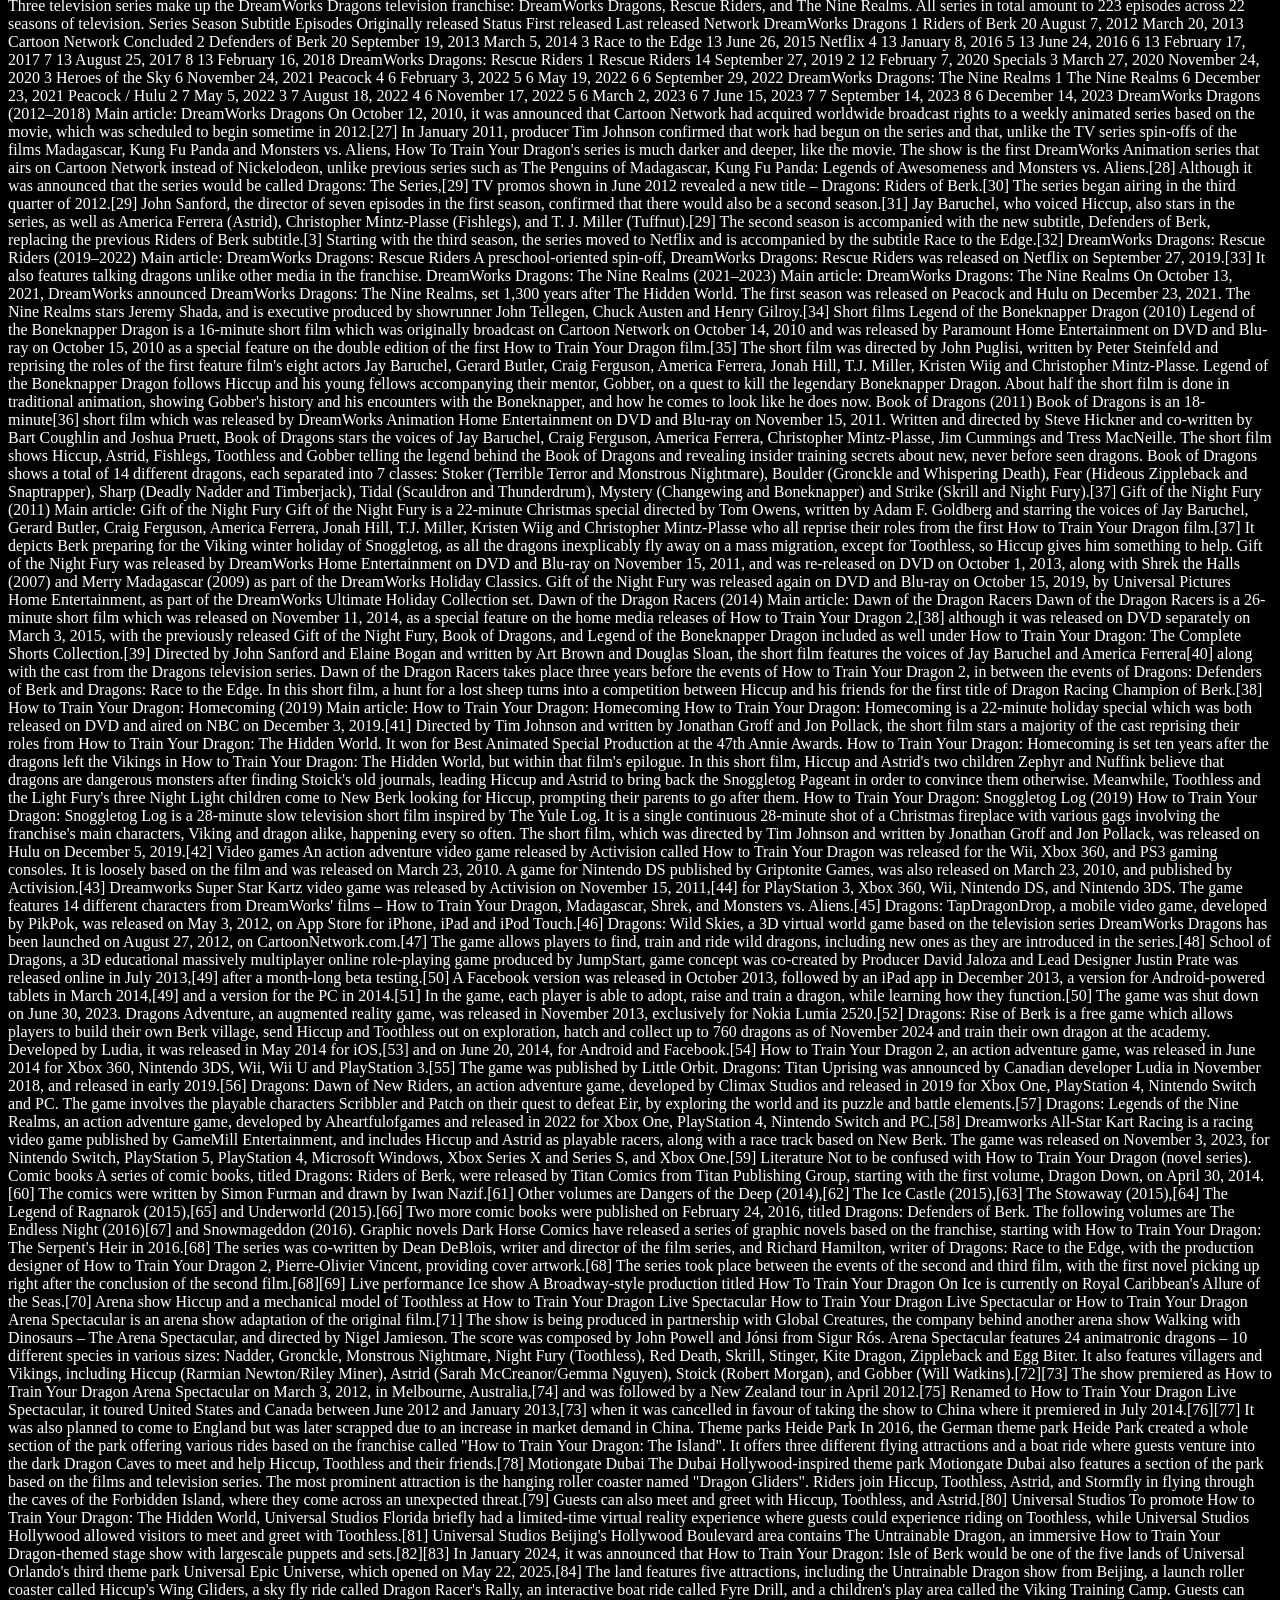
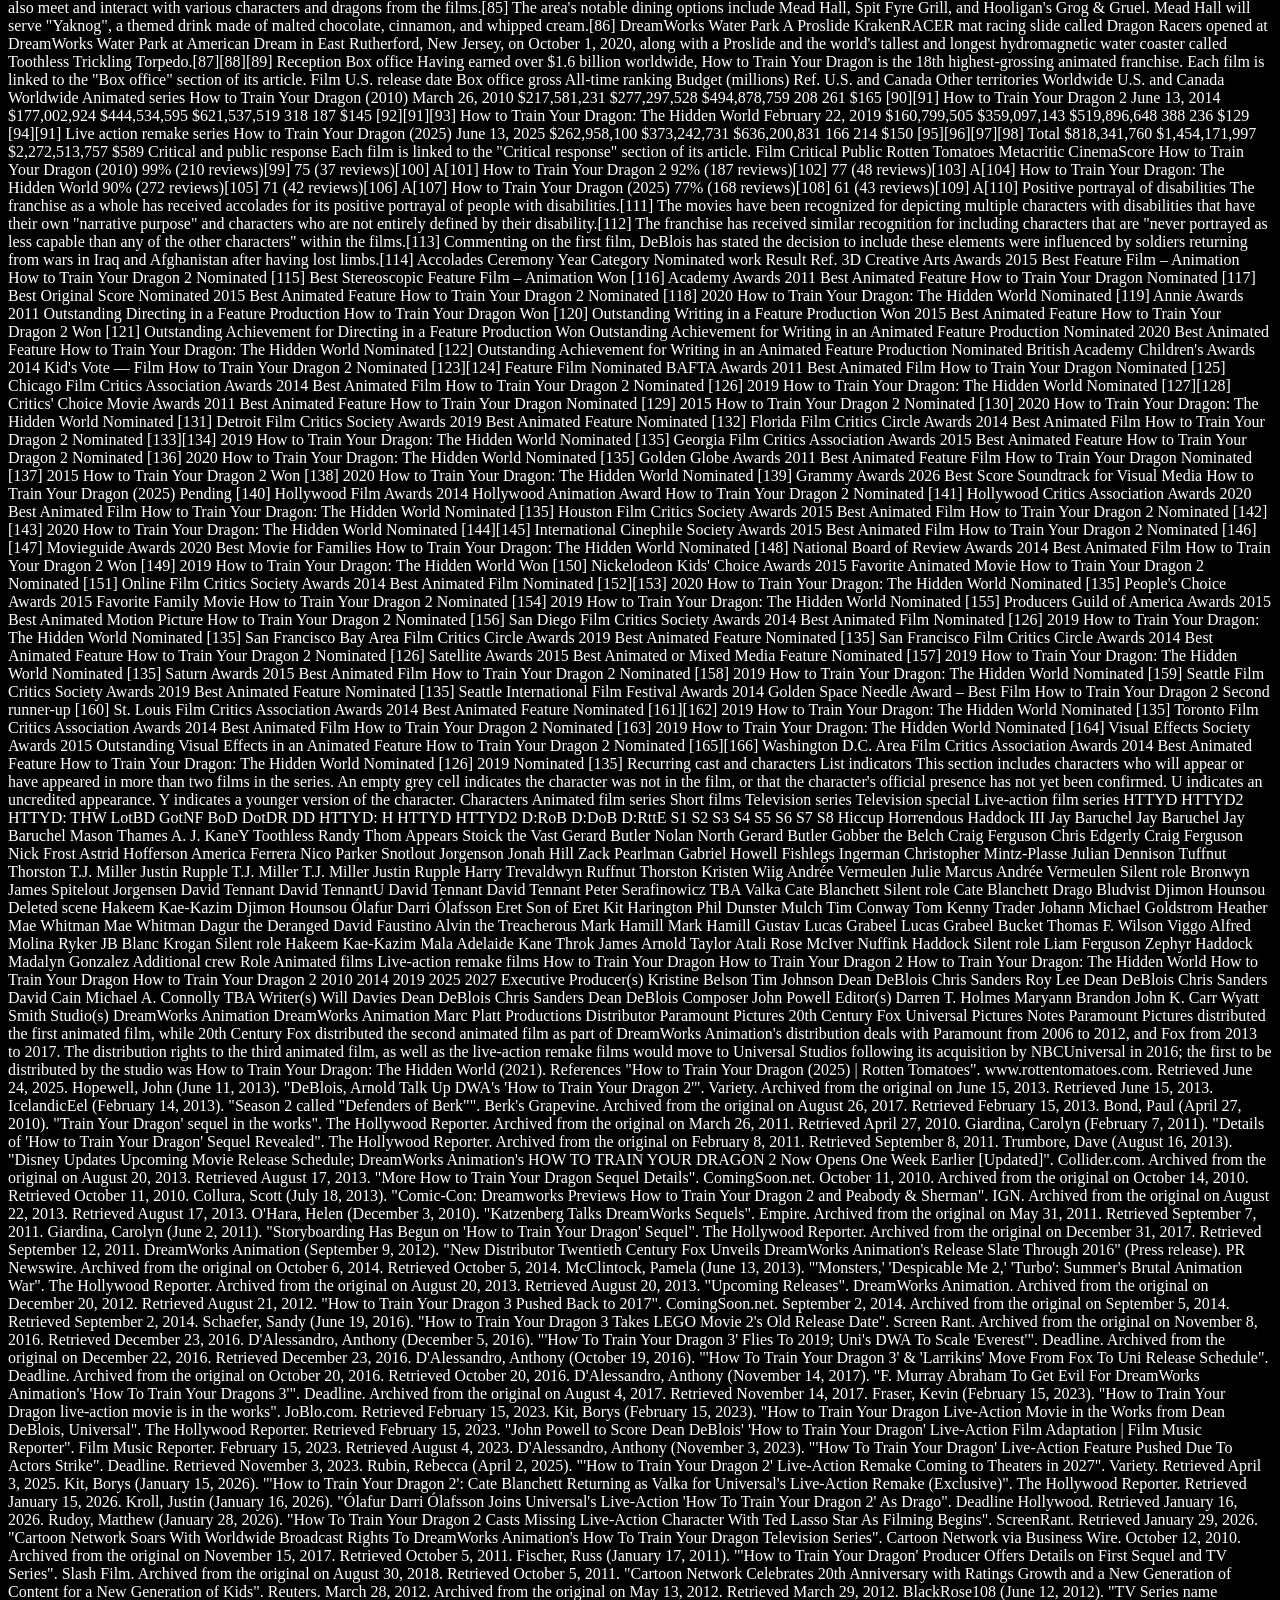
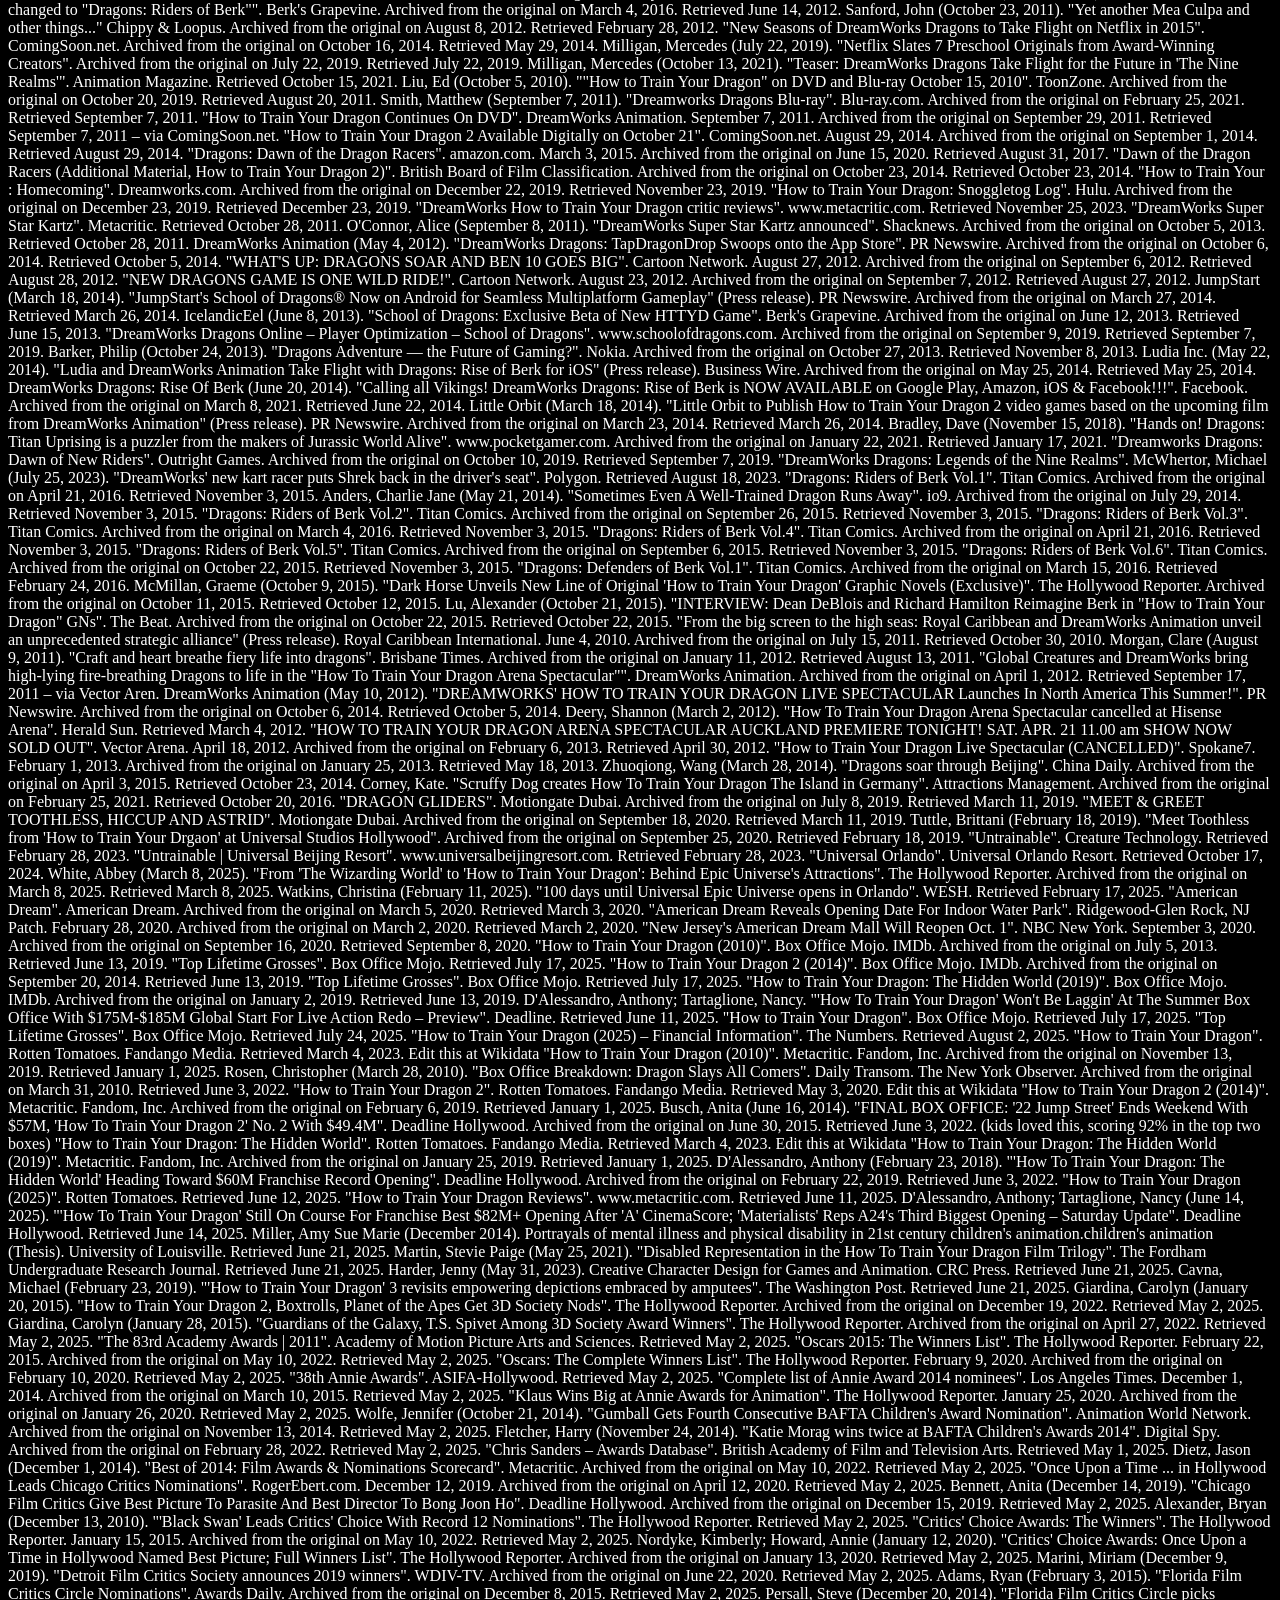
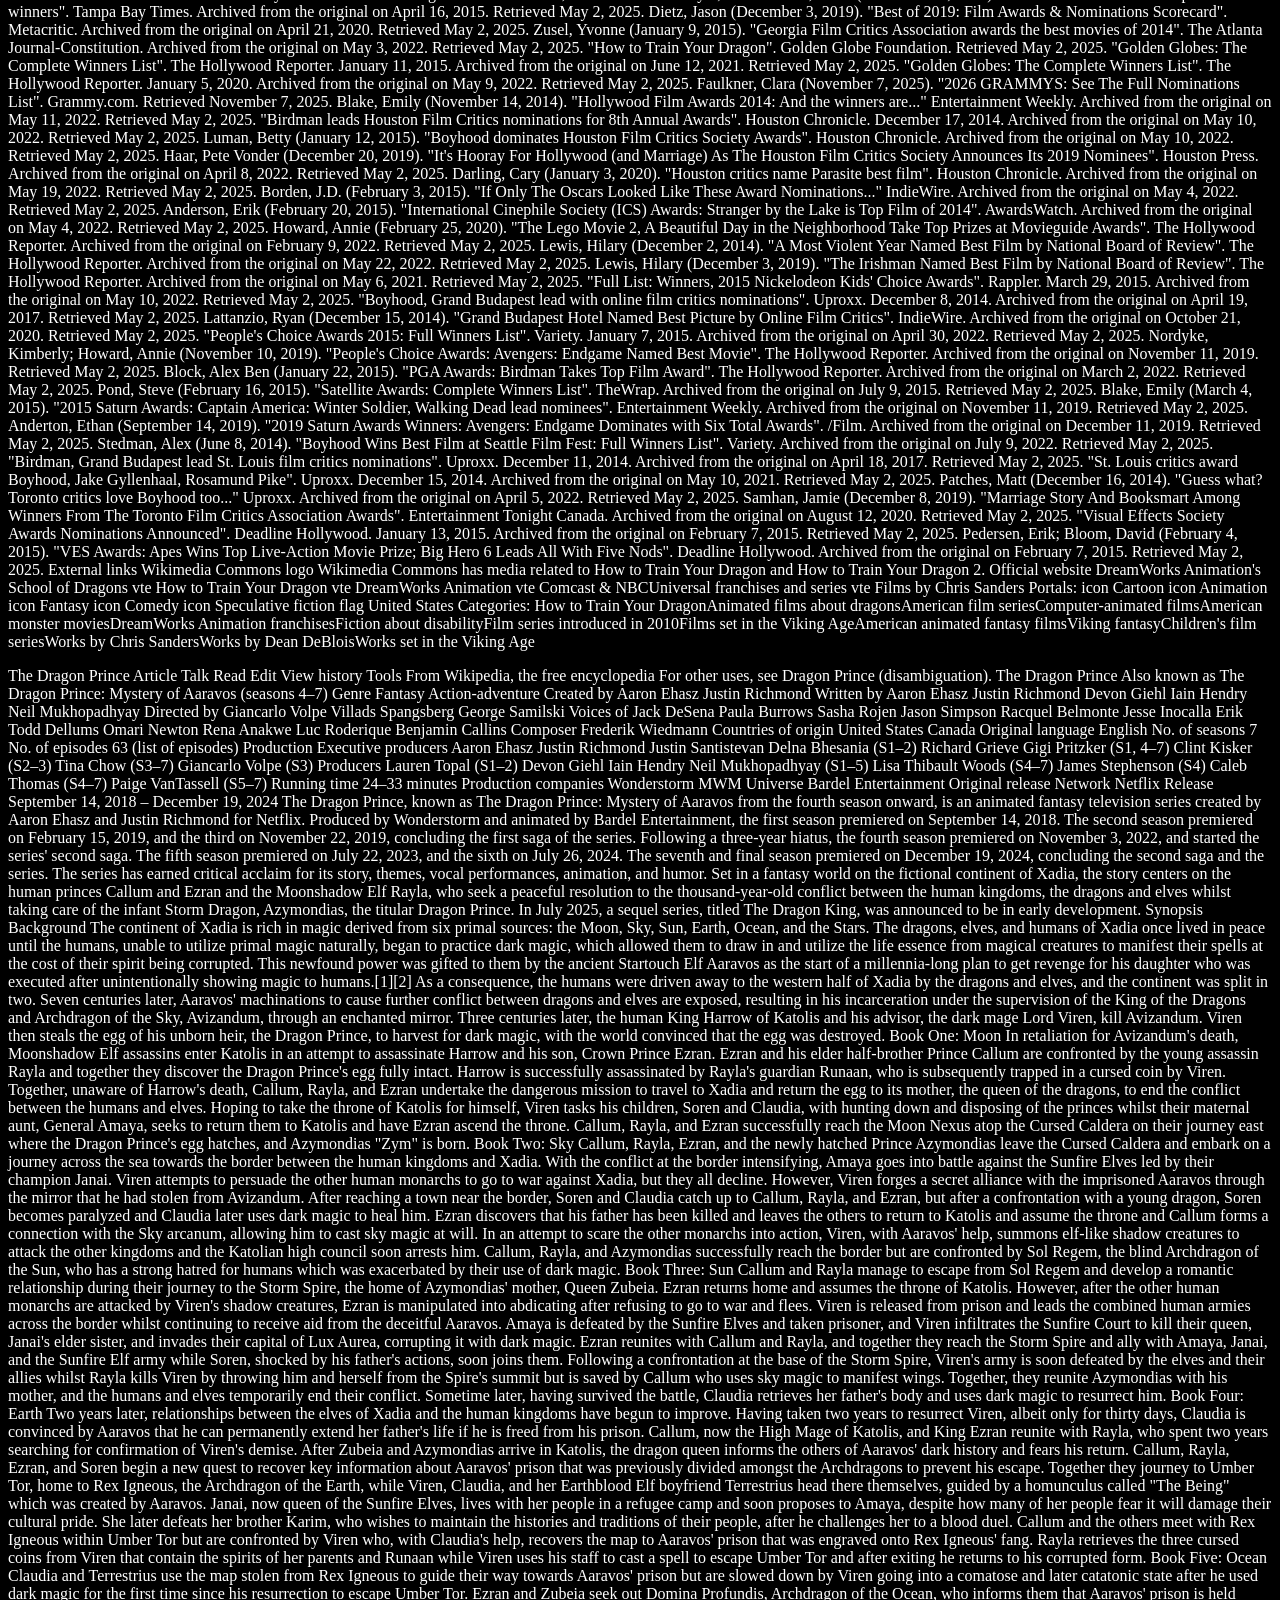
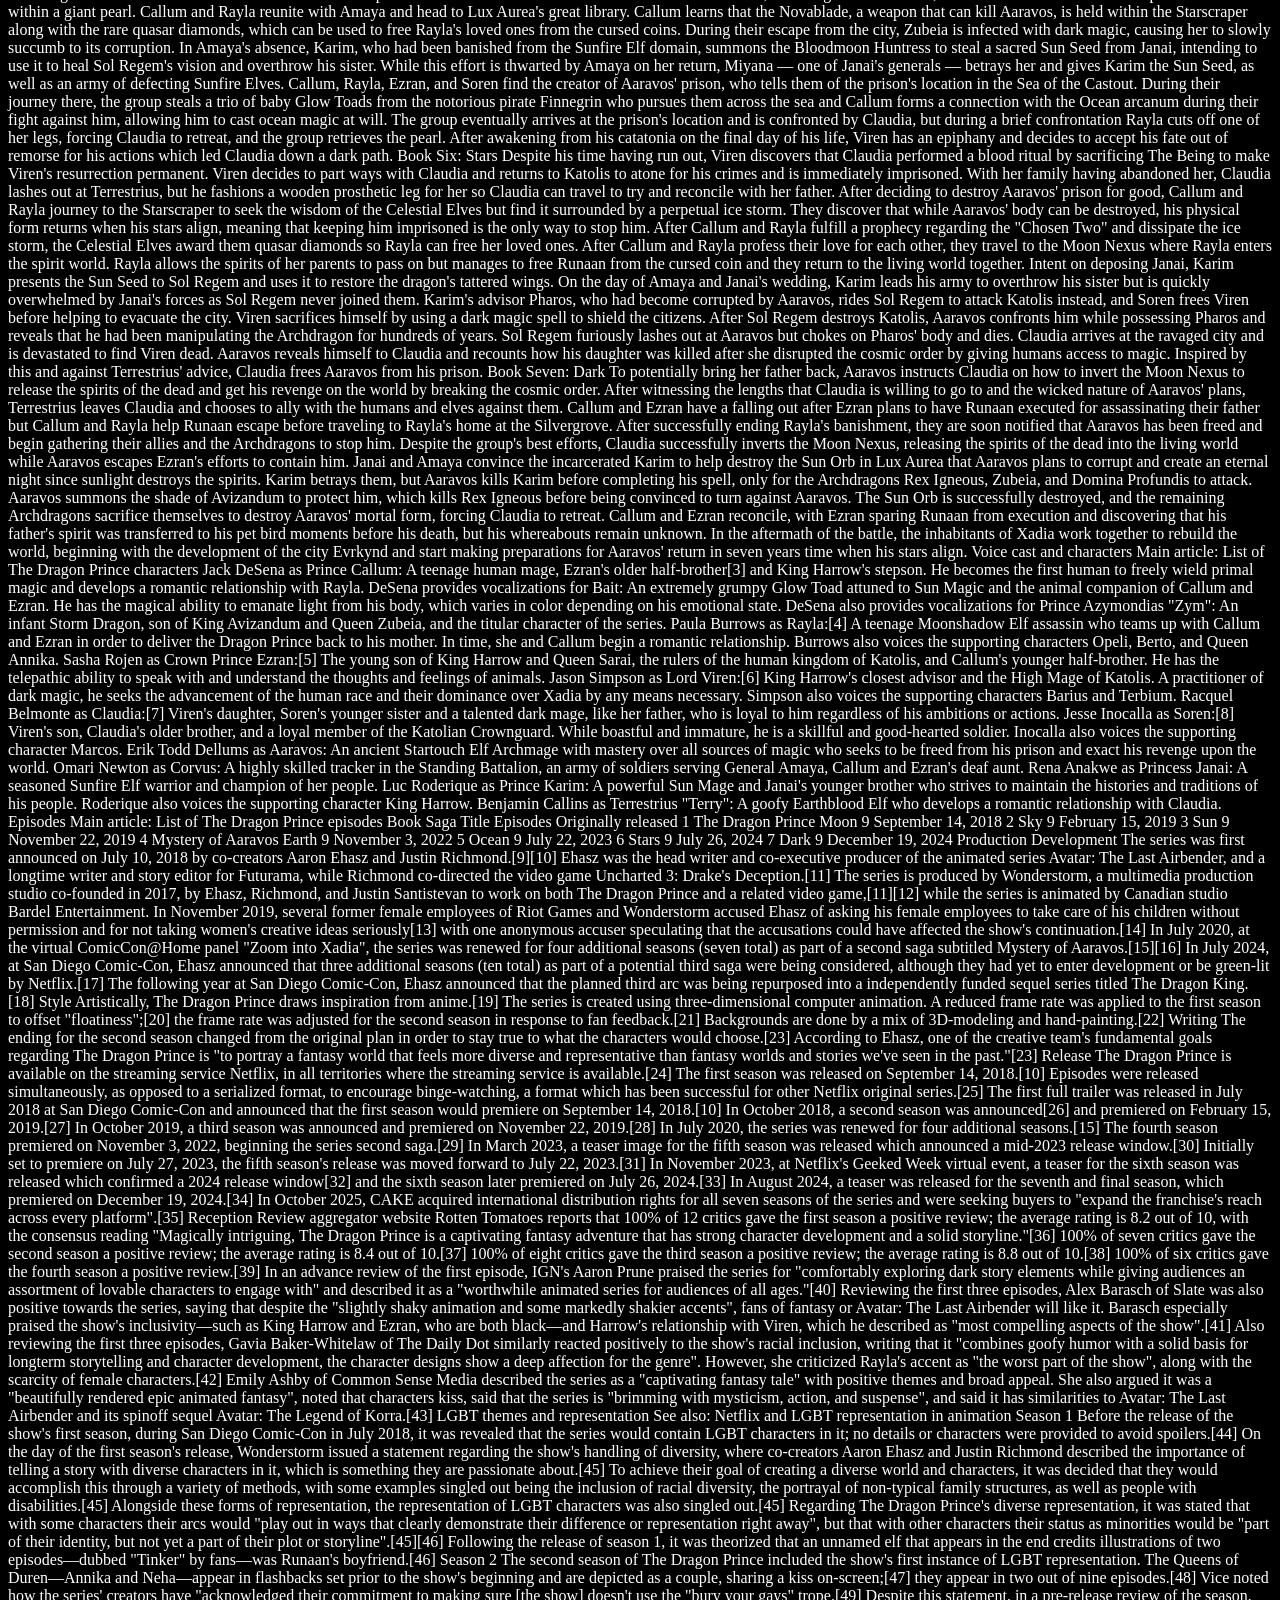
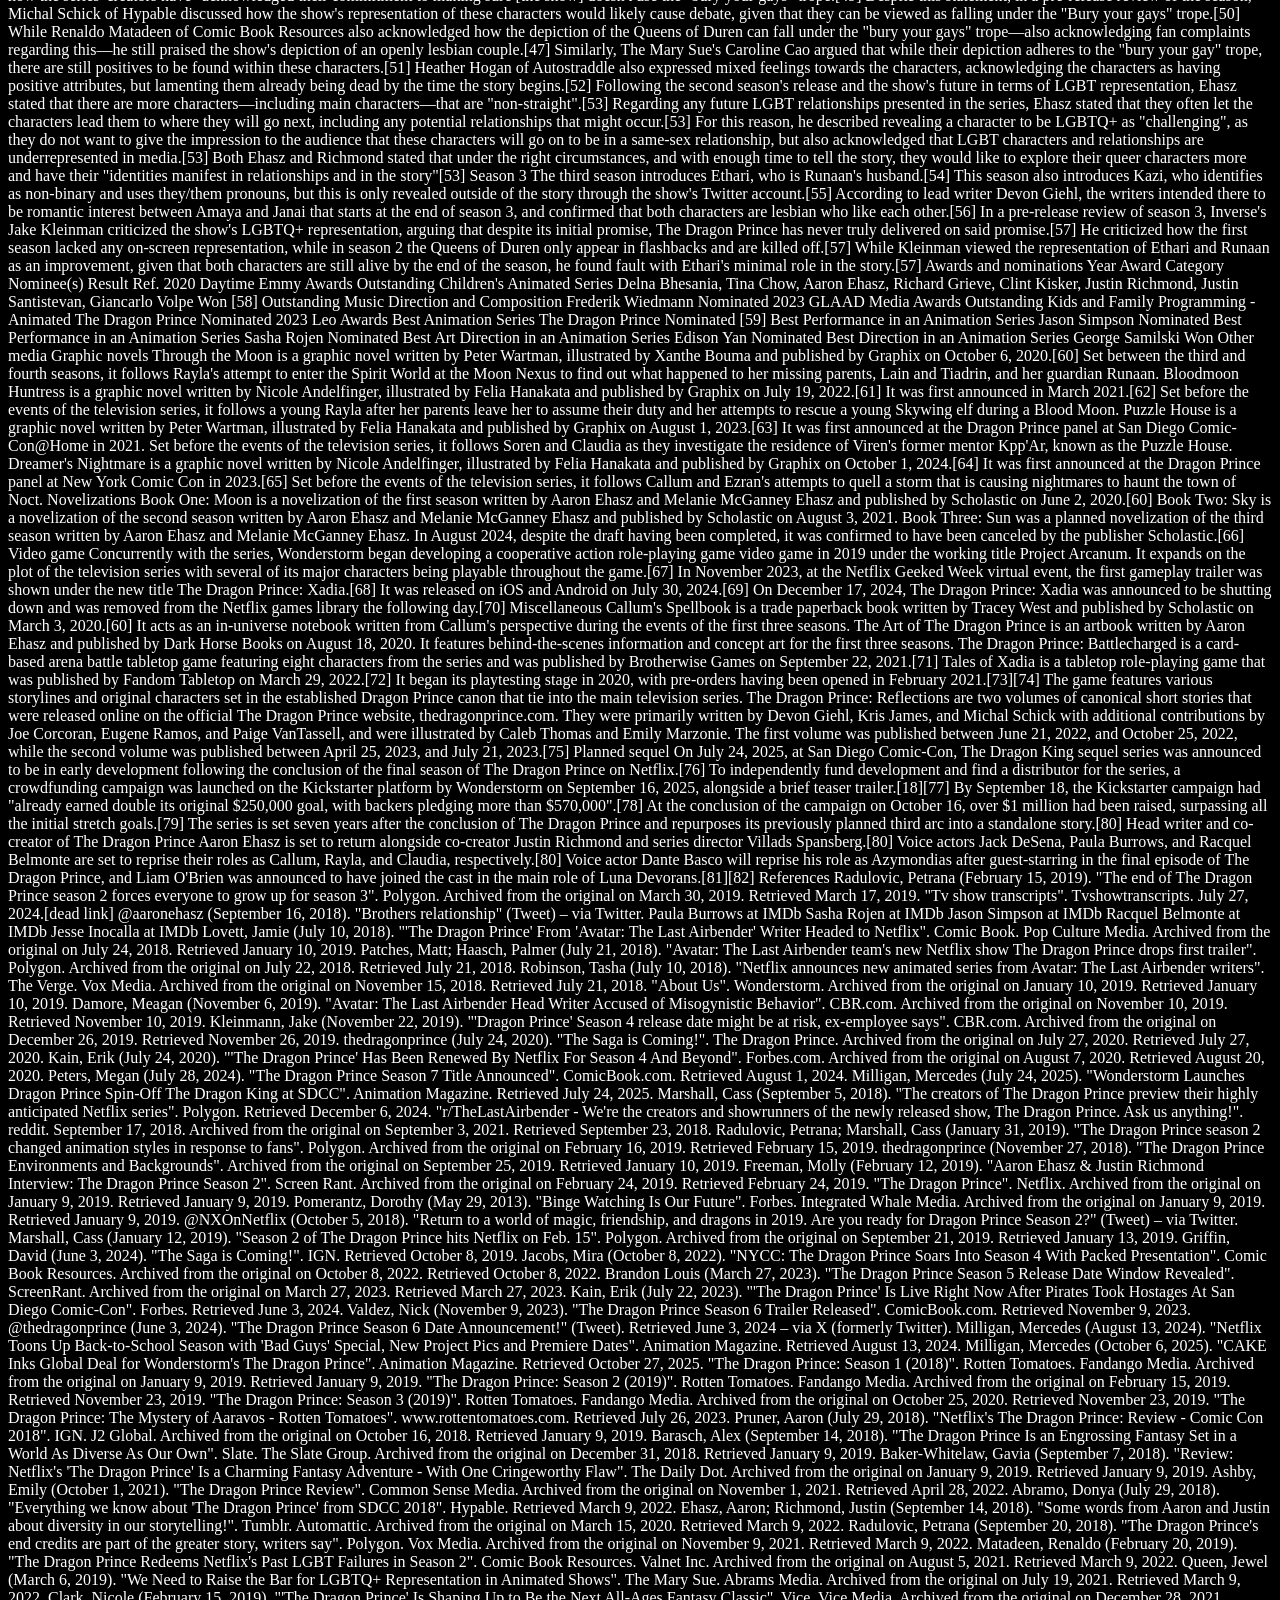
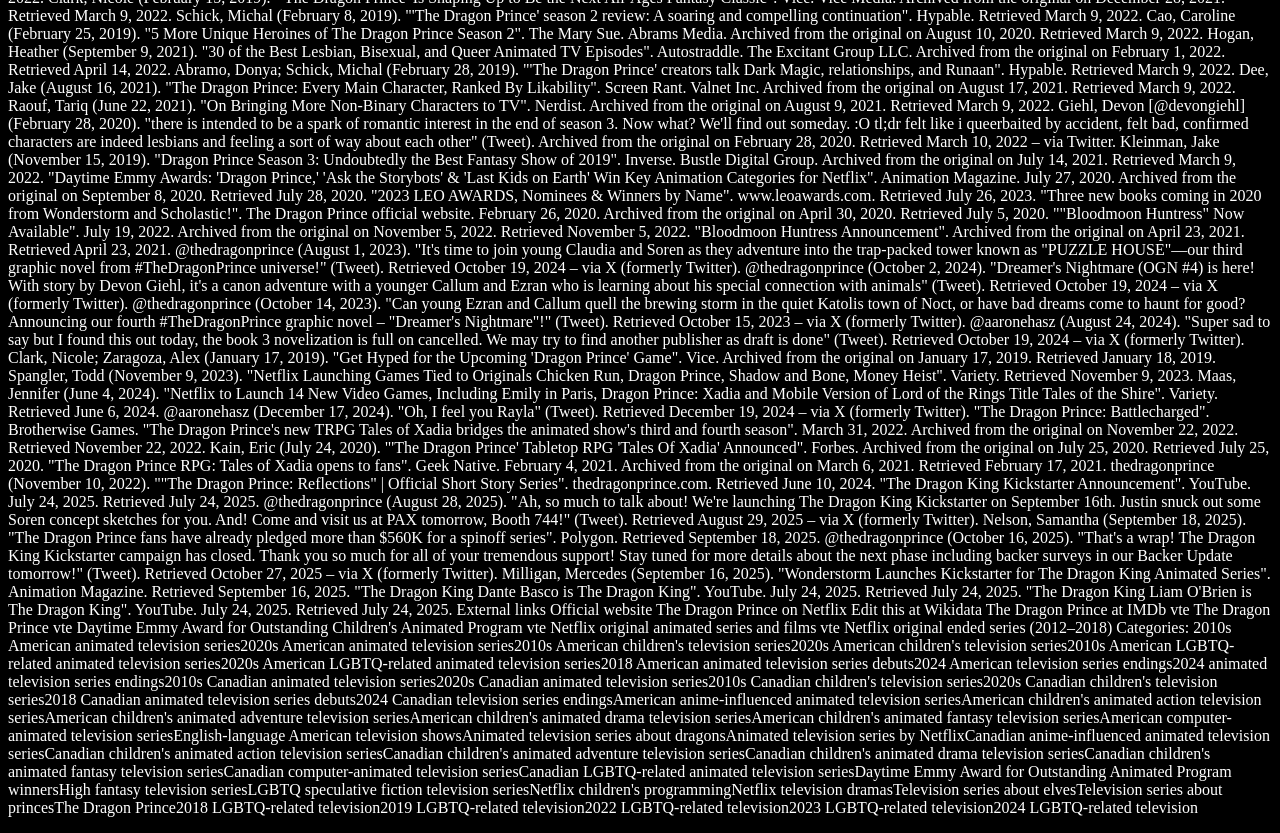
==== commit d1b411d5: "Update index.html" ====
--- a/index.html
+++ b/index.html
@@ -2,13 +2,10 @@
 <html>
   <head>
 <link rel="stylesheet" href="style.css">
-
-<header> 
-<iframe width="560" height="315" src="https://www.youtube.com/embed/cVUTqLPWxLc?si=kaLJ6NV_o6CFBOgL" title="YouTube video player" frameborder="0" allow="accelerometer; autoplay; clipboard-write; encrypted-media; gyroscope; picture-in-picture; web-share" referrerpolicy="strict-origin-when-cross-origin" allowfullscreen></iframe>
+<header>   4 
 <iframe width="560" height="315" src="https://www.youtube.com/embed/5s5KPG4VXVw?si=007gkPIlZvOYjWiD" title="YouTube video player" frameborder="0" allow="accelerometer; autoplay; clipboard-write; encrypted-media; gyroscope; picture-in-picture; web-share" referrerpolicy="strict-origin-when-cross-origin" allowfullscreen></iframe>
 <h2>
-    <p>why is this JEW touching me               
-    </p>
+   
     <p>The FitnessGram Pacer Test is a multistage aerobic capacity test that progressively gets more difficult, often used in schools to measure cardiorespiratory endurance. The script, which instructs participants to run 20-meter laps before a beep, starts with: "The 20-meter PACER test will begin in 30 seconds</p>
 
 <h1>
